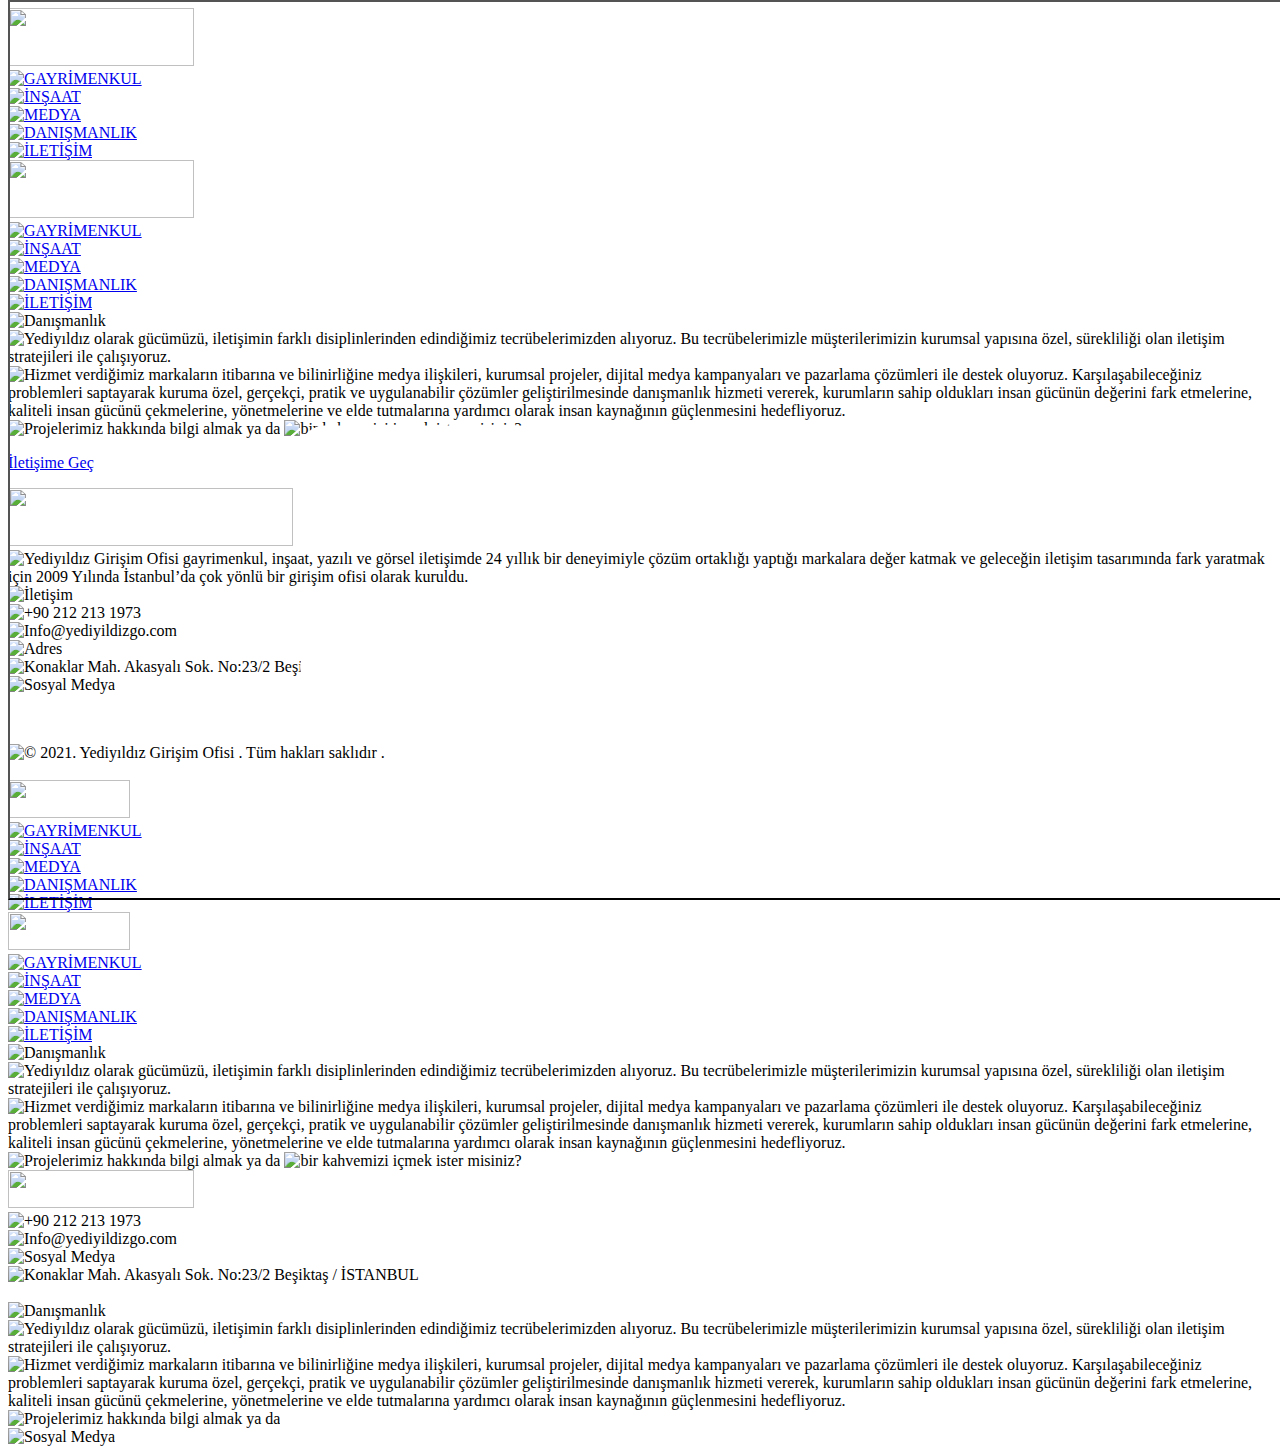
==== danismanlik.html @ 707cca03 "push" ====
<!DOCTYPE html>
<html class="nojs html css_verticalspacer" lang="tr-TR">
 <head>

  <meta http-equiv="Content-type" content="text/html;charset=UTF-8"/>
  <meta name="generator" content="2018.1.0.386"/>
  <meta name="viewport" content="width=device-width, initial-scale=1.0"/>
  
  <script type="text/javascript">
   // Redirect to phone/tablet as necessary
(function(c,b,d){var a=function(){if(navigator.maxTouchPoints>1)return!0;if(window.matchMedia&&window.matchMedia("(-moz-touch-enabled)").matches)return!0;for(var a=["Webkit","Moz","O","ms","Khtml"],b=0,c=a.length;b<c;b++){var d=a[b]+"MaxTouchPoints";if(d in navigator&&navigator[d])return!0}try{return document.createEvent("TouchEvent"),!0}catch(f){}return!1}(),f=function(a){a+="=";for(var b=document.cookie.split(";"),c=0;c<b.length;c++){for(var d=b[c];d.charAt(0)==" ";)d=d.substring(1,d.length);if(d.indexOf(a)==
0)return d.substring(a.length,d.length)}return null};if(f("inbrowserediting")!="true"){var h,f=f("devicelock");f=="phone"&&d?h=d:f=="tablet"&&b&&(h=b);if(f!=c&&!h)if(window.matchMedia)window.matchMedia("(max-device-width: 415px)").matches&&d?h=d:window.matchMedia("(max-device-width: 960px)").matches&&b&&a&&(h=b);else{var c=Math.min(screen.width,screen.height)/(window.devicePixelRatio||1),f=window.screen.systemXDPI||0,g=window.screen.systemYDPI||0,f=f>0&&g>0?Math.min(screen.width/f,screen.height/g):
0;(c<=370||f!=0&&f<=3)&&d?h=d:c<=960&&b&&a&&(h=b)}if(h)document.location=h+(document.location.search||"")+(document.location.hash||""),document.write('<style type="text/css">body {visibility:hidden}</style>')}})("desktop","","phone/danismanlik.html");

// Update the 'nojs'/'js' class on the html node
document.documentElement.className = document.documentElement.className.replace(/\bnojs\b/g, 'js');

// Check that all required assets are uploaded and up-to-date
if(typeof Muse == "undefined") window.Muse = {}; window.Muse.assets = {"required":["museutils.js", "museconfig.js", "jquery.watch.js", "jquery.musepolyfill.bgsize.js", "require.js", "jquery.musemenu.js", "jquery.museresponsive.js", "danismanlik.css"], "outOfDate":[]};
</script>
  
  <link media="only screen and (max-width: 370px)" rel="alternate" href="http://www.yediyildizgo.com/phone/danismanlik.html"/>
  <link rel="shortcut icon" href="images/master-favicon.ico?crc=128587251"/>
  <title>Yediyıldız Girişim Ofisi</title>
  <!-- CSS -->
  <link rel="stylesheet" type="text/css" href="css/site_global.css?crc=4212909370"/>
  <link rel="stylesheet" type="text/css" href="css/master_master.css?crc=506032932"/>
  <link rel="stylesheet" type="text/css" href="css/danismanlik.css?crc=370365273" id="pagesheet"/>
  <!-- IE-only CSS -->
  <!--[if lt IE 9]>
  <link rel="stylesheet" type="text/css" href="css/nomq_preview_master_master.css?crc=3882346504"/>
  <link rel="stylesheet" type="text/css" href="css/nomq_danismanlik.css?crc=46142716" id="nomq_pagesheet"/>
  <![endif]-->
  <!-- JS includes -->
  <!--[if lt IE 9]>
  <script src="scripts/html5shiv.js?crc=4241844378" type="text/javascript"></script>
  <![endif]-->
  <script src="https://use.typekit.net/ik/[base64].js" type="text/javascript"></script>
  <!-- Other scripts -->
  <script type="text/javascript">
   try {Typekit.load();} catch(e) {}
</script>
    <!--custom head HTML-->
  <link rel="stylesheet" href="https://use.fontawesome.com/releases/v5.0.9/css/all.css" integrity="sha384-5SOiIsAziJl6AWe0HWRKTXlfcSHKmYV4RBF18PPJ173Kzn7jzMyFuTtk8JA7QQG1" crossorigin="anonymous">
  <!--HTML Widget code-->
  
<style>
.tippy-touch{cursor:pointer!important}.tippy-popper{max-width:400px;-webkit-perspective:800px;perspective:800px;z-index:9999}.tippy-popper.html-template{max-width:96%;max-width:calc(100% - 20px)}.tippy-popper[x-placement^=top] [x-arrow]{position:absolute;width:0;height:0;border-top:7px solid #333;border-right:7px solid transparent;border-left:7px solid transparent;bottom:-7px}.tippy-popper[x-placement^=top] [x-arrow].arrow-small{border-top:5px solid #333;border-right:5px solid transparent;border-left:5px solid transparent;bottom:-5px}.tippy-popper[x-placement^=top] [x-arrow].arrow-big{border-top:9px solid #333;border-right:9px solid transparent;border-left:9px solid transparent;bottom:-9px}.tippy-popper[x-placement^=top] [x-circle]{-webkit-transform-origin:0 50%;transform-origin:0 50%}.tippy-popper[x-placement^=top] [x-circle].enter{opacity:1;-webkit-transform:scale(1) translate(-50%,-50%);transform:scale(1) translate(-50%,-50%)}.tippy-popper[x-placement^=top] [x-circle].leave{opacity:0;-webkit-transform:scale(.4) translate(-50%,-50%);transform:scale(.4) translate(-50%,-50%)}.tippy-popper[x-placement^=top] .tippy-tooltip.light-theme [x-circle]{background-color:#fff}.tippy-popper[x-placement^=top] .tippy-tooltip.light-theme [x-arrow]{border-top:7px solid #fff;border-right:7px solid transparent;border-left:7px solid transparent}.tippy-popper[x-placement^=top] .tippy-tooltip.light-theme [x-arrow].arrow-small{border-top:5px solid #fff;border-right:5px solid transparent;border-left:5px solid transparent}.tippy-popper[x-placement^=top] .tippy-tooltip.light-theme [x-arrow].arrow-big{border-top:9px solid #fff;border-right:9px solid transparent;border-left:9px solid transparent}.tippy-popper[x-placement^=top] .tippy-tooltip.transparent-theme [x-circle]{background-color:rgba(0,0,0,.7)}.tippy-popper[x-placement^=top] .tippy-tooltip.transparent-theme [x-arrow]{border-top:7px solid rgba(0,0,0,.7);border-right:7px solid transparent;border-left:7px solid transparent}.tippy-popper[x-placement^=top] .tippy-tooltip.transparent-theme [x-arrow].arrow-small{border-top:5px solid rgba(0,0,0,.7);border-right:5px solid transparent;border-left:5px solid transparent}.tippy-popper[x-placement^=top] .tippy-tooltip.transparent-theme [x-arrow].arrow-big{border-top:9px solid rgba(0,0,0,.7);border-right:9px solid transparent;border-left:9px solid transparent}.tippy-popper[x-placement^=top] [data-animation=perspective]{-webkit-transform-origin:bottom;transform-origin:bottom}.tippy-popper[x-placement^=top] [data-animation=perspective].enter{opacity:1;-webkit-transform:translateY(-10px) rotateX(0);transform:translateY(-10px) rotateX(0)}.tippy-popper[x-placement^=top] [data-animation=perspective].leave{opacity:0;-webkit-transform:translateY(0) rotateX(90deg);transform:translateY(0) rotateX(90deg)}.tippy-popper[x-placement^=top] [data-animation=fade].enter{opacity:1;-webkit-transform:translateY(-10px);transform:translateY(-10px)}.tippy-popper[x-placement^=top] [data-animation=fade].leave{opacity:0;-webkit-transform:translateY(-10px);transform:translateY(-10px)}.tippy-popper[x-placement^=top] [data-animation=shift].enter{opacity:1;-webkit-transform:translateY(-10px);transform:translateY(-10px)}.tippy-popper[x-placement^=top] [data-animation=shift].leave{opacity:0;-webkit-transform:translateY(0);transform:translateY(0)}.tippy-popper[x-placement^=top] [data-animation=scale].enter{opacity:1;-webkit-transform:translateY(-10px) scale(1);transform:translateY(-10px) scale(1)}.tippy-popper[x-placement^=top] [data-animation=scale].leave{opacity:0;-webkit-transform:translateY(0) scale(0);transform:translateY(0) scale(0)}.tippy-popper[x-placement^=bottom] [x-arrow]{position:absolute;width:0;height:0;border-bottom:7px solid #333;border-right:7px solid transparent;border-left:7px solid transparent;top:-7px}.tippy-popper[x-placement^=bottom] [x-arrow].arrow-small{border-bottom:5px solid #333;border-right:5px solid transparent;border-left:5px solid transparent;top:-5px}.tippy-popper[x-placement^=bottom] [x-arrow].arrow-big{border-bottom:9px solid #333;border-right:9px solid transparent;border-left:9px solid transparent;top:-9px}.tippy-popper[x-placement^=bottom] [x-circle]{-webkit-transform-origin:0 -50%;transform-origin:0 -50%}.tippy-popper[x-placement^=bottom] [x-circle].enter{opacity:1;-webkit-transform:scale(1) translate(-50%,-50%);transform:scale(1) translate(-50%,-50%)}.tippy-popper[x-placement^=bottom] [x-circle].leave{opacity:0;-webkit-transform:scale(.4) translate(-50%);transform:scale(.4) translate(-50%)}.tippy-popper[x-placement^=bottom] .tippy-tooltip.light-theme [x-circle]{background-color:#fff}.tippy-popper[x-placement^=bottom] .tippy-tooltip.light-theme [x-arrow]{border-bottom:7px solid #fff;border-right:7px solid transparent;border-left:7px solid transparent}.tippy-popper[x-placement^=bottom] .tippy-tooltip.light-theme [x-arrow].arrow-small{border-bottom:5px solid #fff;border-right:5px solid transparent;border-left:5px solid transparent}.tippy-popper[x-placement^=bottom] .tippy-tooltip.light-theme [x-arrow].arrow-big{border-bottom:9px solid #fff;border-right:9px solid transparent;border-left:9px solid transparent}.tippy-popper[x-placement^=bottom] .tippy-tooltip.transparent-theme [x-circle]{background-color:rgba(0,0,0,.7)}.tippy-popper[x-placement^=bottom] .tippy-tooltip.transparent-theme [x-arrow]{border-bottom:7px solid rgba(0,0,0,.7);border-right:7px solid transparent;border-left:7px solid transparent}.tippy-popper[x-placement^=bottom] .tippy-tooltip.transparent-theme [x-arrow].arrow-small{border-bottom:5px solid rgba(0,0,0,.7);border-right:5px solid transparent;border-left:5px solid transparent}.tippy-popper[x-placement^=bottom] .tippy-tooltip.transparent-theme [x-arrow].arrow-big{border-bottom:9px solid rgba(0,0,0,.7);border-right:9px solid transparent;border-left:9px solid transparent}.tippy-popper[x-placement^=bottom] [data-animation=perspective]{-webkit-transform-origin:top;transform-origin:top}.tippy-popper[x-placement^=bottom] [data-animation=perspective].enter{opacity:1;-webkit-transform:translateY(10px) rotateX(0);transform:translateY(10px) rotateX(0)}.tippy-popper[x-placement^=bottom] [data-animation=perspective].leave{opacity:0;-webkit-transform:translateY(0) rotateX(-90deg);transform:translateY(0) rotateX(-90deg)}.tippy-popper[x-placement^=bottom] [data-animation=fade].enter{opacity:1;-webkit-transform:translateY(10px);transform:translateY(10px)}.tippy-popper[x-placement^=bottom] [data-animation=fade].leave{opacity:0;-webkit-transform:translateY(10px);transform:translateY(10px)}.tippy-popper[x-placement^=bottom] [data-animation=shift].enter{opacity:1;-webkit-transform:translateY(10px);transform:translateY(10px)}.tippy-popper[x-placement^=bottom] [data-animation=shift].leave{opacity:0;-webkit-transform:translateY(0);transform:translateY(0)}.tippy-popper[x-placement^=bottom] [data-animation=scale].enter{opacity:1;-webkit-transform:translateY(10px) scale(1);transform:translateY(10px) scale(1)}.tippy-popper[x-placement^=bottom] [data-animation=scale].leave{opacity:0;-webkit-transform:translateY(0) scale(0);transform:translateY(0) scale(0)}.tippy-popper[x-placement^=left] [x-arrow]{position:absolute;width:0;height:0;border-left:7px solid #333;border-top:7px solid transparent;border-bottom:7px solid transparent;right:-7px;top:50%}.tippy-popper[x-placement^=left] [x-arrow].arrow-small{border-left:5px solid #333;border-top:5px solid transparent;border-bottom:5px solid transparent;right:-5px;top:50%}.tippy-popper[x-placement^=left] [x-arrow].arrow-big{border-left:9px solid #333;border-top:9px solid transparent;border-bottom:9px solid transparent;right:-9px;top:50%}.tippy-popper[x-placement^=left] [x-circle]{-webkit-transform-origin:50% 5%;transform-origin:50% 5%}.tippy-popper[x-placement^=left] [x-circle].enter{opacity:1;-webkit-transform:scale(1) translate(-50%,-50%);transform:scale(1) translate(-50%,-50%)}.tippy-popper[x-placement^=left] [x-circle].leave{opacity:0;-webkit-transform:scale(.4) translate(-50%,-33%);transform:scale(.4) translate(-50%,-33%)}.tippy-popper[x-placement^=left] .tippy-tooltip.light-theme [x-circle]{background-color:#fff}.tippy-popper[x-placement^=left] .tippy-tooltip.light-theme [x-arrow]{border-left:7px solid #fff;border-top:7px solid transparent;border-bottom:7px solid transparent}.tippy-popper[x-placement^=left] .tippy-tooltip.light-theme [x-arrow].arrow-small{border-left:5px solid #fff;border-top:5px solid transparent;border-bottom:5px solid transparent}.tippy-popper[x-placement^=left] .tippy-tooltip.light-theme [x-arrow].arrow-big{border-left:9px solid #fff;border-top:9px solid transparent;border-bottom:9px solid transparent}.tippy-popper[x-placement^=left] .tippy-tooltip.transparent-theme [x-circle]{background-color:rgba(0,0,0,.7)}.tippy-popper[x-placement^=left] .tippy-tooltip.transparent-theme [x-arrow]{border-left:7px solid rgba(0,0,0,.7);border-top:7px solid transparent;border-bottom:7px solid transparent}.tippy-popper[x-placement^=left] .tippy-tooltip.transparent-theme [x-arrow].arrow-small{border-left:5px solid rgba(0,0,0,.7);border-top:5px solid transparent;border-bottom:5px solid transparent}.tippy-popper[x-placement^=left] .tippy-tooltip.transparent-theme [x-arrow].arrow-big{border-left:9px solid rgba(0,0,0,.7);border-top:9px solid transparent;border-bottom:9px solid transparent}.tippy-popper[x-placement^=left] [data-animation=perspective]{-webkit-transform-origin:right;transform-origin:right}.tippy-popper[x-placement^=left] [data-animation=perspective].enter{opacity:1;-webkit-transform:translateX(-10px) rotateY(0);transform:translateX(-10px) rotateY(0)}.tippy-popper[x-placement^=left] [data-animation=perspective].leave{opacity:0;-webkit-transform:translateX(0) rotateY(-90deg);transform:translateX(0) rotateY(-90deg)}.tippy-popper[x-placement^=left] [data-animation=fade].enter{opacity:1;-webkit-transform:translateX(-10px);transform:translateX(-10px)}.tippy-popper[x-placement^=left] [data-animation=fade].leave{opacity:0;-webkit-transform:translateX(-10px);transform:translateX(-10px)}.tippy-popper[x-placement^=left] [data-animation=shift].enter{opacity:1;-webkit-transform:translateX(-10px);transform:translateX(-10px)}.tippy-popper[x-placement^=left] [data-animation=shift].leave{opacity:0;-webkit-transform:translateX(0);transform:translateX(0)}.tippy-popper[x-placement^=left] [data-animation=scale].enter{opacity:1;-webkit-transform:translateX(-10px) scale(1);transform:translateX(-10px) scale(1)}.tippy-popper[x-placement^=left] [data-animation=scale].leave{opacity:0;-webkit-transform:translateX(0) scale(0);transform:translateX(0) scale(0)}.tippy-popper[x-placement^=right] [x-arrow]{position:absolute;width:0;height:0;border-right:7px solid #333;border-top:7px solid transparent;border-bottom:7px solid transparent;left:-7px;top:50%}.tippy-popper[x-placement^=right] [x-arrow].arrow-small{border-right:5px solid #333;border-top:5px solid transparent;border-bottom:5px solid transparent;left:-5px;top:50%}.tippy-popper[x-placement^=right] [x-arrow].arrow-big{border-right:9px solid #333;border-top:9px solid transparent;border-bottom:9px solid transparent;left:-9px;top:50%}.tippy-popper[x-placement^=right] [x-circle]{-webkit-transform-origin:-50% 5%;transform-origin:-50% 5%}.tippy-popper[x-placement^=right] [x-circle].enter{opacity:1;-webkit-transform:scale(1) translate(-50%,-50%);transform:scale(1) translate(-50%,-50%)}.tippy-popper[x-placement^=right] [x-circle].leave{opacity:0;-webkit-transform:scale(.4) translate(-50%,-33%);transform:scale(.4) translate(-50%,-33%)}.tippy-popper[x-placement^=right] .tippy-tooltip.light-theme [x-circle]{background-color:#fff}.tippy-popper[x-placement^=right] .tippy-tooltip.light-theme [x-arrow]{border-right:7px solid #fff;border-top:7px solid transparent;border-bottom:7px solid transparent}.tippy-popper[x-placement^=right] .tippy-tooltip.light-theme [x-arrow].arrow-small{border-right:5px solid #fff;border-top:5px solid transparent;border-bottom:5px solid transparent}.tippy-popper[x-placement^=right] .tippy-tooltip.light-theme [x-arrow].arrow-big{border-right:9px solid #fff;border-top:9px solid transparent;border-bottom:9px solid transparent}.tippy-popper[x-placement^=right] .tippy-tooltip.transparent-theme [x-circle]{background-color:rgba(0,0,0,.7)}.tippy-popper[x-placement^=right] .tippy-tooltip.transparent-theme [x-arrow]{border-right:7px solid rgba(0,0,0,.7);border-top:7px solid transparent;border-bottom:7px solid transparent}.tippy-popper[x-placement^=right] .tippy-tooltip.transparent-theme [x-arrow].arrow-small{border-right:5px solid rgba(0,0,0,.7);border-top:5px solid transparent;border-bottom:5px solid transparent}.tippy-popper[x-placement^=right] .tippy-tooltip.transparent-theme [x-arrow].arrow-big{border-right:9px solid rgba(0,0,0,.7);border-top:9px solid transparent;border-bottom:9px solid transparent}.tippy-popper[x-placement^=right] [data-animation=perspective]{-webkit-transform-origin:left;transform-origin:left}.tippy-popper[x-placement^=right] [data-animation=perspective].enter{opacity:1;-webkit-transform:translateX(10px) rotateY(0);transform:translateX(10px) rotateY(0)}.tippy-popper[x-placement^=right] [data-animation=perspective].leave{opacity:0;-webkit-transform:translateX(0) rotateY(90deg);transform:translateX(0) rotateY(90deg)}.tippy-popper[x-placement^=right] [data-animation=fade].enter{opacity:1;-webkit-transform:translateX(10px);transform:translateX(10px)}.tippy-popper[x-placement^=right] [data-animation=fade].leave{opacity:0;-webkit-transform:translateX(10px);transform:translateX(10px)}.tippy-popper[x-placement^=right] [data-animation=shift].enter{opacity:1;-webkit-transform:translateX(10px);transform:translateX(10px)}.tippy-popper[x-placement^=right] [data-animation=shift].leave{opacity:0;-webkit-transform:translateX(0);transform:translateX(0)}.tippy-popper[x-placement^=right] [data-animation=scale].enter{opacity:1;-webkit-transform:translateX(10px) scale(1);transform:translateX(10px) scale(1)}.tippy-popper[x-placement^=right] [data-animation=scale].leave{opacity:0;-webkit-transform:translateX(0) scale(0);transform:translateX(0) scale(0)}.tippy-popper [x-circle]{background-color:#fff}.tippy-popper[data-animatefill]{background-color:transparent}.tippy-popper [x-arrow]{position:absolute;width:0;height:0}.tippy-popper .tippy-tooltip.transparent-theme{background-color:rgba(0,0,0,.8)}.tippy-popper .tippy-tooltip.transparent-theme[data-animatefill]{background-color:transparent}.tippy-popper .tippy-tooltip.light-theme{color:#203d5d;box-shadow:0 4px 20px 4px rgba(0,20,60,.1),0 4px 80px -8px rgba(0,20,60,.2);background-color:#fff}.tippy-popper .tippy-tooltip.light-theme[data-animatefill]{background-color:transparent}.tippy-tooltip{position:relative;color:#fff;border-radius:4px;font-size:.95rem;padding:.4rem .8rem;text-align:center;will-change:transform;-webkit-font-smoothing:antialiased;-moz-osx-font-smoothing:grayscale;background-color:#333}.tippy-tooltip--small{padding:.25rem .5rem;font-size:.8rem}.tippy-tooltip--big{padding:.6rem 1.2rem;font-size:1.2rem}.tippy-tooltip[data-animatefill]{overflow:hidden;background-color:transparent}.tippy-tooltip[data-inertia]{-webkit-transition-timing-function:cubic-bezier(.53,1,.36,.85);transition-timing-function:cubic-bezier(.53,2,.36,.85)}.tippy-tooltip [x-circle]{position:absolute;will-change:transform;background-color:#333;border-radius:50%;width:120%;width:calc(100% + 2rem);-webkit-transition:all ease-out;transition:all ease-out;left:50%;z-index:-1;opacity:0;overflow:hidden}.tippy-tooltip [x-circle]:before{content:"";padding-top:100%;padding-top:calc(60% + 2rem);float:left}@media (max-width:500px){.tippy-popper{max-width:96%;max-width:calc(100% - 20px)}}
</style>

<script src="https://ajax.googleapis.com/ajax/libs/webfont/1.6.16/webfont.js"></script>
<script>
  WebFont.load({
    google: {
      families: ['Poppins']
    }
  });
</script>
<style>
.tippy-popper, .tippy-tooltip, .tippy-tooltip [x-arrow] {
  -webkit-transform-origin: center;
  -ms-transform-origin: center;
  -o-transform-origin: center;
  transform-origin: center;
}

.tippy-tooltip.theme10-theme {
  background-color: #EE5340;
  border: 0px solid #FFFFFF;
  font-family: 'Poppins', sans-serif;
  font-weight: 400;
}

.tippy-popper[x-placement=top] .tippy-tooltip.theme10-theme [x-arrow] {
  border-top-color: #EE5340;
}

.tippy-popper[x-placement=bottom] .tippy-tooltip.theme10-theme [x-arrow] {
  border-bottom-color: #EE5340;
}

.tippy-popper[x-placement=left] .tippy-tooltip.theme10-theme [x-arrow] {
  border-left-color: #EE5340;
}

.tippy-popper[x-placement=right] .tippy-tooltip.theme10-theme [x-arrow] {
  border-right-color: #EE5340;
}

.tippy-tooltip.theme10-theme .tippy-tooltip-content {
  color: #FFFFFF;
}

.tippy-tooltip.theme10-theme [x-circle] {
  background-color: #0E1E28;
}
</style>

<style>
.menuscroll {
  -webkit-transform-origin: center;
  -ms-transform-origin: center;
  -o-transform-origin: center;
  transform-origin: center;
}
</style>

<style>
body {
  overflow-x: hidden;
}
</style>

<style>
.buttonopen{position:absolute;top:0;width:100%;height:100%;background:none;background-image:url(assets/-34-ico_menu_open_white.svg);background-size:contain;background-repeat:no-repeat;background-position:center;cursor:pointer;cursor:url(Add File),auto}.overlay{position:fixed;width:100%;height:100%;top:0;left:0;background:rgba(45,52,54,1)}.overlay .overlay-close{width:30px;height:30px;position:absolute;right:40px;top:40px;overflow:hidden;border:none;background:none;background-image:url(assets/-35-ico_menu_close.svg);background-size:contain;background-repeat:no-repeat;background-position:center;outline:none;cursor:pointer;cursor:url(Add File),auto;z-index:100}.btnctr{right:50%!important;margin-top:calc(30px/-2);margin-right:calc(30px/-2)}.overlay nav{text-align:center;position:relative;top:50%;height:60%;font-size:54px;-webkit-transform:translateY(-50%);transform:translateY(-50%)}.overlay ul{list-style:none;padding:0;margin:0 auto;display:inline-block;font-size:36px;height:100%;position:relative}.overlay ul li{display:block;height:calc(100% /6);min-height:36px}.overlay ul li{letter-spacing:0px}.overlay ul li a{display:block;color:#FFFFFF;font-family:inherit;font-weight:700;font-style:normal;text-transform:none;text-decoration:none;outline:none;cursor:pointer;cursor:url(Add File),auto}.overlay ul li a:hover,.overlay ul li a:focus{color:#EE5340;text-decoration:none}.overlay-scale{visibility:hidden;opacity:0;-webkit-transform-origin:center;-ms-transform-origin:center;-o-transform-origin:center;transform-origin:center;-webkit-transform:scale(.9);transform:scale(.9);-webkit-transition:-webkit-transform 0.2s,opacity 0.2s,visibility 0s 0.2s;transition:transform 0.2s,opacity 0.2s,visibility 0s 0.2s}.overlay-scale.open{visibility:visible;opacity:1;-webkit-transform-origin:center;-ms-transform-origin:center;-o-transform-origin:center;transform-origin:center;-webkit-transform:scale(1);transform:scale(1);-webkit-transition:-webkit-transform 0.4s,opacity 0.4s;transition:transform 0.4s,opacity 0.4s}@media screen and (max-height:30.5em){.overlay nav{height:70%;font-size:34px}.overlay ul li{min-height:34px}}@media (max-width:480px){.overlay ul{font-size:25px}}
</style>
<script src="https://cdn.jsdelivr.net/classie/1.0.1/classie.js"></script>
<script>
/* Modernizr 2.7.1 (Custom Build) | MIT & BSD
 * Build: http://modernizr.com/download/#-csstransitions-shiv-cssclasses-prefixed-testprop-testallprops-domprefixes-load
 */
;window.Modernizr=function(a,b,c){function x(a){j.cssText=a}function y(a,b){return x(prefixes.join(a+";")+(b||""))}function z(a,b){return typeof a===b}function A(a,b){return!!~(""+a).indexOf(b)}function B(a,b){for(var d in a){var e=a[d];if(!A(e,"-")&&j[e]!==c)return b=="pfx"?e:!0}return!1}function C(a,b,d){for(var e in a){var f=b[a[e]];if(f!==c)return d===!1?a[e]:z(f,"function")?f.bind(d||b):f}return!1}function D(a,b,c){var d=a.charAt(0).toUpperCase()+a.slice(1),e=(a+" "+n.join(d+" ")+d).split(" ");return z(b,"string")||z(b,"undefined")?B(e,b):(e=(a+" "+o.join(d+" ")+d).split(" "),C(e,b,c))}var d="2.7.1",e={},f=!0,g=b.documentElement,h="modernizr",i=b.createElement(h),j=i.style,k,l={}.toString,m="Webkit Moz O ms",n=m.split(" "),o=m.toLowerCase().split(" "),p={},q={},r={},s=[],t=s.slice,u,v={}.hasOwnProperty,w;!z(v,"undefined")&&!z(v.call,"undefined")?w=function(a,b){return v.call(a,b)}:w=function(a,b){return b in a&&z(a.constructor.prototype[b],"undefined")},Function.prototype.bind||(Function.prototype.bind=function(b){var c=this;if(typeof c!="function")throw new TypeError;var d=t.call(arguments,1),e=function(){if(this instanceof e){var a=function(){};a.prototype=c.prototype;var f=new a,g=c.apply(f,d.concat(t.call(arguments)));return Object(g)===g?g:f}return c.apply(b,d.concat(t.call(arguments)))};return e}),p.csstransitions=function(){return D("transition")};for(var E in p)w(p,E)&&(u=E.toLowerCase(),e[u]=p[E](),s.push((e[u]?"":"no-")+u));return e.addTest=function(a,b){if(typeof a=="object")for(var d in a)w(a,d)&&e.addTest(d,a[d]);else{a=a.toLowerCase();if(e[a]!==c)return e;b=typeof b=="function"?b():b,typeof f!="undefined"&&f&&(g.className+=" "+(b?"":"no-")+a),e[a]=b}return e},x(""),i=k=null,function(a,b){function l(a,b){var c=a.createElement("p"),d=a.getElementsByTagName("head")[0]||a.documentElement;return c.innerHTML="x<style>"+b+"</style>",d.insertBefore(c.lastChild,d.firstChild)}function m(){var a=s.elements;return typeof a=="string"?a.split(" "):a}function n(a){var b=j[a[h]];return b||(b={},i++,a[h]=i,j[i]=b),b}function o(a,c,d){c||(c=b);if(k)return c.createElement(a);d||(d=n(c));var g;return d.cache[a]?g=d.cache[a].cloneNode():f.test(a)?g=(d.cache[a]=d.createElem(a)).cloneNode():g=d.createElem(a),g.canHaveChildren&&!e.test(a)&&!g.tagUrn?d.frag.appendChild(g):g}function p(a,c){a||(a=b);if(k)return a.createDocumentFragment();c=c||n(a);var d=c.frag.cloneNode(),e=0,f=m(),g=f.length;for(;e<g;e++)d.createElement(f[e]);return d}function q(a,b){b.cache||(b.cache={},b.createElem=a.createElement,b.createFrag=a.createDocumentFragment,b.frag=b.createFrag()),a.createElement=function(c){return s.shivMethods?o(c,a,b):b.createElem(c)},a.createDocumentFragment=Function("h,f","return function(){var n=f.cloneNode(),c=n.createElement;h.shivMethods&&("+m().join().replace(/[\w\-]+/g,function(a){return b.createElem(a),b.frag.createElement(a),'c("'+a+'")'})+");return n}")(s,b.frag)}function r(a){a||(a=b);var c=n(a);return s.shivCSS&&!g&&!c.hasCSS&&(c.hasCSS=!!l(a,"article,aside,dialog,figcaption,figure,footer,header,hgroup,main,nav,section{display:block}mark{background:#FF0;color:#000}template{display:none}")),k||q(a,c),a}var c="3.7.0",d=a.html5||{},e=/^<|^(?:button|map|select|textarea|object|iframe|option|optgroup)$/i,f=/^(?:a|b|code|div|fieldset|h1|h2|h3|h4|h5|h6|i|label|li|ol|p|q|span|strong|style|table|tbody|td|th|tr|ul)$/i,g,h="_html5shiv",i=0,j={},k;(function(){try{var a=b.createElement("a");a.innerHTML="<xyz></xyz>",g="hidden"in a,k=a.childNodes.length==1||function(){b.createElement("a");var a=b.createDocumentFragment();return typeof a.cloneNode=="undefined"||typeof a.createDocumentFragment=="undefined"||typeof a.createElement=="undefined"}()}catch(c){g=!0,k=!0}})();var s={elements:d.elements||"abbr article aside audio bdi canvas data datalist details dialog figcaption figure footer header hgroup main mark meter nav output progress section summary template time video",version:c,shivCSS:d.shivCSS!==!1,supportsUnknownElements:k,shivMethods:d.shivMethods!==!1,type:"default",shivDocument:r,createElement:o,createDocumentFragment:p};a.html5=s,r(b)}(this,b),e._version=d,e._domPrefixes=o,e._cssomPrefixes=n,e.testProp=function(a){return B([a])},e.testAllProps=D,e.prefixed=function(a,b,c){return b?D(a,b,c):D(a,"pfx")},g.className=g.className.replace(/(^|\s)no-js(\s|$)/,"$1$2")+(f?" js "+s.join(" "):""),e}(this,this.document),function(a,b,c){function d(a){return"[object Function]"==o.call(a)}function e(a){return"string"==typeof a}function f(){}function g(a){return!a||"loaded"==a||"complete"==a||"uninitialized"==a}function h(){var a=p.shift();q=1,a?a.t?m(function(){("c"==a.t?B.injectCss:B.injectJs)(a.s,0,a.a,a.x,a.e,1)},0):(a(),h()):q=0}function i(a,c,d,e,f,i,j){function k(b){if(!o&&g(l.readyState)&&(u.r=o=1,!q&&h(),l.onload=l.onreadystatechange=null,b)){"img"!=a&&m(function(){t.removeChild(l)},50);for(var d in y[c])y[c].hasOwnProperty(d)&&y[c][d].onload()}}var j=j||B.errorTimeout,l=b.createElement(a),o=0,r=0,u={t:d,s:c,e:f,a:i,x:j};1===y[c]&&(r=1,y[c]=[]),"object"==a?l.data=c:(l.src=c,l.type=a),l.width=l.height="0",l.onerror=l.onload=l.onreadystatechange=function(){k.call(this,r)},p.splice(e,0,u),"img"!=a&&(r||2===y[c]?(t.insertBefore(l,s?null:n),m(k,j)):y[c].push(l))}function j(a,b,c,d,f){return q=0,b=b||"j",e(a)?i("c"==b?v:u,a,b,this.i++,c,d,f):(p.splice(this.i++,0,a),1==p.length&&h()),this}function k(){var a=B;return a.loader={load:j,i:0},a}var l=b.documentElement,m=a.setTimeout,n=b.getElementsByTagName("script")[0],o={}.toString,p=[],q=0,r="MozAppearance"in l.style,s=r&&!!b.createRange().compareNode,t=s?l:n.parentNode,l=a.opera&&"[object Opera]"==o.call(a.opera),l=!!b.attachEvent&&!l,u=r?"object":l?"script":"img",v=l?"script":u,w=Array.isArray||function(a){return"[object Array]"==o.call(a)},x=[],y={},z={timeout:function(a,b){return b.length&&(a.timeout=b[0]),a}},A,B;B=function(a){function b(a){var a=a.split("!"),b=x.length,c=a.pop(),d=a.length,c={url:c,origUrl:c,prefixes:a},e,f,g;for(f=0;f<d;f++)g=a[f].split("="),(e=z[g.shift()])&&(c=e(c,g));for(f=0;f<b;f++)c=x[f](c);return c}function g(a,e,f,g,h){var i=b(a),j=i.autoCallback;i.url.split(".").pop().split("?").shift(),i.bypass||(e&&(e=d(e)?e:e[a]||e[g]||e[a.split("/").pop().split("?")[0]]),i.instead?i.instead(a,e,f,g,h):(y[i.url]?i.noexec=!0:y[i.url]=1,f.load(i.url,i.forceCSS||!i.forceJS&&"css"==i.url.split(".").pop().split("?").shift()?"c":c,i.noexec,i.attrs,i.timeout),(d(e)||d(j))&&f.load(function(){k(),e&&e(i.origUrl,h,g),j&&j(i.origUrl,h,g),y[i.url]=2})))}function h(a,b){function c(a,c){if(a){if(e(a))c||(j=function(){var a=[].slice.call(arguments);k.apply(this,a),l()}),g(a,j,b,0,h);else if(Object(a)===a)for(n in m=function(){var b=0,c;for(c in a)a.hasOwnProperty(c)&&b++;return b}(),a)a.hasOwnProperty(n)&&(!c&&!--m&&(d(j)?j=function(){var a=[].slice.call(arguments);k.apply(this,a),l()}:j[n]=function(a){return function(){var b=[].slice.call(arguments);a&&a.apply(this,b),l()}}(k[n])),g(a[n],j,b,n,h))}else!c&&l()}var h=!!a.test,i=a.load||a.both,j=a.callback||f,k=j,l=a.complete||f,m,n;c(h?a.yep:a.nope,!!i),i&&c(i)}var i,j,l=this.yepnope.loader;if(e(a))g(a,0,l,0);else if(w(a))for(i=0;i<a.length;i++)j=a[i],e(j)?g(j,0,l,0):w(j)?B(j):Object(j)===j&&h(j,l);else Object(a)===a&&h(a,l)},B.addPrefix=function(a,b){z[a]=b},B.addFilter=function(a){x.push(a)},B.errorTimeout=1e4,null==b.readyState&&b.addEventListener&&(b.readyState="loading",b.addEventListener("DOMContentLoaded",A=function(){b.removeEventListener("DOMContentLoaded",A,0),b.readyState="complete"},0)),a.yepnope=k(),a.yepnope.executeStack=h,a.yepnope.injectJs=function(a,c,d,e,i,j){var k=b.createElement("script"),l,o,e=e||B.errorTimeout;k.src=a;for(o in d)k.setAttribute(o,d[o]);c=j?h:c||f,k.onreadystatechange=k.onload=function(){!l&&g(k.readyState)&&(l=1,c(),k.onload=k.onreadystatechange=null)},m(function(){l||(l=1,c(1))},e),i?k.onload():n.parentNode.insertBefore(k,n)},a.yepnope.injectCss=function(a,c,d,e,g,i){var e=b.createElement("link"),j,c=i?h:c||f;e.href=a,e.rel="stylesheet",e.type="text/css";for(j in d)e.setAttribute(j,d[j]);g||(n.parentNode.insertBefore(e,n),m(c,0))}}(this,document),Modernizr.load=function(){yepnope.apply(window,[].slice.call(arguments,0))};
</script>

  <!--/*

*/
-->
 </head>
 <body>

  <div class="breakpoint active" id="bp_infinity" data-min-width="961"><!-- responsive breakpoint node -->
   <div class="clearfix borderbox" id="page"><!-- group -->
    <div class="clearfix grpelem shared_content" id="pu23154" data-content-guid="pu23154_content"><!-- column -->
     <div class="size_fixed colelem" id="u23154" data-sizePolicy="fixed" data-pintopage="page_fluidx"><!-- custom html -->
      

     </div>
     <div class="size_fixed colelem" id="u23169" data-sizePolicy="fixed" data-pintopage="page_fluidx"><!-- custom html -->
      

     </div>
    </div>
    <div class="size_fixed grpelem shared_content" id="u8010" data-sizePolicy="fixed" data-pintopage="page_fluidx" data-content-guid="u8010_content"><!-- custom html -->
     

    </div>
    <div class="clearfix grpelem shared_content" id="pu8005" data-content-guid="pu8005_content"><!-- column -->
     <div class="size_fixed colelem" id="u8005" data-sizePolicy="fixed" data-pintopage="page_fluidx"><!-- custom html -->
      

     </div>
     <div class="size_fixed colelem" id="u18668" data-sizePolicy="fixed" data-pintopage="page_fluidx"><!-- custom html -->
      

     </div>
    </div>
    <div class="browser_width" id="buttonu7838-bw">
     <div class="Button menuscroll" id="buttonu7838"><!-- container box -->
      <div class="clearfix" id="buttonu7838_align_to_page">
       <a class="nonblock nontext clip_frame grpelem" id="u7992" href="http://www.yediyildizgo.com" data-sizePolicy="fixed" data-pintopage="page_fixedLeft"><!-- image --><img class="block temp_no_img_src" id="u7992_img" data-orig-src="images/logo-ygo-blue-01.png?crc=468285772" alt="" width="186" height="58" src="images/blank.gif?crc=4208392903"/></a>
       <nav class="MenuBar clearfix grpelem" id="menuu7853" data-sizePolicy="fixed" data-pintopage="page_fixedRight"><!-- horizontal box -->
        <div class="MenuItemContainer clearfix grpelem" id="u7854"><!-- vertical box -->
         <a class="nonblock nontext MenuItem MenuItemWithSubMenu transition clearfix colelem" id="u7855" href="gayrimenkul.html" data-sizePolicy="fixed" data-pintopage="page_fixedLeft"><!-- horizontal box --><img class="MenuItemLabel NoWrap grpelem" id="u7857" alt="GAYRİMENKUL" src="images/blank.gif?crc=4208392903"/><!-- state-based BG images --></a>
        </div>
        <div class="MenuItemContainer clearfix grpelem" id="u7861"><!-- vertical box -->
         <a class="nonblock nontext MenuItem MenuItemWithSubMenu transition clearfix colelem" id="u7862" href="insaat.html" data-sizePolicy="fixed" data-pintopage="page_fixedLeft"><!-- horizontal box --><img class="MenuItemLabel NoWrap grpelem" id="u7865" alt="İNŞAAT" src="images/blank.gif?crc=4208392903"/><!-- state-based BG images --></a>
        </div>
        <div class="MenuItemContainer clearfix grpelem" id="u7875"><!-- vertical box -->
         <a class="nonblock nontext MenuItem MenuItemWithSubMenu transition clearfix colelem" id="u7876" href="medya.html" data-sizePolicy="fixed" data-pintopage="page_fixedLeft"><!-- horizontal box --><img class="MenuItemLabel NoWrap grpelem" id="u7879" alt="MEDYA" src="images/blank.gif?crc=4208392903"/><!-- state-based BG images --></a>
        </div>
        <div class="MenuItemContainer clearfix grpelem" id="u7868"><!-- vertical box -->
         <a class="nonblock nontext MenuItem MenuItemWithSubMenu MuseMenuActive transition clearfix colelem" id="u7869" href="danismanlik.html" data-sizePolicy="fixed" data-pintopage="page_fixedLeft"><!-- horizontal box --><img class="MenuItemLabel NoWrap grpelem" id="u7870" alt="DANIŞMANLIK" src="images/blank.gif?crc=4208392903"/><!-- state-based BG images --></a>
        </div>
        <div class="MenuItemContainer clearfix grpelem" id="u7882"><!-- vertical box -->
         <a class="nonblock nontext MenuItem MenuItemWithSubMenu transition clearfix colelem" id="u7883" href="iletisim.html" data-sizePolicy="fixed" data-pintopage="page_fixedLeft"><!-- horizontal box --><img class="MenuItemLabel NoWrap grpelem" id="u7886" alt="İLETİŞİM" src="images/blank.gif?crc=4208392903"/><!-- state-based BG images --></a>
        </div>
       </nav>
       <div class="clearfix grpelem shared_content" id="u7961" data-content-guid="u7961_content"><!-- group -->
        <div class="grpelem" id="u7963"><!-- custom html -->
         <i class="fab fa-facebook-square"></i>
        </div>
        <div class="grpelem" id="u7964"><!-- custom html -->
         <i class="fab fa-twitter-square"></i>
        </div>
        <div class="grpelem" id="u7962"><!-- custom html -->
         <i class="fab fa-instagram"></i>
        </div>
       </div>
      </div>
     </div>
    </div>
    <div class="clearfix grpelem" id="pu23168"><!-- column -->
     <div class="browser_width colelem" id="u23168-bw">
      <div class="museBGSize" id="u23168"><!-- group -->
       <div class="clearfix" id="u23168_align_to_page">
        <div class="clearfix grpelem" id="ppu7652"><!-- column -->
         <div class="clearfix colelem" id="pu7652"><!-- group -->
          <a class="nonblock nontext clip_frame grpelem" id="u7652" href="http://www.yediyildizgo.com" data-sizePolicy="fixed" data-pintopage="page_fixedLeft"><!-- image --><img class="block temp_no_img_src" id="u7652_img" data-orig-src="images/logo-ygo-white-01.png?crc=171452527" alt="" width="186" height="58" src="images/blank.gif?crc=4208392903"/></a>
          <nav class="MenuBar clearfix grpelem" id="menuu2686" data-sizePolicy="fixed" data-pintopage="page_fixedRight"><!-- horizontal box -->
           <div class="MenuItemContainer clearfix grpelem" id="u2715"><!-- vertical box -->
            <a class="nonblock nontext MenuItem MenuItemWithSubMenu transition clearfix colelem" id="u2716" href="gayrimenkul.html" data-sizePolicy="fixed" data-pintopage="page_fixedLeft"><!-- horizontal box --><img class="MenuItemLabel NoWrap grpelem" id="u2719" alt="GAYRİMENKUL" src="images/blank.gif?crc=4208392903"/><!-- state-based BG images --></a>
           </div>
           <div class="MenuItemContainer clearfix grpelem" id="u2701"><!-- vertical box -->
            <a class="nonblock nontext MenuItem MenuItemWithSubMenu transition clearfix colelem" id="u2702" href="insaat.html" data-sizePolicy="fixed" data-pintopage="page_fixedLeft"><!-- horizontal box --><img class="MenuItemLabel NoWrap grpelem" id="u2705" alt="İNŞAAT" src="images/blank.gif?crc=4208392903"/><!-- state-based BG images --></a>
           </div>
           <div class="MenuItemContainer clearfix grpelem" id="u2708"><!-- vertical box -->
            <a class="nonblock nontext MenuItem MenuItemWithSubMenu transition clearfix colelem" id="u2709" href="medya.html" data-sizePolicy="fixed" data-pintopage="page_fixedLeft"><!-- horizontal box --><img class="MenuItemLabel NoWrap grpelem" id="u2710" alt="MEDYA" src="images/blank.gif?crc=4208392903"/><!-- state-based BG images --></a>
           </div>
           <div class="MenuItemContainer clearfix grpelem" id="u2687"><!-- vertical box -->
            <a class="nonblock nontext MenuItem MenuItemWithSubMenu MuseMenuActive transition clearfix colelem" id="u2690" href="danismanlik.html" data-sizePolicy="fixed" data-pintopage="page_fixedLeft"><!-- horizontal box --><img class="MenuItemLabel NoWrap grpelem" id="u2692" alt="DANIŞMANLIK" src="images/blank.gif?crc=4208392903"/><!-- state-based BG images --></a>
           </div>
           <div class="MenuItemContainer clearfix grpelem" id="u2694"><!-- vertical box -->
            <a class="nonblock nontext MenuItem MenuItemWithSubMenu transition clearfix colelem" id="u2697" href="iletisim.html" data-sizePolicy="fixed" data-pintopage="page_fixedLeft"><!-- horizontal box --><img class="MenuItemLabel NoWrap grpelem" id="u2699" alt="İLETİŞİM" src="images/blank.gif?crc=4208392903"/><!-- state-based BG images --></a>
           </div>
          </nav>
         </div>
         <div class="clearfix colelem" id="pu23160"><!-- group -->
          <div class="clearfix grpelem shared_content" id="u23160" data-content-guid="u23160_content"><!-- group -->
           <div class="clearfix grpelem" id="u23162"><!-- group -->
            <div class="grpelem" id="u23161" data-sizePolicy="fixed" data-pintopage="page_fixedCenter"><!-- simple frame --></div>
           </div>
          </div>
          <div class="clearfix grpelem shared_content" id="u23155" data-content-guid="u23155_content"><!-- group -->
           <div class="grpelem" id="u23157" data-mu-ie-matrix="progid:DXImageTransform.Microsoft.Matrix(M11=-1,M12=0,M21=0,M22=-1,SizingMethod='auto expand')" data-mu-ie-matrix-dx="0" data-mu-ie-matrix-dy="0" data-sizePolicy="fixed" data-pintopage="page_fixedCenter"><!-- simple frame --></div>
           <div class="grpelem" id="u23156" data-mu-ie-matrix="progid:DXImageTransform.Microsoft.Matrix(M11=-1,M12=0,M21=0,M22=-1,SizingMethod='auto expand')" data-mu-ie-matrix-dx="0" data-mu-ie-matrix-dy="0" data-sizePolicy="fixed" data-pintopage="page_fixedCenter"><!-- simple frame --></div>
          </div>
          <img class="grpelem temp_no_img_src" id="u23167-4" alt="Danışmanlık" width="426" height="75" data-orig-src="images/u23167-4.png?crc=4294088974" src="images/blank.gif?crc=4208392903"/><!-- rasterized frame -->
         </div>
        </div>
        <div class="clearfix grpelem shared_content" id="u2843" data-content-guid="u2843_content"><!-- group -->
         <div class="grpelem" id="u2844"><!-- custom html -->
          <i class="fab fa-facebook-square"></i>
         </div>
         <div class="grpelem" id="u2846"><!-- custom html -->
          <i class="fab fa-twitter-square"></i>
         </div>
         <div class="grpelem" id="u2845"><!-- custom html -->
          <i class="fab fa-instagram"></i>
         </div>
        </div>
       </div>
      </div>
     </div>
     <div class="clearfix colelem" id="pu23171"><!-- group -->
      <div class="browser_width grpelem shared_content" id="u23171-bw" data-content-guid="u23171-bw_content">
       <div id="u23171"><!-- simple frame --></div>
      </div>
      <img class="grpelem temp_no_img_src" id="u23164-4" alt="Yediyıldız olarak gücümüzü, iletişimin farklı disiplinlerinden edindiğimiz tecrübelerimizden alıyoruz. Bu tecrübelerimizle müşterilerimizin kurumsal yapısına özel, sürekliliği olan iletişim stratejileri ile çalışıyoruz. " width="811" height="126" data-orig-src="images/u23164-4.png?crc=506866581" src="images/blank.gif?crc=4208392903"/><!-- rasterized frame -->
      <div class="grpelem shared_content" id="u23166" data-sizePolicy="fixed" data-pintopage="page_fixedCenter" data-content-guid="u23166_content"><!-- simple frame --></div>
     </div>
     <div class="browser_width colelem" id="u23170-bw">
      <div id="u23170"><!-- group -->
       <div class="clearfix" id="u23170_align_to_page">
        <div class="grpelem shared_content" id="u23165" data-sizePolicy="fixed" data-pintopage="page_fixedCenter" data-content-guid="u23165_content"><!-- simple frame --></div>
        <img class="grpelem temp_no_img_src" id="u23159-4" alt="Hizmet verdiğimiz markaların itibarına ve bilinirliğine medya ilişkileri, kurumsal projeler, dijital medya kampanyaları ve pazarlama çözümleri ile destek oluyoruz. Karşılaşabileceğiniz problemleri saptayarak kuruma özel, gerçekçi, pratik ve uygulanabilir çözümler geliştirilmesinde danışmanlık hizmeti vererek, kurumların sahip oldukları insan gücünün değerini fark etmelerine, kaliteli insan gücünü çekmelerine, yönetmelerine ve elde tutmalarına yardımcı olarak insan kaynağının güçlenmesini hedefliyoruz." width="443" height="458" data-orig-src="images/u23159-4.png?crc=4040822644" src="images/blank.gif?crc=4208392903"/><!-- rasterized frame -->
        <div class="museBGSize grpelem shared_content" id="u23158" data-sizePolicy="fixed" data-pintopage="page_fixedCenter" data-content-guid="u23158_content"><!-- simple frame --></div>
       </div>
      </div>
     </div>
    </div>
    <div class="verticalspacer" data-offset-top="1533" data-content-above-spacer="1532" data-content-below-spacer="544" data-sizePolicy="fixed" data-pintopage="page_fixedLeft"></div>
    <div class="clearfix grpelem" id="pu4428"><!-- column -->
     <div class="browser_width colelem" id="u4428-bw">
      <div id="u4428"><!-- group -->
       <div class="clearfix" id="u4428_align_to_page">
        <div class="clearfix grpelem" id="u4419"><!-- column -->
         <img class="colelem temp_no_img_src" id="u4410-4" alt="Projelerimiz hakkında bilgi almak ya da" width="445" height="31" data-orig-src="images/u4410-4.png?crc=378584403" src="images/blank.gif?crc=4208392903"/><!-- rasterized frame -->
         <img class="colelem temp_no_img_src shared_content" id="u4413-4" alt="bir kahvemizi içmek ister misiniz?" width="261" height="19" data-orig-src="images/u4413-4.png?crc=233232502" src="images/blank.gif?crc=4208392903" data-content-guid="u4413-4_content"/><!-- rasterized frame -->
        </div>
        <div class="clearfix grpelem shared_content" id="u8658" data-content-guid="u8658_content"><!-- group -->
         <div class="pointer_cursor clearfix grpelem" id="u4319"><!-- group -->
          <a class="block" href="iletisim.html"><!-- Block link tag --></a>
          <a class="nonblock nontext clearfix grpelem" id="u4341-4" href="iletisim.html" data-sizePolicy="fixed" data-pintopage="page_fixedCenter"><!-- content --><p>İletişime Geç</p></a>
         </div>
        </div>
       </div>
      </div>
     </div>
     <div class="clearfix colelem" id="pu4259"><!-- group -->
      <div class="browser_width grpelem" id="u4259-bw">
       <div id="u4259"><!-- group -->
        <div class="clearfix" id="u4259_align_to_page">
         <div class="clearfix grpelem" id="pu8314"><!-- column -->
          <a class="nonblock nontext colelem" id="u8314" href="index.html" data-sizePolicy="fixed" data-pintopage="page_fixedCenter" data-leftAdjustmentDoneBy="pu8314"><!-- rasterized frame --><img class="temp_no_img_src" id="u8314_img" alt="" width="285" height="58" data-orig-src="images/logo-white-01-u8314.png?crc=465776960" src="images/blank.gif?crc=4208392903"/></a>
          <img class="colelem temp_no_img_src shared_content" id="u4228-4" alt="Yediyıldız Girişim Ofisi gayrimenkul, inşaat, yazılı ve görsel iletişimde 24 yıllık bir deneyimiyle çözüm ortaklığı yaptığı markalara değer katmak ve geleceğin iletişim tasarımında fark yaratmak için 2009 Yılında İstanbul’da çok yönlü bir girişim ofisi olarak kuruldu." width="311" height="95" data-orig-src="images/u4228-4.png?crc=4122640930" src="images/blank.gif?crc=4208392903" data-content-guid="u4228-4_content"/><!-- rasterized frame -->
         </div>
         <div class="clearfix grpelem" id="pu4347-4"><!-- column -->
          <img class="colelem temp_no_img_src shared_content" id="u4347-4" alt="İletişim" width="115" height="31" data-orig-src="images/u4347-4.png?crc=153329430" src="images/blank.gif?crc=4208392903" data-content-guid="u4347-4_content"/><!-- rasterized frame -->
          <div class="clearfix colelem" id="u4301"><!-- group -->
           <div class="grpelem shared_content" id="u4264" data-content-guid="u4264_content"><!-- custom html -->
            <i class="fas fa-mobile"></i>
           </div>
           <img class="grpelem temp_no_img_src" id="u4263-4" alt="+90 212 213 1973" width="173" height="14" data-orig-src="images/u4263-4.png?crc=3790291335" src="images/blank.gif?crc=4208392903"/><!-- rasterized frame -->
          </div>
          <div class="clearfix colelem" id="u4304"><!-- group -->
           <div class="grpelem shared_content" id="u4276" data-content-guid="u4276_content"><!-- custom html -->
            <i class="fas fa-envelope"></i>
           </div>
           <img class="grpelem temp_no_img_src" id="u4273-4" alt="Info@yediyildizgo.com" width="173" height="14" data-orig-src="images/u4273-4.png?crc=4124090402" src="images/blank.gif?crc=4208392903"/><!-- rasterized frame -->
          </div>
         </div>
         <div class="clearfix grpelem" id="pu4482-4"><!-- column -->
          <img class="colelem temp_no_img_src shared_content" id="u4482-4" alt="Adres" width="115" height="31" data-orig-src="images/u4482-4.png?crc=3791552890" src="images/blank.gif?crc=4208392903" data-content-guid="u4482-4_content"/><!-- rasterized frame -->
          <div class="clearfix colelem" id="u4298"><!-- group -->
           <div class="grpelem shared_content" id="u4249" data-content-guid="u4249_content"><!-- custom html -->
            <i class="fas fa-location-arrow"></i>
           </div>
           <img class="grpelem temp_no_img_src" id="u4253-8" alt="Konaklar Mah. Akasyalı Sok. No:23/2 Beşiktaş / İSTANBUL" width="173" height="53" data-orig-src="images/u4253-8.png?crc=206656973" src="images/blank.gif?crc=4208392903"/><!-- rasterized frame -->
          </div>
         </div>
         <div class="clearfix grpelem" id="pu4485-4"><!-- column -->
          <img class="colelem temp_no_img_src" id="u4485-4" alt="Sosyal Medya" width="186" height="31" data-orig-src="images/u4485-4.png?crc=3960841941" src="images/blank.gif?crc=4208392903"/><!-- rasterized frame -->
          <div class="clearfix colelem shared_content" id="u9502" data-content-guid="u9502_content"><!-- group -->
           <div class="clearfix grpelem" id="u4356"><!-- group -->
            <div class="grpelem" id="u4359"><!-- custom html -->
             <i class="fab fa-facebook-square"></i>
            </div>
           </div>
           <div class="clearfix grpelem" id="u4368"><!-- group -->
            <div class="grpelem" id="u4367"><!-- custom html -->
             <i class="fab fa-twitter-square"></i>
            </div>
           </div>
           <div class="clearfix grpelem" id="u4378"><!-- group -->
            <div class="grpelem" id="u4379"><!-- custom html -->
             <i class="fab fa-instagram"></i>
            </div>
           </div>
           <div class="clearfix grpelem" id="u4389"><!-- group -->
            <div class="grpelem" id="u4390"><!-- custom html -->
             <i class="fab fa-snapchat-square"></i>
            </div>
           </div>
           <div class="clearfix grpelem" id="u4400"><!-- group -->
            <div class="grpelem" id="u4401"><!-- custom html -->
             <i class="fab fa-google-plus-square"></i>
            </div>
           </div>
          </div>
         </div>
        </div>
       </div>
      </div>
      <div class="browser_width grpelem shared_content" id="u4488-bw" data-content-guid="u4488-bw_content">
       <div id="u4488"><!-- simple frame --></div>
      </div>
      <div class="clearfix grpelem" id="u4491"><!-- group -->
       <div class="clearfix grpelem shared_content" id="u3380-6" data-sizePolicy="fixed" data-pintopage="page_fixedCenter" data-content-guid="u3380-6_content"><!-- content -->
        <p id="u3380-4"><span id="u3380">​</span><span id="u3380-2"><span class="actAsInlineDiv normal_text" id="u3385"><!-- content --><span class="actAsDiv excludeFromNormalFlow" id="u3383" data-sizePolicy="fixed" data-pintopage="page_fixedLeft"><!-- simple frame --></span></span></span><span id="u3380-3"></span></p>
       </div>
       <img class="grpelem temp_no_img_src shared_content" id="u3392-4" alt="© 2021. Yediyıldız Girişim Ofisi . Tüm hakları saklıdır ." width="380" height="26" data-orig-src="images/u3392-4.png?crc=3794123093" src="images/blank.gif?crc=4208392903" data-content-guid="u3392-4_content"/><!-- rasterized frame -->
      </div>
     </div>
    </div>
   </div>
   <div class="preload_images">
    <img class="preload temp_no_img_src" data-orig-src="images/u7857-r.png?crc=276084841" alt="" src="images/blank.gif?crc=4208392903"/>
    <img class="preload temp_no_img_src" data-orig-src="images/u7865-r.png?crc=3797904328" alt="" src="images/blank.gif?crc=4208392903"/>
    <img class="preload temp_no_img_src" data-orig-src="images/u7879-r.png?crc=4083890400" alt="" src="images/blank.gif?crc=4208392903"/>
    <img class="preload temp_no_img_src" data-orig-src="images/u7870-r.png?crc=4219235666" alt="" src="images/blank.gif?crc=4208392903"/>
    <img class="preload temp_no_img_src" data-orig-src="images/u7886-r.png?crc=4222262793" alt="" src="images/blank.gif?crc=4208392903"/>
    <img class="preload temp_no_img_src" data-orig-src="images/u2719-r.png?crc=276084841" alt="" src="images/blank.gif?crc=4208392903"/>
    <img class="preload temp_no_img_src" data-orig-src="images/u2719-m.png?crc=276084841" alt="" src="images/blank.gif?crc=4208392903"/>
    <img class="preload temp_no_img_src" data-orig-src="images/u2705-r.png?crc=3797904328" alt="" src="images/blank.gif?crc=4208392903"/>
    <img class="preload temp_no_img_src" data-orig-src="images/u2705-m.png?crc=3797904328" alt="" src="images/blank.gif?crc=4208392903"/>
    <img class="preload temp_no_img_src" data-orig-src="images/u2710-r.png?crc=4083890400" alt="" src="images/blank.gif?crc=4208392903"/>
    <img class="preload temp_no_img_src" data-orig-src="images/u2710-m.png?crc=4083890400" alt="" src="images/blank.gif?crc=4208392903"/>
    <img class="preload temp_no_img_src" data-orig-src="images/u2692-r.png?crc=4219235666" alt="" src="images/blank.gif?crc=4208392903"/>
    <img class="preload temp_no_img_src" data-orig-src="images/u2692-m.png?crc=4219235666" alt="" src="images/blank.gif?crc=4208392903"/>
    <img class="preload temp_no_img_src" data-orig-src="images/u2699-r.png?crc=4222262793" alt="" src="images/blank.gif?crc=4208392903"/>
    <img class="preload temp_no_img_src" data-orig-src="images/u2699-m.png?crc=4222262793" alt="" src="images/blank.gif?crc=4208392903"/>
   </div>
  </div>
  <div class="breakpoint" id="bp_960" data-min-width="769" data-max-width="960"><!-- responsive breakpoint node -->
   <div class="clearfix borderbox temp_no_id" data-orig-id="page"><!-- group -->
    <span class="clearfix grpelem placeholder" data-placeholder-for="pu23154_content"><!-- placeholder node --></span>
    <span class="size_fixed grpelem placeholder" data-placeholder-for="u8010_content"><!-- placeholder node --></span>
    <span class="clearfix grpelem placeholder" data-placeholder-for="pu8005_content"><!-- placeholder node --></span>
    <div class="browser_width temp_no_id" data-orig-id="buttonu7838-bw">
     <div class="Button menuscroll temp_no_id" data-orig-id="buttonu7838"><!-- container box -->
      <div class="clearfix temp_no_id" data-orig-id="buttonu7838_align_to_page">
       <a class="nonblock nontext clip_frame grpelem temp_no_id" href="http://www.yediyildizgo.com" data-sizePolicy="fixed" data-pintopage="page_fixedLeft" data-orig-id="u7992"><!-- image --><img class="block temp_no_id temp_no_img_src" data-orig-src="images/logo-ygo-blue-01.png?crc=468285772" alt="" width="122" height="38" data-orig-id="u7992_img" src="images/blank.gif?crc=4208392903"/></a>
       <nav class="MenuBar clearfix grpelem temp_no_id" data-sizePolicy="fixed" data-pintopage="page_fixedRight" data-orig-id="menuu7853"><!-- horizontal box -->
        <div class="MenuItemContainer clearfix grpelem temp_no_id" data-orig-id="u7854"><!-- vertical box -->
         <a class="nonblock nontext MenuItem MenuItemWithSubMenu transition clearfix colelem temp_no_id" href="gayrimenkul.html" data-sizePolicy="fixed" data-pintopage="page_fixedLeft" data-orig-id="u7855"><!-- horizontal box --><img class="MenuItemLabel NoWrap grpelem temp_no_id" alt="GAYRİMENKUL" src="images/blank.gif?crc=4208392903" data-orig-id="u7857"/><!-- state-based BG images --></a>
        </div>
        <div class="MenuItemContainer clearfix grpelem temp_no_id" data-orig-id="u7861"><!-- vertical box -->
         <a class="nonblock nontext MenuItem MenuItemWithSubMenu transition clearfix colelem temp_no_id" href="insaat.html" data-sizePolicy="fixed" data-pintopage="page_fixedLeft" data-orig-id="u7862"><!-- horizontal box --><img class="MenuItemLabel NoWrap grpelem temp_no_id" alt="İNŞAAT" src="images/blank.gif?crc=4208392903" data-orig-id="u7865"/><!-- state-based BG images --></a>
        </div>
        <div class="MenuItemContainer clearfix grpelem temp_no_id" data-orig-id="u7875"><!-- vertical box -->
         <a class="nonblock nontext MenuItem MenuItemWithSubMenu transition clearfix colelem temp_no_id" href="medya.html" data-sizePolicy="fixed" data-pintopage="page_fixedLeft" data-orig-id="u7876"><!-- horizontal box --><img class="MenuItemLabel NoWrap grpelem temp_no_id" alt="MEDYA" src="images/blank.gif?crc=4208392903" data-orig-id="u7879"/><!-- state-based BG images --></a>
        </div>
        <div class="MenuItemContainer clearfix grpelem temp_no_id" data-orig-id="u7868"><!-- vertical box -->
         <a class="nonblock nontext MenuItem MenuItemWithSubMenu MuseMenuActive transition clearfix colelem temp_no_id" href="danismanlik.html" data-sizePolicy="fixed" data-pintopage="page_fixedLeft" data-orig-id="u7869"><!-- horizontal box --><img class="MenuItemLabel NoWrap grpelem temp_no_id" alt="DANIŞMANLIK" src="images/blank.gif?crc=4208392903" data-orig-id="u7870"/><!-- state-based BG images --></a>
        </div>
        <div class="MenuItemContainer clearfix grpelem temp_no_id" data-orig-id="u7882"><!-- vertical box -->
         <a class="nonblock nontext MenuItem MenuItemWithSubMenu transition clearfix colelem temp_no_id" href="iletisim.html" data-sizePolicy="fixed" data-pintopage="page_fixedLeft" data-orig-id="u7883"><!-- horizontal box --><img class="MenuItemLabel NoWrap grpelem temp_no_id" alt="İLETİŞİM" src="images/blank.gif?crc=4208392903" data-orig-id="u7886"/><!-- state-based BG images --></a>
        </div>
       </nav>
       <span class="clearfix grpelem placeholder" data-placeholder-for="u7961_content"><!-- placeholder node --></span>
      </div>
     </div>
    </div>
    <div class="clearfix grpelem temp_no_id" data-orig-id="pu23168"><!-- column -->
     <div class="browser_width colelem temp_no_id" data-orig-id="u23168-bw">
      <div class="museBGSize temp_no_id" data-orig-id="u23168"><!-- group -->
       <div class="clearfix temp_no_id" data-orig-id="u23168_align_to_page">
        <div class="clearfix grpelem temp_no_id" data-orig-id="ppu7652"><!-- column -->
         <div class="clearfix colelem temp_no_id" data-orig-id="pu7652"><!-- group -->
          <a class="nonblock nontext clip_frame grpelem temp_no_id shared_content" href="http://www.yediyildizgo.com" data-sizePolicy="fixed" data-pintopage="page_fixedLeft" data-orig-id="u7652" data-content-guid="u7652_content"><!-- image --><img class="block temp_no_id temp_no_img_src" data-orig-src="images/logo-ygo-white-01.png?crc=171452527" alt="" width="122" height="38" data-orig-id="u7652_img" src="images/blank.gif?crc=4208392903"/></a>
          <nav class="MenuBar clearfix grpelem temp_no_id" data-sizePolicy="fixed" data-pintopage="page_fixedRight" data-orig-id="menuu2686"><!-- horizontal box -->
           <div class="MenuItemContainer clearfix grpelem temp_no_id" data-orig-id="u2715"><!-- vertical box -->
            <a class="nonblock nontext MenuItem MenuItemWithSubMenu transition clearfix colelem temp_no_id" href="gayrimenkul.html" data-sizePolicy="fixed" data-pintopage="page_fixedLeft" data-orig-id="u2716"><!-- horizontal box --><img class="MenuItemLabel NoWrap grpelem temp_no_id" alt="GAYRİMENKUL" src="images/blank.gif?crc=4208392903" data-orig-id="u2719"/><!-- state-based BG images --></a>
           </div>
           <div class="MenuItemContainer clearfix grpelem temp_no_id" data-orig-id="u2701"><!-- vertical box -->
            <a class="nonblock nontext MenuItem MenuItemWithSubMenu transition clearfix colelem temp_no_id" href="insaat.html" data-sizePolicy="fixed" data-pintopage="page_fixedLeft" data-orig-id="u2702"><!-- horizontal box --><img class="MenuItemLabel NoWrap grpelem temp_no_id" alt="İNŞAAT" src="images/blank.gif?crc=4208392903" data-orig-id="u2705"/><!-- state-based BG images --></a>
           </div>
           <div class="MenuItemContainer clearfix grpelem temp_no_id" data-orig-id="u2708"><!-- vertical box -->
            <a class="nonblock nontext MenuItem MenuItemWithSubMenu transition clearfix colelem temp_no_id" href="medya.html" data-sizePolicy="fixed" data-pintopage="page_fixedLeft" data-orig-id="u2709"><!-- horizontal box --><img class="MenuItemLabel NoWrap grpelem temp_no_id" alt="MEDYA" src="images/blank.gif?crc=4208392903" data-orig-id="u2710"/><!-- state-based BG images --></a>
           </div>
           <div class="MenuItemContainer clearfix grpelem temp_no_id" data-orig-id="u2687"><!-- vertical box -->
            <a class="nonblock nontext MenuItem MenuItemWithSubMenu MuseMenuActive transition clearfix colelem temp_no_id" href="danismanlik.html" data-sizePolicy="fixed" data-pintopage="page_fixedLeft" data-orig-id="u2690"><!-- horizontal box --><img class="MenuItemLabel NoWrap grpelem temp_no_id" alt="DANIŞMANLIK" src="images/blank.gif?crc=4208392903" data-orig-id="u2692"/><!-- state-based BG images --></a>
           </div>
           <div class="MenuItemContainer clearfix grpelem temp_no_id" data-orig-id="u2694"><!-- vertical box -->
            <a class="nonblock nontext MenuItem MenuItemWithSubMenu transition clearfix colelem temp_no_id" href="iletisim.html" data-sizePolicy="fixed" data-pintopage="page_fixedLeft" data-orig-id="u2697"><!-- horizontal box --><img class="MenuItemLabel NoWrap grpelem temp_no_id" alt="İLETİŞİM" src="images/blank.gif?crc=4208392903" data-orig-id="u2699"/><!-- state-based BG images --></a>
           </div>
          </nav>
         </div>
         <div class="clearfix colelem temp_no_id" data-orig-id="pu23160"><!-- group -->
          <span class="clearfix grpelem placeholder" data-placeholder-for="u23160_content"><!-- placeholder node --></span>
          <span class="clearfix grpelem placeholder" data-placeholder-for="u23155_content"><!-- placeholder node --></span>
          <img class="grpelem temp_no_id temp_no_img_src" alt="Danışmanlık" width="304" height="60" data-orig-src="images/u23167-42.png?crc=3937901416" data-orig-id="u23167-4" src="images/blank.gif?crc=4208392903"/><!-- rasterized frame -->
         </div>
        </div>
        <span class="clearfix grpelem placeholder" data-placeholder-for="u2843_content"><!-- placeholder node --></span>
       </div>
      </div>
     </div>
     <div class="clearfix colelem temp_no_id" data-orig-id="pu23171"><!-- group -->
      <span class="browser_width grpelem placeholder" data-placeholder-for="u23171-bw_content"><!-- placeholder node --></span>
      <img class="grpelem temp_no_id temp_no_img_src" alt="Yediyıldız olarak gücümüzü, iletişimin farklı disiplinlerinden edindiğimiz tecrübelerimizden alıyoruz. Bu tecrübelerimizle müşterilerimizin kurumsal yapısına özel, sürekliliği olan iletişim stratejileri ile çalışıyoruz. " data-orig-src="images/u23164-42.png?crc=3861811535" data-image-width="614" data-orig-id="u23164-4" src="images/blank.gif?crc=4208392903"/><!-- rasterized frame -->
      <span class="grpelem placeholder" data-placeholder-for="u23166_content"><!-- placeholder node --></span>
     </div>
     <div class="browser_width colelem temp_no_id" data-orig-id="u23170-bw">
      <div class="temp_no_id" data-orig-id="u23170"><!-- column -->
       <div class="clearfix temp_no_id" data-orig-id="u23170_align_to_page">
        <div class="clearfix colelem" id="pu23165"><!-- group -->
         <span class="grpelem placeholder" data-placeholder-for="u23165_content"><!-- placeholder node --></span>
         <img class="grpelem temp_no_id temp_no_img_src" alt="Hizmet verdiğimiz markaların itibarına ve bilinirliğine medya ilişkileri, kurumsal projeler, dijital medya kampanyaları ve pazarlama çözümleri ile destek oluyoruz. Karşılaşabileceğiniz problemleri saptayarak kuruma özel, gerçekçi, pratik ve uygulanabilir çözümler geliştirilmesinde danışmanlık hizmeti vererek, kurumların sahip oldukları insan gücünün değerini fark etmelerine, kaliteli insan gücünü çekmelerine, yönetmelerine ve elde tutmalarına yardımcı olarak insan kaynağının güçlenmesini hedefliyoruz." width="419" height="455" data-orig-src="images/u23159-42.png?crc=3971565298" data-orig-id="u23159-4" src="images/blank.gif?crc=4208392903"/><!-- rasterized frame -->
        </div>
        <span class="museBGSize colelem placeholder" data-placeholder-for="u23158_content"><!-- placeholder node --></span>
       </div>
      </div>
     </div>
    </div>
    <div class="verticalspacer" data-offset-top="1980" data-content-above-spacer="1980" data-content-below-spacer="639" data-sizePolicy="fixed" data-pintopage="page_fixedLeft"></div>
    <div class="clearfix grpelem temp_no_id" data-orig-id="pu4428"><!-- column -->
     <div class="browser_width colelem temp_no_id" data-orig-id="u4428-bw">
      <div class="temp_no_id" data-orig-id="u4428"><!-- group -->
       <div class="clearfix temp_no_id" data-orig-id="u4428_align_to_page">
        <div class="clearfix grpelem temp_no_id" data-orig-id="u4419"><!-- column -->
         <img class="colelem temp_no_id temp_no_img_src" alt="Projelerimiz hakkında bilgi almak ya da" width="435" height="31" data-orig-src="images/u4410-4.png?crc=378584403" data-orig-id="u4410-4" src="images/blank.gif?crc=4208392903"/><!-- rasterized frame -->
         <img class="colelem temp_no_id temp_no_img_src" alt="bir kahvemizi içmek ister misiniz?" width="237" height="19" data-orig-src="images/u4413-4.png?crc=233232502" data-orig-id="u4413-4" src="images/blank.gif?crc=4208392903"/><!-- rasterized frame -->
        </div>
        <span class="clearfix grpelem placeholder" data-placeholder-for="u8658_content"><!-- placeholder node --></span>
       </div>
      </div>
     </div>
     <div class="clearfix colelem temp_no_id" data-orig-id="pu4259"><!-- group -->
      <div class="browser_width grpelem temp_no_id" data-orig-id="u4259-bw">
       <div class="temp_no_id" data-orig-id="u4259"><!-- group -->
        <div class="clearfix temp_no_id" data-orig-id="u4259_align_to_page">
         <div class="clearfix grpelem temp_no_id" data-orig-id="pu8314"><!-- column -->
          <a class="nonblock nontext colelem temp_no_id shared_content" href="index.html" data-sizePolicy="fixed" data-pintopage="page_fixedLeft" data-orig-id="u8314" data-content-guid="u8314_content"><!-- rasterized frame --><img class="temp_no_id temp_no_img_src" alt="" width="186" height="38" data-orig-src="images/logo-white-01-u8314.png?crc=465776960" data-orig-id="u8314_img" src="images/blank.gif?crc=4208392903"/></a>
          <span class="colelem placeholder" data-placeholder-for="u4228-4_content"><!-- placeholder node --></span>
         </div>
         <div class="clearfix grpelem temp_no_id" data-orig-id="pu4347-4"><!-- column -->
          <span class="colelem placeholder" data-placeholder-for="u4347-4_content"><!-- placeholder node --></span>
          <div class="clearfix colelem temp_no_id shared_content" data-orig-id="u4301" data-content-guid="u4301_content"><!-- group -->
           <span class="grpelem placeholder" data-placeholder-for="u4264_content"><!-- placeholder node --></span>
           <img class="grpelem temp_no_id temp_no_img_src" alt="+90 212 213 1973" width="130" height="14" data-orig-src="images/u4263-4.png?crc=3790291335" data-orig-id="u4263-4" src="images/blank.gif?crc=4208392903"/><!-- rasterized frame -->
          </div>
          <div class="clearfix colelem temp_no_id shared_content" data-orig-id="u4304" data-content-guid="u4304_content"><!-- group -->
           <span class="grpelem placeholder" data-placeholder-for="u4276_content"><!-- placeholder node --></span>
           <img class="grpelem temp_no_id temp_no_img_src" alt="Info@yediyildizgo.com" width="131" height="14" data-orig-src="images/u4273-4.png?crc=4124090402" data-orig-id="u4273-4" src="images/blank.gif?crc=4208392903"/><!-- rasterized frame -->
          </div>
          <img class="colelem temp_no_id temp_no_img_src" alt="Sosyal Medya" width="168" height="31" data-orig-src="images/u4485-4.png?crc=3960841941" data-orig-id="u4485-4" src="images/blank.gif?crc=4208392903"/><!-- rasterized frame -->
          <span class="clearfix colelem placeholder" data-placeholder-for="u9502_content"><!-- placeholder node --></span>
         </div>
         <div class="clearfix grpelem temp_no_id" data-orig-id="pu4482-4"><!-- column -->
          <span class="colelem placeholder" data-placeholder-for="u4482-4_content"><!-- placeholder node --></span>
          <div class="clearfix colelem temp_no_id shared_content" data-orig-id="u4298" data-content-guid="u4298_content"><!-- group -->
           <span class="grpelem placeholder" data-placeholder-for="u4249_content"><!-- placeholder node --></span>
           <img class="grpelem temp_no_id temp_no_img_src" alt="Konaklar Mah. Akasyalı Sok. No:23/2 Beşiktaş / İSTANBUL" width="144" height="53" data-orig-src="images/u4253-8.png?crc=206656973" data-orig-id="u4253-8" src="images/blank.gif?crc=4208392903"/><!-- rasterized frame -->
          </div>
         </div>
        </div>
       </div>
      </div>
      <span class="browser_width grpelem placeholder" data-placeholder-for="u4488-bw_content"><!-- placeholder node --></span>
      <div class="clearfix grpelem temp_no_id" data-orig-id="u4491"><!-- group -->
       <span class="clearfix grpelem placeholder" data-placeholder-for="u3380-6_content"><!-- placeholder node --></span>
       <span class="grpelem placeholder" data-placeholder-for="u3392-4_content"><!-- placeholder node --></span>
      </div>
     </div>
    </div>
   </div>
   <div class="preload_images">
    <img class="preload temp_no_img_src" data-orig-src="images/u7857-r.png?crc=276084841" alt="" src="images/blank.gif?crc=4208392903"/>
    <img class="preload temp_no_img_src" data-orig-src="images/u7865-r.png?crc=3797904328" alt="" src="images/blank.gif?crc=4208392903"/>
    <img class="preload temp_no_img_src" data-orig-src="images/u7879-r.png?crc=4083890400" alt="" src="images/blank.gif?crc=4208392903"/>
    <img class="preload temp_no_img_src" data-orig-src="images/u7870-r.png?crc=4219235666" alt="" src="images/blank.gif?crc=4208392903"/>
    <img class="preload temp_no_img_src" data-orig-src="images/u7886-r.png?crc=4222262793" alt="" src="images/blank.gif?crc=4208392903"/>
    <img class="preload temp_no_img_src" data-orig-src="images/u2719-r.png?crc=276084841" alt="" src="images/blank.gif?crc=4208392903"/>
    <img class="preload temp_no_img_src" data-orig-src="images/u2719-m.png?crc=276084841" alt="" src="images/blank.gif?crc=4208392903"/>
    <img class="preload temp_no_img_src" data-orig-src="images/u2705-r.png?crc=3797904328" alt="" src="images/blank.gif?crc=4208392903"/>
    <img class="preload temp_no_img_src" data-orig-src="images/u2705-m.png?crc=3797904328" alt="" src="images/blank.gif?crc=4208392903"/>
    <img class="preload temp_no_img_src" data-orig-src="images/u2710-r.png?crc=4083890400" alt="" src="images/blank.gif?crc=4208392903"/>
    <img class="preload temp_no_img_src" data-orig-src="images/u2710-m.png?crc=4083890400" alt="" src="images/blank.gif?crc=4208392903"/>
    <img class="preload temp_no_img_src" data-orig-src="images/u2692-r.png?crc=4219235666" alt="" src="images/blank.gif?crc=4208392903"/>
    <img class="preload temp_no_img_src" data-orig-src="images/u2692-m.png?crc=4219235666" alt="" src="images/blank.gif?crc=4208392903"/>
    <img class="preload temp_no_img_src" data-orig-src="images/u2699-r.png?crc=4222262793" alt="" src="images/blank.gif?crc=4208392903"/>
    <img class="preload temp_no_img_src" data-orig-src="images/u2699-m.png?crc=4222262793" alt="" src="images/blank.gif?crc=4208392903"/>
   </div>
  </div>
  <div class="breakpoint" id="bp_768" data-max-width="768"><!-- responsive breakpoint node -->
   <div class="clearfix borderbox temp_no_id" data-orig-id="page"><!-- group -->
    <span class="clearfix grpelem placeholder" data-placeholder-for="pu23154_content"><!-- placeholder node --></span>
    <span class="size_fixed grpelem placeholder" data-placeholder-for="u8010_content"><!-- placeholder node --></span>
    <span class="clearfix grpelem placeholder" data-placeholder-for="pu8005_content"><!-- placeholder node --></span>
    <div class="clearfix grpelem temp_no_id" data-orig-id="pu23168"><!-- column -->
     <div class="browser_width colelem temp_no_id" data-orig-id="u23168-bw">
      <div class="museBGSize temp_no_id" data-orig-id="u23168"><!-- group -->
       <div class="clearfix temp_no_id" data-orig-id="u23168_align_to_page">
        <div class="clearfix grpelem temp_no_id" data-orig-id="pu7652"><!-- column -->
         <span class="nonblock nontext clip_frame colelem placeholder" data-placeholder-for="u7652_content"><!-- placeholder node --></span>
         <div class="clearfix colelem temp_no_id" data-orig-id="pu23160"><!-- group -->
          <span class="clearfix grpelem placeholder" data-placeholder-for="u23160_content"><!-- placeholder node --></span>
          <span class="clearfix grpelem placeholder" data-placeholder-for="u23155_content"><!-- placeholder node --></span>
          <img class="grpelem temp_no_id temp_no_img_src" alt="Danışmanlık" width="240" height="48" data-orig-src="images/u23167-43.png?crc=485946137" data-orig-id="u23167-4" src="images/blank.gif?crc=4208392903"/><!-- rasterized frame -->
         </div>
        </div>
        <div class="size_fixed grpelem" id="u10190" data-sizePolicy="fixed" data-pintopage="page_fixedRight"><!-- custom html -->
         
<button id="trigger-overlay" class="buttonopen"></button>
<div class="overlay overlay-scale">
  <button type="button" class="overlay-close"></button>
	<nav>
	  <ul id="bgmu">
	  </ul>
	</nav>
</div>

        </div>
       </div>
      </div>
     </div>
     <div class="clearfix colelem temp_no_id" data-orig-id="pu23171"><!-- group -->
      <span class="browser_width grpelem placeholder" data-placeholder-for="u23171-bw_content"><!-- placeholder node --></span>
      <img class="grpelem temp_no_id temp_no_img_src" alt="Yediyıldız olarak gücümüzü, iletişimin farklı disiplinlerinden edindiğimiz tecrübelerimizden alıyoruz. Bu tecrübelerimizle müşterilerimizin kurumsal yapısına özel, sürekliliği olan iletişim stratejileri ile çalışıyoruz. " width="470" height="228" data-orig-src="images/u23164-43.png?crc=3823917587" data-orig-id="u23164-4" src="images/blank.gif?crc=4208392903"/><!-- rasterized frame -->
      <span class="grpelem placeholder" data-placeholder-for="u23166_content"><!-- placeholder node --></span>
     </div>
     <div class="browser_width colelem temp_no_id" data-orig-id="u23170-bw">
      <div class="temp_no_id" data-orig-id="u23170"><!-- column -->
       <div class="clearfix temp_no_id" data-orig-id="u23170_align_to_page">
        <div class="clearfix colelem temp_no_id" data-orig-id="pu23165"><!-- group -->
         <span class="grpelem placeholder" data-placeholder-for="u23165_content"><!-- placeholder node --></span>
         <img class="grpelem temp_no_id temp_no_img_src" alt="Hizmet verdiğimiz markaların itibarına ve bilinirliğine medya ilişkileri, kurumsal projeler, dijital medya kampanyaları ve pazarlama çözümleri ile destek oluyoruz. Karşılaşabileceğiniz problemleri saptayarak kuruma özel, gerçekçi, pratik ve uygulanabilir çözümler geliştirilmesinde danışmanlık hizmeti vererek, kurumların sahip oldukları insan gücünün değerini fark etmelerine, kaliteli insan gücünü çekmelerine, yönetmelerine ve elde tutmalarına yardımcı olarak insan kaynağının güçlenmesini hedefliyoruz." width="419" height="455" data-orig-src="images/u23159-43.png?crc=3971565298" data-orig-id="u23159-4" src="images/blank.gif?crc=4208392903"/><!-- rasterized frame -->
        </div>
        <span class="museBGSize colelem placeholder" data-placeholder-for="u23158_content"><!-- placeholder node --></span>
       </div>
      </div>
     </div>
    </div>
    <div class="verticalspacer" data-offset-top="1981" data-content-above-spacer="1981" data-content-below-spacer="690" data-sizePolicy="fixed" data-pintopage="page_fixedLeft"></div>
    <div class="clearfix grpelem temp_no_id" data-orig-id="pu4428"><!-- column -->
     <div class="browser_width colelem temp_no_id" data-orig-id="u4428-bw">
      <div class="temp_no_id" data-orig-id="u4428"><!-- group -->
       <div class="clearfix temp_no_id" data-orig-id="u4428_align_to_page">
        <div class="clearfix grpelem temp_no_id" data-orig-id="u4419"><!-- column -->
         <img class="colelem temp_no_id temp_no_img_src" alt="Projelerimiz hakkında bilgi almak ya da" width="430" height="31" data-orig-src="images/u4410-4.png?crc=378584403" data-orig-id="u4410-4" src="images/blank.gif?crc=4208392903"/><!-- rasterized frame -->
         <span class="colelem placeholder" data-placeholder-for="u4413-4_content"><!-- placeholder node --></span>
        </div>
        <span class="clearfix grpelem placeholder" data-placeholder-for="u8658_content"><!-- placeholder node --></span>
       </div>
      </div>
     </div>
     <div class="clearfix colelem temp_no_id" data-orig-id="pu4259"><!-- group -->
      <div class="browser_width grpelem temp_no_id" data-orig-id="u4259-bw">
       <div class="temp_no_id" data-orig-id="u4259"><!-- group -->
        <div class="clearfix temp_no_id" data-orig-id="u4259_align_to_page">
         <div class="clearfix grpelem temp_no_id" data-orig-id="pu8314"><!-- column -->
          <span class="nonblock nontext colelem placeholder" data-placeholder-for="u8314_content"><!-- placeholder node --></span>
          <span class="colelem placeholder" data-placeholder-for="u4228-4_content"><!-- placeholder node --></span>
          <span class="colelem placeholder" data-placeholder-for="u4482-4_content"><!-- placeholder node --></span>
          <span class="clearfix colelem placeholder" data-placeholder-for="u4298_content"><!-- placeholder node --></span>
         </div>
         <div class="clearfix grpelem temp_no_id" data-orig-id="pu4347-4"><!-- column -->
          <span class="colelem placeholder" data-placeholder-for="u4347-4_content"><!-- placeholder node --></span>
          <span class="clearfix colelem placeholder" data-placeholder-for="u4301_content"><!-- placeholder node --></span>
          <span class="clearfix colelem placeholder" data-placeholder-for="u4304_content"><!-- placeholder node --></span>
          <img class="colelem temp_no_id temp_no_img_src" alt="Sosyal Medya" width="164" height="31" data-orig-src="images/u4485-4.png?crc=3960841941" data-orig-id="u4485-4" src="images/blank.gif?crc=4208392903"/><!-- rasterized frame -->
          <span class="clearfix colelem placeholder" data-placeholder-for="u9502_content"><!-- placeholder node --></span>
         </div>
        </div>
       </div>
      </div>
      <span class="browser_width grpelem placeholder" data-placeholder-for="u4488-bw_content"><!-- placeholder node --></span>
      <div class="clearfix grpelem temp_no_id" data-orig-id="u4491"><!-- group -->
       <span class="clearfix grpelem placeholder" data-placeholder-for="u3380-6_content"><!-- placeholder node --></span>
       <span class="grpelem placeholder" data-placeholder-for="u3392-4_content"><!-- placeholder node --></span>
      </div>
     </div>
    </div>
   </div>
  </div>
  <!-- JS includes -->
  <script type="text/javascript">
   if (document.location.protocol != 'https:') document.write('\x3Cscript src="http://musecdn.businesscatalyst.com/scripts/4.0/jquery-1.8.3.min.js" type="text/javascript">\x3C/script>');
</script>
  <script type="text/javascript">
   window.jQuery || document.write('\x3Cscript src="scripts/jquery-1.8.3.min.js?crc=209076791" type="text/javascript">\x3C/script>');
</script>
  <!-- Other scripts -->
  <script type="text/javascript">
   // Decide whether to suppress missing file error or not based on preference setting
var suppressMissingFileError = false
</script>
  <script type="text/javascript">
   window.Muse.assets.check=function(c){if(!window.Muse.assets.checked){window.Muse.assets.checked=!0;var b={},d=function(a,b){if(window.getComputedStyle){var c=window.getComputedStyle(a,null);return c&&c.getPropertyValue(b)||c&&c[b]||""}if(document.documentElement.currentStyle)return(c=a.currentStyle)&&c[b]||a.style&&a.style[b]||"";return""},a=function(a){if(a.match(/^rgb/))return a=a.replace(/\s+/g,"").match(/([\d\,]+)/gi)[0].split(","),(parseInt(a[0])<<16)+(parseInt(a[1])<<8)+parseInt(a[2]);if(a.match(/^\#/))return parseInt(a.substr(1),
16);return 0},f=function(f){for(var g=document.getElementsByTagName("link"),j=0;j<g.length;j++)if("text/css"==g[j].type){var l=(g[j].href||"").match(/\/?css\/([\w\-]+\.css)\?crc=(\d+)/);if(!l||!l[1]||!l[2])break;b[l[1]]=l[2]}g=document.createElement("div");g.className="version";g.style.cssText="display:none; width:1px; height:1px;";document.getElementsByTagName("body")[0].appendChild(g);for(j=0;j<Muse.assets.required.length;){var l=Muse.assets.required[j],k=l.match(/([\w\-\.]+)\.(\w+)$/),i=k&&k[1]?
k[1]:null,k=k&&k[2]?k[2]:null;switch(k.toLowerCase()){case "css":i=i.replace(/\W/gi,"_").replace(/^([^a-z])/gi,"_$1");g.className+=" "+i;i=a(d(g,"color"));k=a(d(g,"backgroundColor"));i!=0||k!=0?(Muse.assets.required.splice(j,1),"undefined"!=typeof b[l]&&(i!=b[l]>>>24||k!=(b[l]&16777215))&&Muse.assets.outOfDate.push(l)):j++;g.className="version";break;case "js":j++;break;default:throw Error("Unsupported file type: "+k);}}c?c().jquery!="1.8.3"&&Muse.assets.outOfDate.push("jquery-1.8.3.min.js"):Muse.assets.required.push("jquery-1.8.3.min.js");
g.parentNode.removeChild(g);if(Muse.assets.outOfDate.length||Muse.assets.required.length)g="Bu sunucudaki bazı dosyalar eksik veya hatalı olabilir. Tarayıcı önbelleğini silip tekrar deneyin. Sorun devam ederse lütfen web sitesinin sahibiyle iletişime geçin.",f&&Muse.assets.outOfDate.length&&(g+="\nOut of date: "+Muse.assets.outOfDate.join(",")),f&&Muse.assets.required.length&&(g+="\nMissing: "+Muse.assets.required.join(",")),suppressMissingFileError?(g+="\nUse SuppressMissingFileError key in AppPrefs.xml to show missing file error pop up.",console.log(g)):alert(g)};location&&location.search&&location.search.match&&location.search.match(/muse_debug/gi)?
setTimeout(function(){f(!0)},5E3):f()}};
var muse_init=function(){require.config({baseUrl:""});require(["jquery","museutils","whatinput","jquery.musemenu","jquery.musepolyfill.bgsize","jquery.watch","jquery.museresponsive"],function(c){var $ = c;$(document).ready(function(){try{
window.Muse.assets.check($);/* body */
Muse.Utils.transformMarkupToFixBrowserProblemsPreInit();/* body */
Muse.Utils.prepHyperlinks(true);/* body */
(function(){
	try{

$(document).ready(function(){
require(['https://cdn.jsdelivr.net/npm/gsap@1.20.3/TweenMax.min.js'], function() {
//if(window.innerWidth > 480){
var motion1 = new TimelineMax({delay:0,repeat:0,repeatDelay:0,yoyo:true,paused:true});
 motion1.to('.menuscroll', 0.6, {autoAlpha: 1, y:'86px', transformOrigin:'50% 50%', ease:'Power1.easeOut', delay: 0, repeat:0, repeatDelay:0}, '0');
motion1.timeScale('1');
if(6==0){motion1.play()}
else if(6==1){$('.motion1').on("mouseover",function(){motion1.restart();motion1.play()});$('.motion1').on("null",function(){motion1.restart();motion1.pause()})}
else if(6==2){$('.motion1').on("mouseenter",function(){motion1.restart();motion1.play()}).on("mouseleave",function(){motion1.reverse()})}
else if(6==3){function start(){motion1.restart();motion1.play()}
var clickTouchMotionDone=!1;$('.motion1').on("touchstart click",function(){if(!clickTouchMotionDone){clickTouchMotionDone=!0;setTimeout(function(){clickTouchMotionDone=!1},100);start();return!1}})}
else if(6==4){$('.motion1').attr('data-click-state',1)
$('.motion1').on("click",function(){if($(this).attr('data-click-state')==1){$(this).attr('data-click-state',0)
motion1.play()}else{$(this).attr('data-click-state',1)
motion1.reverse()}})}
else if(6==5){var myElement1=document.getElementsByClassName("motion1");var elementWatcher1=scrollMonitor.create(myElement1,{top:0,bottom:0});elementWatcher1.fullyEnterViewport(function(){motion1.play()});if(2==0){elementWatcher1.exitViewport(function(){motion1.reverse()})}
else if(2==1){elementWatcher1.exitViewport(function(){motion1.restart();motion1.pause()})}
else{elementWatcher1.exitViewport(function(){elementWatcher1.destroy()})}}
else{$(window).scroll(function(){if($(this).scrollTop()>=500){motion1.play()}else{motion1.reverse()}})}
//}
});});

	}
	catch(e)
	{
		Muse.Assert.fail('Error with Widget:Muse Motion - 1 Motion (1.5) ParamHTMLOnDocReady Handler ' + e.toString());
	}
})();/* Widget:Muse Motion - 1 Motion (1.5) */
Muse.Utils.resizeHeight('.browser_width');/* resize height */
Muse.Utils.requestAnimationFrame(function() { $('body').addClass('initialized'); });/* mark body as initialized */
(function(){
	try{

$(document).ready(function(){pic=new Image();pic.src="Add File";if(6==1){document.getElementById('bgmu').innerHTML="<li><a href='./index.html' target='_self'>Anasayfa</a></li>"}
else if(6==2){document.getElementById('bgmu').innerHTML="<li><a href='./index.html' target='_self'>Anasayfa</a></li><li><a href='./gayrimenkul.html' target='_self'>Gayrimenkul</a></li>"}
else if(6==3){document.getElementById('bgmu').innerHTML="<li><a href='./index.html' target='_self'>Anasayfa</a></li><li><a href='./gayrimenkul.html' target='_self'>Gayrimenkul</a></li><li><a href='./insaat.html' target='_self'>İnşaat</a></li>"}
else if(6==4){document.getElementById('bgmu').innerHTML="<li><a href='./index.html' target='_self'>Anasayfa</a></li><li><a href='./gayrimenkul.html' target='_self'>Gayrimenkul</a></li><li><a href='./insaat.html' target='_self'>İnşaat</a></li><li><a href='./medya.html' target='_self'>Medya</a></li>"}
else if(6==5){document.getElementById('bgmu').innerHTML="<li><a href='./index.html' target='_self'>Anasayfa</a></li><li><a href='./gayrimenkul.html' target='_self'>Gayrimenkul</a></li><li><a href='./insaat.html' target='_self'>İnşaat</a></li><li><a href='./medya.html' target='_self'>Medya</a></li><li><a href='./danismanlik.html' target='_self'>Danışmanlık</a></li>"}
else if(6==6){document.getElementById('bgmu').innerHTML="<li><a href='./index.html' target='_self'>Anasayfa</a></li><li><a href='./gayrimenkul.html' target='_self'>Gayrimenkul</a></li><li><a href='./insaat.html' target='_self'>İnşaat</a></li><li><a href='./medya.html' target='_self'>Medya</a></li><li><a href='./danismanlik.html' target='_self'>Danışmanlık</a></li><li><a href='./iletisim.html' target='_self'>İletişim</a></li>"}
else if(6==7){document.getElementById('bgmu').innerHTML="<li><a href='./index.html' target='_self'>Anasayfa</a></li><li><a href='./gayrimenkul.html' target='_self'>Gayrimenkul</a></li><li><a href='./insaat.html' target='_self'>İnşaat</a></li><li><a href='./medya.html' target='_self'>Medya</a></li><li><a href='./danismanlik.html' target='_self'>Danışmanlık</a></li><li><a href='./iletisim.html' target='_self'>İletişim</a></li><li><a href='#anchor7' target='_self'>Menu Item 7</a></li>"}
else if(6==8){document.getElementById('bgmu').innerHTML="<li><a href='./index.html' target='_self'>Anasayfa</a></li><li><a href='./gayrimenkul.html' target='_self'>Gayrimenkul</a></li><li><a href='./insaat.html' target='_self'>İnşaat</a></li><li><a href='./medya.html' target='_self'>Medya</a></li><li><a href='./danismanlik.html' target='_self'>Danışmanlık</a></li><li><a href='./iletisim.html' target='_self'>İletişim</a></li><li><a href='#anchor7' target='_self'>Menu Item 7</a></li><li><a href='#anchor8' target='_self'>Menu Item 8</a></li>"}
else if(6==9){document.getElementById('bgmu').innerHTML="<li><a href='./index.html' target='_self'>Anasayfa</a></li><li><a href='./gayrimenkul.html' target='_self'>Gayrimenkul</a></li><li><a href='./insaat.html' target='_self'>İnşaat</a></li><li><a href='./medya.html' target='_self'>Medya</a></li><li><a href='./danismanlik.html' target='_self'>Danışmanlık</a></li><li><a href='./iletisim.html' target='_self'>İletişim</a></li><li><a href='#anchor7' target='_self'>Menu Item 7</a></li><li><a href='#anchor8' target='_self'>Menu Item 8</a></li><li><a href='#anchor9' target='_self'>Menu Item 9</a></li>"}
else if(6==10){document.getElementById('bgmu').innerHTML="<li><a href='./index.html' target='_self'>Anasayfa</a></li><li><a href='./gayrimenkul.html' target='_self'>Gayrimenkul</a></li><li><a href='./insaat.html' target='_self'>İnşaat</a></li><li><a href='./medya.html' target='_self'>Medya</a></li><li><a href='./danismanlik.html' target='_self'>Danışmanlık</a></li><li><a href='./iletisim.html' target='_self'>İletişim</a></li><li><a href='#anchor7' target='_self'>Menu Item 7</a></li><li><a href='#anchor8' target='_self'>Menu Item 8</a></li><li><a href='#anchor9' target='_self'>Menu Item 9</a></li><li><a href='#anchor10' target='_self'>Menu Item 10</a></li>"}
else if(6==11){document.getElementById('bgmu').innerHTML="<li><a href='./index.html' target='_self'>Anasayfa</a></li><li><a href='./gayrimenkul.html' target='_self'>Gayrimenkul</a></li><li><a href='./insaat.html' target='_self'>İnşaat</a></li><li><a href='./medya.html' target='_self'>Medya</a></li><li><a href='./danismanlik.html' target='_self'>Danışmanlık</a></li><li><a href='./iletisim.html' target='_self'>İletişim</a></li><li><a href='#anchor7' target='_self'>Menu Item 7</a></li><li><a href='#anchor8' target='_self'>Menu Item 8</a></li><li><a href='#anchor9' target='_self'>Menu Item 9</a></li><li><a href='#anchor10' target='_self'>Menu Item 10</a></li><li><a href='#anchor11' target='_self'>Menu Item 11</a></li>"}
else{document.getElementById('bgmu').innerHTML="<li><a href='./index.html' target='_self'>Anasayfa</a></li><li><a href='./gayrimenkul.html' target='_self'>Gayrimenkul</a></li><li><a href='./insaat.html' target='_self'>İnşaat</a></li><li><a href='./medya.html' target='_self'>Medya</a></li><li><a href='./danismanlik.html' target='_self'>Danışmanlık</a></li><li><a href='./iletisim.html' target='_self'>İletişim</a></li><li><a href='#anchor7' target='_self'>Menu Item 7</a></li><li><a href='#anchor8' target='_self'>Menu Item 8</a></li><li><a href='#anchor9' target='_self'>Menu Item 9</a></li><li><a href='#anchor10' target='_self'>Menu Item 10</a></li><li><a href='#anchor11' target='_self'>Menu Item 11</a></li><li><a href='#anchor12' target='_self'>Menu Item 12</a></li>"}
require(['https://cdn.jsdelivr.net/npm/gsap@1.20.4/TweenMax.min.js','https://cdn.jsdelivr.net/npm/classie@1.0.0/classie.min.js','https://cdn.jsdelivr.net/npm/jquery.easing@1.4.1/jquery.easing.min.js'],function(){(function(){var triggerBttn=document.getElementById('trigger-overlay'),overlay=document.querySelector('div.overlay'),closeBttn=overlay.querySelector('button.overlay-close');transEndEventNames={'WebkitTransition':'webkitTransitionEnd','MozTransition':'transitionend','OTransition':'oTransitionEnd','msTransition':'MSTransitionEnd','transition':'transitionend'},transEndEventName=transEndEventNames[Modernizr.prefixed('transition')],support={transitions:Modernizr.csstransitions};function toggleOverlay(){if(classie.has(overlay,'open')){classie.remove(overlay,'open');classie.add(overlay,'close');var onEndTransitionFn=function(ev){if(support.transitions){if(ev.propertyName!=='visibility')return;this.removeEventListener(transEndEventName,onEndTransitionFn)}
classie.remove(overlay,'close')};if(support.transitions){overlay.addEventListener(transEndEventName,onEndTransitionFn)}
else{onEndTransitionFn()}}
else if(!classie.has(overlay,'close')){classie.add(overlay,'open')}}
if(1==1){$('.overlay ul li a[href*="#"]').click(function(){toggleOverlay()})}
if(1==1){overlay.addEventListener('click',toggleOverlay)}
triggerBttn.addEventListener('click',toggleOverlay);closeBttn.addEventListener('click',toggleOverlay)})();$(function(){$('.overlay-scale a[href*="#"]:not([href="#"])').click(function(){if(location.pathname.replace(/^\//,'')==this.pathname.replace(/^\//,'')&&location.hostname==this.hostname){var target=$(this.hash);target=target.length?target:$('[name='+this.hash.slice(1)+']');if(target.length){$('html, body').animate({scrollTop:target.offset().top-0},1000,'linear');return!1}}})});if(0==1){$(".overlay-close").addClass("btnctr")}
if(0==1){$(".buttonopen").hover(function(){$(this).css("background-image","url(Add File)")},function(){$(this).css("background-image","url(assets/-34-ico_menu_open_white.svg)")})}
if(0==1){var open=TweenLite.to(".buttonopen",0.5,{rotation:360,ease:Power1.easeOut,transformOrigin:'50% 50%'});open.pause();$('.buttonopen').on("mouseenter",function(){open.play()}).on("mouseleave",function(){open.reverse()})}
if(1==1){var close=TweenLite.to(".overlay-close",0.5,{rotation:360,ease:Power1.easeOut,transformOrigin:'50% 50%'});close.pause();$('.overlay-close').on("mouseenter",function(){close.play()}).on("mouseleave",function(){close.reverse()})}})})

	}
	catch(e)
	{
		Muse.Assert.fail('Error with Widget:BIG Menu - Scale (2.6) ParamHTMLOnDocReady Handler ' + e.toString());
	}
})();/* Widget:BIG Menu - Scale (2.6) */
Muse.Utils.makeButtonsVisibleAfterSettingMinWidth();/* body */
Muse.Utils.initWidget('.MenuBar', ['#bp_infinity', '#bp_960'], function(elem) { return $(elem).museMenu(); });/* unifiedNavBar */
Muse.Utils.fullPage('#page');/* 100% height page */
$( '.breakpoint' ).registerBreakpoint();/* Register breakpoints */
Muse.Utils.transformMarkupToFixBrowserProblems();/* body */
}catch(b){if(b&&"function"==typeof b.notify?b.notify():Muse.Assert.fail("Error calling selector function: "+b),false)throw b;}})})};

</script>
  <!-- RequireJS script -->
  <script src="scripts/require.js?crc=7928878" type="text/javascript" async data-main="scripts/museconfig.js?crc=4286661555" onload="if (requirejs) requirejs.onError = function(requireType, requireModule) { if (requireType && requireType.toString && requireType.toString().indexOf && 0 <= requireType.toString().indexOf('#scripterror')) window.Muse.assets.check(); }" onerror="window.Muse.assets.check();"></script>
  
  <!--HTML Widget code-->
  
<script>
!function(e,t){"object"==typeof exports&&"undefined"!=typeof module?module.exports=t():"function"==typeof define&&define.amd?define(t):e.Tippy=t()}(this,function(){"use strict";function e(e){var t=!1,n=0,i=document.createElement("span");return new MutationObserver(function(){e(),t=!1}).observe(i,{attributes:!0}),function(){t||(t=!0,i.setAttribute("x-index",n),n+=1)}}function t(e){var t=!1;return function(){t||(t=!0,setTimeout(function(){t=!1,e()},ye))}}function n(e){return""!==e&&!isNaN(parseFloat(e))&&isFinite(e)}function i(e,t){Object.keys(t).forEach(function(i){var r="";-1!==["width","height","top","right","bottom","left"].indexOf(i)&&n(t[i])&&(r="px"),e.style[i]=t[i]+r})}function r(e){for(var t=[!1,"ms","webkit","moz","o"],n=e.charAt(0).toUpperCase()+e.slice(1),i=0;i<t.length-1;i++){var r=t[i],o=r?""+r+n:e;if(void 0!==window.document.body.style[o])return o}return null}function o(e){var t=e.nodeName;return"BODY"!==t&&("HTML"===t||e.firstElementChild.offsetParent===e)}function s(e){return null!==e.parentNode?s(e.parentNode):e}function a(e){var t=e&&e.offsetParent,n=t&&t.nodeName;return n&&"BODY"!==n&&"HTML"!==n?t:window.document.documentElement}function p(e,t){if(!(e&&e.nodeType&&t&&t.nodeType))return window.document.documentElement;var n=e.compareDocumentPosition(t)&Node.DOCUMENT_POSITION_FOLLOWING,i=n?e:t,r=n?t:e,l=document.createRange();l.setStart(i,0),l.setEnd(r,0);var f=l.commonAncestorContainer;if(e!==f&&t!==f||i.contains(r))return o(f)?f:a(f);var d=s(e);return d.host?p(d.host,t):p(e,s(t).host)}function l(e,t){if(1!==e.nodeType)return[];var n=window.getComputedStyle(e,null);return t?n[t]:n}function f(e){var t=arguments.length>1&&void 0!==arguments[1]?arguments[1]:"top",n="top"===t?"scrollTop":"scrollLeft",i=e.nodeName;if("BODY"===i||"HTML"===i){var r=window.document.documentElement;return(window.document.scrollingElement||r)[n]}return e[n]}function d(e,t){var n=arguments.length>2&&void 0!==arguments[2]&&arguments[2],i=f(t,"top"),r=f(t,"left"),o=n?-1:1;return e.top+=i*o,e.bottom+=i*o,e.left+=r*o,e.right+=r*o,e}function c(e){return"HTML"===e.nodeName?e:e.parentNode||e.host}function u(e){if(!e||-1!==["HTML","BODY","#document"].indexOf(e.nodeName))return window.document.body;var t=l(e),n=t.overflow,i=t.overflowX;return/(auto|scroll)/.test(n+t.overflowY+i)?e:u(c(e))}function h(e,t){var n="x"===t?"Left":"Top",i="Left"===n?"Right":"Bottom";return+e["border"+n+"Width"].split("px")[0]+ +e["border"+i+"Width"].split("px")[0]}function m(){var e=window.document.body,t=window.document.documentElement;return{height:Math.max(e.scrollHeight,e.offsetHeight,t.clientHeight,t.scrollHeight,t.offsetHeight),width:Math.max(e.scrollWidth,e.offsetWidth,t.clientWidth,t.scrollWidth,t.offsetWidth)}}function v(e){return ke({},e,{right:e.left+e.width,bottom:e.top+e.height})}function g(e){var t={};if(Me())try{t=e.getBoundingClientRect();var n=f(e,"top"),i=f(e,"left");t.top+=n,t.left+=i,t.bottom+=n,t.right+=i}catch(e){}else t=e.getBoundingClientRect();var r={left:t.left,top:t.top,width:t.right-t.left,height:t.bottom-t.top},o="HTML"===e.nodeName?m():{},s=o.width||e.clientWidth||r.right-r.left,a=o.height||e.clientHeight||r.bottom-r.top,p=e.offsetWidth-s,d=e.offsetHeight-a;if(p||d){var c=l(e);p-=h(c,"x"),d-=h(c,"y"),r.width-=p,r.height-=d}return v(r)}function b(e,t){var n=Me(),i="HTML"===t.nodeName,r=g(e),o=g(t),s=u(e),a=v({top:r.top-o.top,left:r.left-o.left,width:r.width,height:r.height});if(i||"BODY"===t.nodeName){var p=l(t),f=n&&i?0:+p.borderTopWidth.split("px")[0],c=n&&i?0:+p.borderLeftWidth.split("px")[0],h=n&&i?0:+p.marginTop.split("px")[0],m=n&&i?0:+p.marginLeft.split("px")[0];a.top-=f-h,a.bottom-=f-h,a.left-=c-m,a.right-=c-m,a.marginTop=h,a.marginLeft=m}return t.contains(s)&&(n||"BODY"!==s.nodeName)&&(a=d(a,t)),a}function w(e,t,n){return b(n,p(t,n))}function y(e){var t=window.getComputedStyle(e),n=parseFloat(t.marginTop)+parseFloat(t.marginBottom),i=parseFloat(t.marginLeft)+parseFloat(t.marginRight);return{width:e.offsetWidth+i,height:e.offsetHeight+n}}function E(e){var t={left:"right",right:"left",bottom:"top",top:"bottom"};return e.replace(/left|right|bottom|top/g,function(e){return t[e]})}function O(e,t,n,i){i=i.split("-")[0];var r=y(t),o={position:e,width:r.width,height:r.height},s=-1!==["right","left"].indexOf(i),a=s?"top":"left",p=s?"left":"top",l=s?"height":"width",f=s?"width":"height";return o[a]=n[a]+n[l]/2-r[l]/2,o[p]=i===p?n[p]-r[f]:n[E(p)],o}function x(e){var t={};return e&&"[object Function]"===t.toString.call(e)}function L(e,t,n,i){var r="BODY"===e.nodeName,o=r?window:e;o.addEventListener(t,n,{passive:!0}),r||L(u(o.parentNode),t,n,i),i.push(o)}function T(e,t,n,i){n.updateBound=i,window.addEventListener("resize",n.updateBound,{passive:!0});var r=u(e);return L(r,"scroll",n.updateBound,n.scrollParents),n.scrollElement=r,n.eventsEnabled=!0,n}function A(e,t){return window.removeEventListener("resize",t.updateBound),t.scrollParents.forEach(function(e){e.removeEventListener("scroll",t.updateBound)}),t.updateBound=null,t.scrollParents=[],t.scrollElement=null,t.eventsEnabled=!1,t}function k(e,t){return Array.prototype.find?e.find(t):e.filter(t)[0]}function C(e,t,n){if(Array.prototype.findIndex)return e.findIndex(function(e){return e[t]===n});var i=k(e,function(e){return e[t]===n});return e.indexOf(i)}function M(e,t,n){return(void 0===n?e:e.slice(0,C(e,"name",n))).forEach(function(e){e.function&&console.warn("`modifier.function` is deprecated, use `modifier.fn`!");var n=e.function||e.fn;e.enabled&&x(n)&&(t=n(t,e))}),t}function S(e,t){return e.some(function(e){var n=e.name;return e.enabled&&n===t})}function H(e){var t=window.document.documentElement,n=b(e,t),i=Math.max(t.clientWidth,window.innerWidth||0),r=Math.max(t.clientHeight,window.innerHeight||0),o=f(t),s=f(t,"left");return v({top:o-n.top+n.marginTop,left:s-n.left+n.marginLeft,width:i,height:r})}function D(e){var t=e.nodeName;return"BODY"!==t&&"HTML"!==t&&("fixed"===l(e,"position")||D(c(e)))}function I(e,t,n,i){var r={top:0,left:0},o=p(e,t);if("viewport"===i)r=H(o);else{var s=void 0;"scrollParent"===i?(s=u(c(e)),"BODY"===s.nodeName&&(s=window.document.documentElement)):s="window"===i?window.document.documentElement:i;var a=b(s,o);if("HTML"!==s.nodeName||D(o))r=a;else{var l=m(),f=l.height,d=l.width;r.top+=a.top-a.marginTop,r.bottom=f+a.top,r.left+=a.left-a.marginLeft,r.right=d+a.left}}return r.left+=n,r.top+=n,r.right-=n,r.bottom-=n,r}function N(e,t,n,i,r){if(-1===e.indexOf("auto"))return e;var o=I(n,i,0,r),s={top:t.top-o.top,right:o.right-t.right,bottom:o.bottom-t.bottom,left:t.left-o.left},a=Object.keys(s).sort(function(e,t){return s[t]-s[e]})[0],p=e.split("-")[1];return a+(p?"-"+p:"")}function W(e,t){Object.keys(t).forEach(function(n){!1!==t[n]?e.setAttribute(n,t[n]):e.removeAttribute(n)})}function B(e,t){var n={position:e.offsets.popper.position},o={"x-placement":e.placement},s=Math.round(e.offsets.popper.left),a=Math.round(e.offsets.popper.top),p=r("transform");return t.gpuAcceleration&&p?(n[p]="translate3d("+s+"px, "+a+"px, 0)",n.top=0,n.left=0,n.willChange="transform"):(n.left=s,n.top=a,n.willChange="top, left"),i(e.instance.popper,ke({},n,e.styles)),W(e.instance.popper,ke({},o,e.attributes)),e.offsets.arrow&&i(e.arrowElement,e.offsets.arrow),e}function F(e,t,n,i,r){var o=w(r,t,e),s=N(n.placement,o,t,e,n.modifiers.flip.boundariesElement);return t.setAttribute("x-placement",s),n}function P(e,t,n){var i=k(e,function(e){return e.name===t}),r=!!i&&e.some(function(e){return e.name===n&&e.enabled&&e.order<i.order});if(!r){var o="`"+t+"`",s="`"+n+"`";console.warn(s+" modifier is required by "+o+" modifier in order to work, be sure to include it before "+o+"!")}return r}function U(e,t){if(!P(e.instance.modifiers,"arrow","keepTogether"))return e;var n=t.element;if("string"==typeof n){if(!(n=e.instance.popper.querySelector(n)))return e}else if(!e.instance.popper.contains(n))return console.warn("WARNING: `arrow.element` must be child of its popper element!"),e;var i=e.placement.split("-")[0],r=v(e.offsets.popper),o=e.offsets.reference,s=-1!==["left","right"].indexOf(i),a=s?"height":"width",p=s?"top":"left",l=s?"left":"top",f=s?"bottom":"right",d=y(n)[a];o[f]-d<r[p]&&(e.offsets.popper[p]-=r[p]-(o[f]-d)),o[p]+d>r[f]&&(e.offsets.popper[p]+=o[p]+d-r[f]);var c=o[p]+o[a]/2-d/2,u=c-v(e.offsets.popper)[p];return u=Math.max(Math.min(r[a]-d,u),0),e.arrowElement=n,e.offsets.arrow={},e.offsets.arrow[p]=u,e.offsets.arrow[l]="",e}function j(e){return"end"===e?"start":"start"===e?"end":e}function q(e){var t=arguments.length>1&&void 0!==arguments[1]&&arguments[1],n=He.indexOf(e),i=He.slice(n+1).concat(He.slice(0,n));return t?i.reverse():i}function Y(e,t){if(S(e.instance.modifiers,"inner"))return e;if(e.flipped&&e.placement===e.originalPlacement)return e;var n=I(e.instance.popper,e.instance.reference,t.padding,t.boundariesElement),i=e.placement.split("-")[0],r=E(i),o=e.placement.split("-")[1]||"",s=[];switch(t.behavior){case De.FLIP:s=[i,r];break;case De.CLOCKWISE:s=q(i);break;case De.COUNTERCLOCKWISE:s=q(i,!0);break;default:s=t.behavior}return s.forEach(function(a,p){if(i!==a||s.length===p+1)return e;i=e.placement.split("-")[0],r=E(i);var l=v(e.offsets.popper),f=e.offsets.reference,d=Math.floor,c="left"===i&&d(l.right)>d(f.left)||"right"===i&&d(l.left)<d(f.right)||"top"===i&&d(l.bottom)>d(f.top)||"bottom"===i&&d(l.top)<d(f.bottom),u=d(l.left)<d(n.left),h=d(l.right)>d(n.right),m=d(l.top)<d(n.top),g=d(l.bottom)>d(n.bottom),b="left"===i&&u||"right"===i&&h||"top"===i&&m||"bottom"===i&&g,w=-1!==["top","bottom"].indexOf(i),y=!!t.flipVariations&&(w&&"start"===o&&u||w&&"end"===o&&h||!w&&"start"===o&&m||!w&&"end"===o&&g);(c||b||y)&&(e.flipped=!0,(c||b)&&(i=s[p+1]),y&&(o=j(o)),e.placement=i+(o?"-"+o:""),e.offsets.popper=O(e.instance.state.position,e.instance.popper,e.offsets.reference,e.placement),e=M(e.instance.modifiers,e,"flip"))}),e}function R(e){var t=v(e.offsets.popper),n=e.offsets.reference,i=e.placement.split("-")[0],r=Math.floor,o=-1!==["top","bottom"].indexOf(i),s=o?"right":"bottom",a=o?"left":"top",p=o?"width":"height";return t[s]<r(n[a])&&(e.offsets.popper[a]=r(n[a])-t[p]),t[a]>r(n[s])&&(e.offsets.popper[a]=r(n[s])),e}function z(e,t,n,i){var r=e.match(/((?:\-|\+)?\d*\.?\d*)(.*)/),o=+r[1],s=r[2];if(!o)return e;if(0===s.indexOf("%")){var a=void 0;switch(s){case"%p":a=n;break;case"%":case"%r":default:a=i}return v(a)[t]/100*o}if("vh"===s||"vw"===s){return("vh"===s?Math.max(document.documentElement.clientHeight,window.innerHeight||0):Math.max(document.documentElement.clientWidth,window.innerWidth||0))/100*o}return o}function _(e,t,i,r){var o=[0,0],s=-1!==["right","left"].indexOf(r),a=e.split(/(\+|\-)/).map(function(e){return e.trim()}),p=a.indexOf(k(a,function(e){return-1!==e.search(/,|\s/)}));a[p]&&-1===a[p].indexOf(",")&&console.warn("Offsets separated by white space(s) are deprecated, use a comma (,) instead.");var l=-1!==p?[a.slice(0,p).concat([a[p].split(/\s*,\s*|\s+/)[0]]),[a[p].split(/\s*,\s*|\s+/)[1]].concat(a.slice(p+1))]:[a];return l=l.map(function(e,n){var r=(1===n?!s:s)?"height":"width",o=!1;return e.reduce(function(e,t){return""===e[e.length-1]&&-1!==["+","-"].indexOf(t)?(e[e.length-1]=t,o=!0,e):o?(e[e.length-1]+=t,o=!1,e):e.concat(t)},[]).map(function(e){return z(e,r,t,i)})}),l.forEach(function(e,t){e.forEach(function(i,r){n(i)&&(o[t]+=i*("-"===e[r-1]?-1:1))})}),o}function X(e,t){var i=t.offset,r=e.placement,o=e.offsets,s=o.popper,a=o.reference,p=r.split("-")[0],l=void 0;return l=n(+i)?[+i,0]:_(i,s,a,p),"left"===p?(s.top+=l[0],s.left-=l[1]):"right"===p?(s.top+=l[0],s.left+=l[1]):"top"===p?(s.left+=l[0],s.top-=l[1]):"bottom"===p&&(s.left+=l[0],s.top+=l[1]),e.popper=s,e}function K(e,t){var n=t.boundariesElement||a(e.instance.popper),i=I(e.instance.popper,e.instance.reference,t.padding,n);t.boundaries=i;var r=t.priority,o=v(e.offsets.popper),s={primary:function(e){var n=o[e];return o[e]<i[e]&&!t.escapeWithReference&&(n=Math.max(o[e],i[e])),Ae({},e,n)},secondary:function(e){var n="right"===e?"left":"top",r=o[n];return o[e]>i[e]&&!t.escapeWithReference&&(r=Math.min(o[n],i[e]-("right"===e?o.width:o.height))),Ae({},n,r)}};return r.forEach(function(e){var t=-1!==["left","top"].indexOf(e)?"primary":"secondary";o=ke({},o,s[t](e))}),e.offsets.popper=o,e}function G(e){var t=e.placement,n=t.split("-")[0],i=t.split("-")[1];if(i){var r=e.offsets.reference,o=v(e.offsets.popper),s=-1!==["bottom","top"].indexOf(n),a=s?"left":"top",p=s?"width":"height",l={start:Ae({},a,r[a]),end:Ae({},a,r[a]+r[p]-o[p])};e.offsets.popper=ke({},o,l[i])}return e}function J(e){if(!P(e.instance.modifiers,"hide","preventOverflow"))return e;var t=e.offsets.reference,n=k(e.instance.modifiers,function(e){return"preventOverflow"===e.name}).boundaries;if(t.bottom<n.top||t.left>n.right||t.top>n.bottom||t.right<n.left){if(!0===e.hide)return e;e.hide=!0,e.attributes["x-out-of-boundaries"]=""}else{if(!1===e.hide)return e;e.hide=!1,e.attributes["x-out-of-boundaries"]=!1}return e}function V(e){var t=e.placement,n=t.split("-")[0],i=v(e.offsets.popper),r=v(e.offsets.reference),o=-1!==["left","right"].indexOf(n),s=-1===["top","left"].indexOf(n);return i[o?"left":"top"]=r[t]-(s?i[o?"width":"height"]:0),e.placement=E(t),e.offsets.popper=v(i),e}function Q(){Ue.touchUser=!0,/(iPad|iPhone|iPod)/g.test(navigator.userAgent)&&!window.MSStream&&document.body.classList.add("tippy-touch"),document.removeEventListener("touchstart",Q)}function Z(e){var t=te(e.target,Re.el),n=te(e.target,Re.popper);if(n){if(je.refs[je.poppers.indexOf(n)].settings.interactive)return}if(t){var i=je.refs[je.els.indexOf(t)];if(!0!==i.settings.hideOnClick||Ue.touchUser||clearTimeout(i.popper.getAttribute("data-delay")),!i.settings.multiple&&Ue.touchUser||!i.settings.multiple&&-1!==i.settings.trigger.indexOf("click"))return ve(i);if(!0!==i.settings.hideOnClick||-1!==i.settings.trigger.indexOf("click"))return}!te(e.target,Re.controller)&&document.body.querySelector(Re.popper)&&ve()}function $(e){for(var t=[!1,"webkit"],n=e.charAt(0).toUpperCase()+e.slice(1),i=0;i<t.length;i++){var r=t[i],o=r?""+r+n:e;if(void 0!==window.document.body.style[o])return o}return null}function ee(e){return e.replace(/-.+/,"")}function te(e,t){return Element.prototype.matches||(Element.prototype.matches=Element.prototype.matchesSelector||Element.prototype.webkitMatchesSelector||Element.prototype.mozMatchesSelector||Element.prototype.msMatchesSelector||function(e){for(var t=(this.document||this.ownerDocument).querySelectorAll(e),n=t.length;--n>=0&&t.item(n)!==this;);return n>-1}),Element.prototype.closest||(Element.prototype.closest=function(e){for(var t=this;t;){if(t.matches(e))return t;t=t.parentElement}}),e.closest(t)}function ne(e){var t=e.settings,n=e.popper.querySelector(Re.tooltip),i=Pe({placement:t.position},t.popperOptions||{},{modifiers:Pe({},t.popperOptions?t.popperOptions.modifiers:{},{flip:Pe({padding:parseInt(t.distance)+5},t.popperOptions&&t.popperOptions.modifiers?t.popperOptions.modifiers.flip:{}),offset:Pe({offset:parseInt(t.offset)},t.popperOptions&&t.popperOptions.modifiers?t.popperOptions.modifiers.offset:{})}),onUpdate:function(){n.style.top="",n.style.bottom="",n.style.left="",n.style.right="",n.style[ee(e.popper.getAttribute("x-placement"))]=-(t.distance-10)+"px"}});return new We(e.el,e.popper,i)}function ie(e,t,n){var i=document.createElement("div");i.setAttribute("class","tippy-popper"),i.setAttribute("role","tooltip"),i.setAttribute("aria-hidden","true"),i.setAttribute("id","tippy-tooltip-"+e);var r=document.createElement("div");if(r.setAttribute("class","tippy-tooltip tippy-tooltip--"+n.size+" "+n.theme+"-theme leave"),r.setAttribute("data-animation",n.animation),n.arrow){var o=document.createElement("div");o.setAttribute("class","arrow-"+n.arrowSize),o.setAttribute("x-arrow",""),r.appendChild(o)}if(n.animateFill){r.setAttribute("data-animatefill","");var s=document.createElement("div");s.setAttribute("class","leave"),s.setAttribute("x-circle",""),r.appendChild(s)}n.inertia&&r.setAttribute("data-inertia","");var a=document.createElement("div");if(a.setAttribute("class","tippy-tooltip-content"),n.html){var p=void 0;n.html instanceof Element?(a.innerHTML=n.html.innerHTML,p=n.html.id||"tippy-html-template"):(a.innerHTML=document.getElementById(n.html.replace("#","")).innerHTML,p=n.html),i.classList.add("html-template"),i.setAttribute("tabindex","0"),r.setAttribute("data-template-id",p)}else a.innerHTML=t;return r.style[ee(n.position)]=-(n.distance-10)+"px",r.appendChild(a),i.appendChild(r),i}function re(e,t,n){var i=[];return"manual"===e?i:(t.addEventListener(e,n.handleTrigger),i.push({event:e,handler:n.handleTrigger}),"mouseenter"===e&&(t.addEventListener("mouseleave",n.handleMouseleave),i.push({event:"mouseleave",handler:n.handleMouseleave})),"focus"===e&&(t.addEventListener("blur",n.handleBlur),i.push({event:"blur",handler:n.handleBlur})),i)}function oe(e){je.refs.push(e),je.els.push(e.el),je.poppers.push(e.popper)}function se(e){var t=e.getAttribute("title");e.setAttribute("data-original-title",t||"html"),e.removeAttribute("title")}function ae(e){var t=e.getBoundingClientRect();return t.top>=0&&t.left>=0&&t.bottom<=(window.innerHeight||document.documentElement.clientHeight)&&t.right<=(window.innerWidth||document.documentElement.clientWidth)}function pe(e){var t=je.refs[je.els.indexOf(this)],n=ee(t.popper.getAttribute("x-placement")),i=Math.round(t.popper.offsetWidth/2),r=Math.round(t.popper.offsetHeight/2),o=e.pageX-i,s=e.pageY-2.5*r;"left"===n?(o=e.pageX-2*i-15,s=e.pageY-r):"right"===n?(o=e.pageX+r,s=e.pageY-r):"bottom"===n&&(s=e.pageY+r/1.5),t.popper.style[$("transform")]="translate3d("+o+"px, "+s+"px, 0)"}function le(e,t){t?window.getComputedStyle(t)[$("transform")]:window.getComputedStyle(e).opacity}function fe(e,t){e.forEach(function(e){e&&t(e.classList)})}function de(e,t){e.forEach(function(e){e&&(e.hasAttribute("x-circle")&&(t/=1.25),e.style[$("transitionDuration")]=t+"ms")})}function ce(e,t){setTimeout(function(){var n=e.settings.position!==e.popper.getAttribute("x-placement");!e.flipped&&n?(e.flipped=!0,t()):e.flipped&&!n&&(e.flipped=!1,t())},0)}function ue(e,t,n){var i=e.popper.querySelector(Re.tooltip),r=!1,o=function e(t){t.target===i&&(r=!0,i.removeEventListener("webkitTransitionEnd",e),i.removeEventListener("transitionend",e),n())};i.addEventListener("webkitTransitionEnd",o),i.addEventListener("transitionend",o),clearTimeout(e.transitionendTimeout),e.transitionendTimeout=setTimeout(function(){r||n()},t)}function he(e,t){var n=e.style.visibility;return"show"===t?"visible"===n:"hidden"===n}function me(e){if(document.body.appendChild(e.popper),e.popperInstance){e.popperInstance.update();var t=0;!function n(){setTimeout(function(){e.popperInstance.scheduleUpdate(),t<50&&window.innerWidth<=e.popper.getBoundingClientRect().right&&n()},0),t++}(),e.settings.followCursor||e.popperInstance.enableEventListeners()}else e.popperInstance=ne(e),e.settings.followCursor&&!Ue.touchUser&&(e.el.addEventListener("mousemove",pe),e.popperInstance.disableEventListeners())}function ve(e){je.refs.forEach(function(t){if(document.body.contains(t.popper)){var n=!0===t.settings.hideOnClick,i=!e||t.popper!==e.popper;n&&i&&t.tippyInstance.hide(t.popper,t.settings.hideDuration)}})}for(var ge=["native code","[object MutationObserverConstructor]"],be="undefined"!=typeof window,we=["Edge","Trident","Firefox"],ye=0,Ee=0;Ee<we.length;Ee+=1)if(be&&navigator.userAgent.indexOf(we[Ee])>=0){ye=1;break}var Oe=be&&function(e){return ge.some(function(t){return(e||"").toString().indexOf(t)>-1})}(window.MutationObserver),xe=Oe?e:t,Le=function(e,t){if(!(e instanceof t))throw new TypeError("Cannot call a class as a function")},Te=function(){function e(e,t){for(var n=0;n<t.length;n++){var i=t[n];i.enumerable=i.enumerable||!1,i.configurable=!0,"value"in i&&(i.writable=!0),Object.defineProperty(e,i.key,i)}}return function(t,n,i){return n&&e(t.prototype,n),i&&e(t,i),t}}(),Ae=function(e,t,n){return t in e?Object.defineProperty(e,t,{value:n,enumerable:!0,configurable:!0,writable:!0}):e[t]=n,e},ke=Object.assign||function(e){for(var t=1;t<arguments.length;t++){var n=arguments[t];for(var i in n)Object.prototype.hasOwnProperty.call(n,i)&&(e[i]=n[i])}return e},Ce=void 0,Me=function(){return void 0===Ce&&(Ce=-1!==navigator.appVersion.indexOf("MSIE 10")),Ce},Se=["auto-start","auto","auto-end","top-start","top","top-end","right-start","right","right-end","bottom-end","bottom","bottom-start","left-end","left","left-start"],He=Se.slice(3),De={FLIP:"flip",CLOCKWISE:"clockwise",COUNTERCLOCKWISE:"counterclockwise"},Ie={shift:{order:100,enabled:!0,fn:G},offset:{order:200,enabled:!0,fn:X,offset:0},preventOverflow:{order:300,enabled:!0,fn:K,priority:["left","right","top","bottom"],padding:5,boundariesElement:"scrollParent"},keepTogether:{order:400,enabled:!0,fn:R},arrow:{order:500,enabled:!0,fn:U,element:"[x-arrow]"},flip:{order:600,enabled:!0,fn:Y,behavior:"flip",padding:5,boundariesElement:"viewport"},inner:{order:700,enabled:!1,fn:V},hide:{order:800,enabled:!0,fn:J},applyStyle:{order:900,enabled:!0,fn:B,onLoad:F,gpuAcceleration:!0}},Ne={placement:"bottom",eventsEnabled:!0,removeOnDestroy:!1,onCreate:function(){},onUpdate:function(){},modifiers:Ie},We=function(){function e(t,n){var r=this,o=arguments.length>2&&void 0!==arguments[2]?arguments[2]:{};Le(this,e),this.scheduleUpdate=function(){return requestAnimationFrame(r.update)},this.update=xe(this.update.bind(this)),this.options=ke({},e.Defaults,o),this.state={isDestroyed:!1,isCreated:!1,scrollParents:[]},this.reference=t.jquery?t[0]:t,this.popper=n.jquery?n[0]:n,i(this.popper,{position:"absolute"}),this.modifiers=Object.keys(e.Defaults.modifiers).map(function(t){return ke({name:t},e.Defaults.modifiers[t])}),this.modifiers=this.modifiers.map(function(e){var t=o.modifiers&&o.modifiers[e.name]||{};return ke({},e,t)}),o.modifiers&&(this.options.modifiers=ke({},e.Defaults.modifiers,o.modifiers),Object.keys(o.modifiers).forEach(function(t){if(void 0===e.Defaults.modifiers[t]){var n=o.modifiers[t];n.name=t,r.modifiers.push(n)}})),this.modifiers=this.modifiers.sort(function(e,t){return e.order-t.order}),this.modifiers.forEach(function(e){e.enabled&&x(e.onLoad)&&e.onLoad(r.reference,r.popper,r.options,e,r.state)}),this.update();var s=this.options.eventsEnabled;s&&this.enableEventListeners(),this.state.eventsEnabled=s}return Te(e,[{key:"update",value:function(){if(!this.state.isDestroyed){var e={instance:this,styles:{},attributes:{},flipped:!1,offsets:{}};e.offsets.reference=w(this.state,this.popper,this.reference),e.placement=N(this.options.placement,e.offsets.reference,this.popper,this.reference,this.options.modifiers.flip.boundariesElement),e.originalPlacement=e.placement,e.offsets.popper=O(this.state,this.popper,e.offsets.reference,e.placement),e.offsets.popper.position="absolute",e=M(this.modifiers,e),this.state.isCreated?this.options.onUpdate(e):(this.state.isCreated=!0,this.options.onCreate(e))}}},{key:"destroy",value:function(){return this.state.isDestroyed=!0,S(this.modifiers,"applyStyle")&&(this.popper.removeAttribute("x-placement"),this.popper.style.left="",this.popper.style.position="",this.popper.style.top="",this.popper.style[r("transform")]=""),this.disableEventListeners(),this.options.removeOnDestroy&&this.popper.parentNode.removeChild(this.popper),this}},{key:"enableEventListeners",value:function(){this.state.eventsEnabled||(this.state=T(this.reference,this.options,this.state,this.scheduleUpdate))}},{key:"disableEventListeners",value:function(){this.state.eventsEnabled&&(window.cancelAnimationFrame(this.scheduleUpdate),this.state=A(this.reference,this.state))}}]),e}();We.Utils=("undefined"!=typeof window?window:global).PopperUtils,We.placements=Se,We.Defaults=Ne;var Be=function(e,t){if(!(e instanceof t))throw new TypeError("Cannot call a class as a function")},Fe=function(){function e(e,t){for(var n=0;n<t.length;n++){var i=t[n];i.enumerable=i.enumerable||!1,i.configurable=!0,"value"in i&&(i.writable=!0),Object.defineProperty(e,i.key,i)}}return function(t,n,i){return n&&e(t.prototype,n),i&&e(t,i),t}}(),Pe=Object.assign||function(e){for(var t=1;t<arguments.length;t++){var n=arguments[t];for(var i in n)Object.prototype.hasOwnProperty.call(n,i)&&(e[i]=n[i])}return e},Ue={touchUser:!1,idCounter:0},je={refs:[],els:[],poppers:[]},qe={html:!1,position:"top",animation:"shift",animateFill:!0,arrow:!1,arrowSize:"regular",delay:0,hideDelay:0,trigger:"mouseenter focus",duration:375,hideDuration:375,interactive:!1,theme:"dark",size:"regular",distance:10,offset:0,hideOnClick:!0,multiple:!1,followCursor:!1,inertia:!1,transitionFlip:!0,popperOptions:{}},Ye=Object.keys(qe),Re={popper:".tippy-popper",tooltip:".tippy-tooltip",content:".tippy-tooltip-content",circle:"[x-circle]",arrow:"[x-arrow]",el:"[data-tooltipped]",controller:"[data-tippy-controller]"};return document.addEventListener&&(document.addEventListener("click",Z),document.addEventListener("touchstart",Q)),function(){function e(t){var n=arguments.length>1&&void 0!==arguments[1]?arguments[1]:{};if(Be(this,e),"addEventListener"in window&&!/MSIE 9/i.test(navigator.userAgent)&&!window.operamini){this.settings=Pe(JSON.parse(JSON.stringify(qe)),n),this.callbacks={wait:n.wait,beforeShown:n.beforeShown||new Function,shown:n.shown||new Function,beforeHidden:n.beforeHidden||new Function,hidden:n.hidden||new Function};var i=t instanceof Element?[t]:[].slice.call(document.querySelectorAll(t));this._createTooltips(i)}}return Fe(e,[{key:"_applyIndividualSettings",value:function(e){var t=this,n={};return Ye.forEach(function(i){var r=e.getAttribute("data-"+i.toLowerCase())||t.settings[i];"false"===r&&(r=!1),n[i]=r}),n.arrow&&(n.animateFill=!1),Pe({},this.settings,n)}},{key:"_getEventListenerHandlers",value:function(e,t,n){var i=this,r=function(){clearTimeout(t.getAttribute("data-delay")),clearTimeout(t.getAttribute("data-hidedelay"))},o=function(){if(r(),"visible"!==t.style.visibility)if(n.delay){var e=setTimeout(function(){return i.show(t,n.duration)},n.delay);t.setAttribute("data-delay",e)}else i.show(t,n.duration)},s=function(e){return i.callbacks.wait?i.callbacks.wait(o,e):o()},a=function(){if(r(),n.hideDelay){var e=setTimeout(function(){return i.hide(t,n.hideDuration)},n.hideDelay);t.setAttribute("data-hidedelay",e)}else i.hide(t,n.hideDuration)};return{handleTrigger:function(e){var i="click"===e.type,r="visible"===t.style.visibility,o="persistent"!==n.hideOnClick;i&&r&&o?a():s(e)},handleMouseleave:function(i){if(n.interactive){var r=function i(r){var o=te(r.target,Re.popper)===t,s=te(r.target,Re.el)===e,p=-1!==n.trigger.indexOf("click");if(!(o||s||p)){var l=t.getBoundingClientRect();Math.abs(r.clientY-l.bottom)>=2&&Math.abs(r.clientY-l.top)>=2&&Math.abs(r.clientX-l.left)>=2&&Math.abs(r.clientX-l.right)>=2&&(document.removeEventListener("mousemove",i),a())}};return document.addEventListener("mousemove",r)}a()},handleBlur:function(e){!Ue.touchUser&&e.relatedTarget&&(te(e.relatedTarget,Re.popper)||a())}}}},{key:"_createTooltips",value:function(t){var n=this;t.forEach(function(e){var t=n._applyIndividualSettings(e),i=e.title;if(i||t.html){var r=Ue.idCounter;e.setAttribute("data-tooltipped",""),e.setAttribute("aria-describedby","tippy-tooltip-"+r),se(e);var o=ie(r,i,t),s=n._getEventListenerHandlers(e,o,t),a=[];t.trigger.trim().split(" ").forEach(function(t){return a=a.concat(re(t,e,s))}),oe({id:r,el:e,popper:o,settings:t,listeners:a,tippyInstance:n}),Ue.idCounter++}}),e.store=je}},{key:"getPopperElement",value:function(e){try{return je.refs[je.els.indexOf(e)].popper}catch(e){throw new Error("[Tippy error]: Element does not exist in any Tippy instances")}}},{key:"getTooltippedElement",value:function(e){try{return je.refs[je.poppers.indexOf(e)].el}catch(e){throw new Error("[Tippy error]: Popper does not exist in any Tippy instances")}}},{key:"show",value:function(e){var t=this,n=arguments.length>1&&void 0!==arguments[1]?arguments[1]:this.settings.duration,i=!(arguments.length>2&&void 0!==arguments[2])||arguments[2],r=je.refs[je.poppers.indexOf(e)],o=e.querySelector(Re.tooltip),s=e.querySelector(Re.circle);i&&(this.callbacks.beforeShown(),ce(r,function(){t.hide(e,0,!1),setTimeout(function(){r.hidden||t.show(e,n,!1)},0)})),document.body.contains(e)||me(r),r.settings.interactive&&r.el.classList.add("active"),r.hidden=!1,r.popper.style.visibility="visible",r.popper.setAttribute("aria-hidden","false"),le(o,s),fe([o,s],function(e){e.remove("leave"),e.add("enter")}),de([o,s],n),ue(r,n,function(){he(e,"show")&&!r.onShownFired&&(r.settings.transitionFlip||o.classList.add("tippy-notransition"),r.settings.interactive&&e.focus(),r.onShownFired=!0,i&&t.callbacks.shown())})}},{key:"hide",value:function(e){var t=this,n=arguments.length>1&&void 0!==arguments[1]?arguments[1]:this.settings.duration,i=!(arguments.length>2&&void 0!==arguments[2])||arguments[2],r=je.refs[je.poppers.indexOf(e)],o=e.querySelector(Re.tooltip),s=e.querySelector(Re.circle);e.querySelector(Re.content);i&&(this.callbacks.beforeHidden(),r.hidden=!0,r.el.classList.remove("active"),r.onShownFired=!1,r.settings.transitionFlip||o.classList.remove("tippy-notransition"),r.flipped=r.settings.position!==e.getAttribute("x-placement")),e.style.visibility="hidden",e.setAttribute("aria-hidden","true"),n===qe.hideDuration?n=parseInt(o.style[$("transitionDuration")]):de([o,s],n),fe([o,s],function(e){e.remove("enter"),e.add("leave")}),r.settings.html&&-1!==r.settings.trigger.indexOf("click")&&ae(r.el)&&r.el.focus(),ue(r,n,function(){he(e,"hide")&&document.body.contains(e)&&(r.popperInstance.disableEventListeners(),document.body.removeChild(e),i&&t.callbacks.hidden())})}},{key:"destroy",value:function(e){var t=je.poppers.indexOf(e),n=je.refs[t];n.listeners.forEach(function(e){return n.el.removeEventListener(e.event,e.handler)}),n.el.removeAttribute("data-tooltipped"),n.el.removeAttribute("aria-describedby"),n.popperInstance&&n.popperInstance.destroy(),je.refs.splice(t,1),je.els.splice(t,1),je.poppers.splice(t,1)}},{key:"update",value:function(e){var t=je.refs[je.poppers.indexOf(e)],n=e.querySelector(Re.content),i=t.settings.html;i?n.innerHTML=i instanceof Element?i.innerHTML:document.getElementById(i.replace("#","")).innerHTML:(n.innerHTML=t.el.getAttribute("title")||t.el.getAttribute("data-original-title"),se(t.el))}}]),e}()});
</script>

<script>
$('.book').prop('title', 'Book this Trainer!');
new Tippy('.book', {
    position: 'top',
    trigger: 'mouseenter',
    interactive: false,
    delay: 0,
    animation: 'shift',
    arrow: true,
    arrowSize: 'small',
    animateFill: false,
    duration: 300,
    hideDuration: 300,
    size: 'regular',
    theme: 'theme10',
    distance: 10,
    offset: 0,
    hideOnClick: true,
    multiple: true,
    followCursor: false,
    inertia: false
})
</script>

<script src="https://cdn.jsdelivr.net/npm/scrollmonitor@1.2.4/scrollMonitor.js"></script>

<script>
$(function() {
  var $body = $(document);
  $body.bind('scroll', function() {
      if ($body.scrollLeft() !== 0) {
          $body.scrollLeft(0);
      }
  });
});
</script>

   </body>
</html>
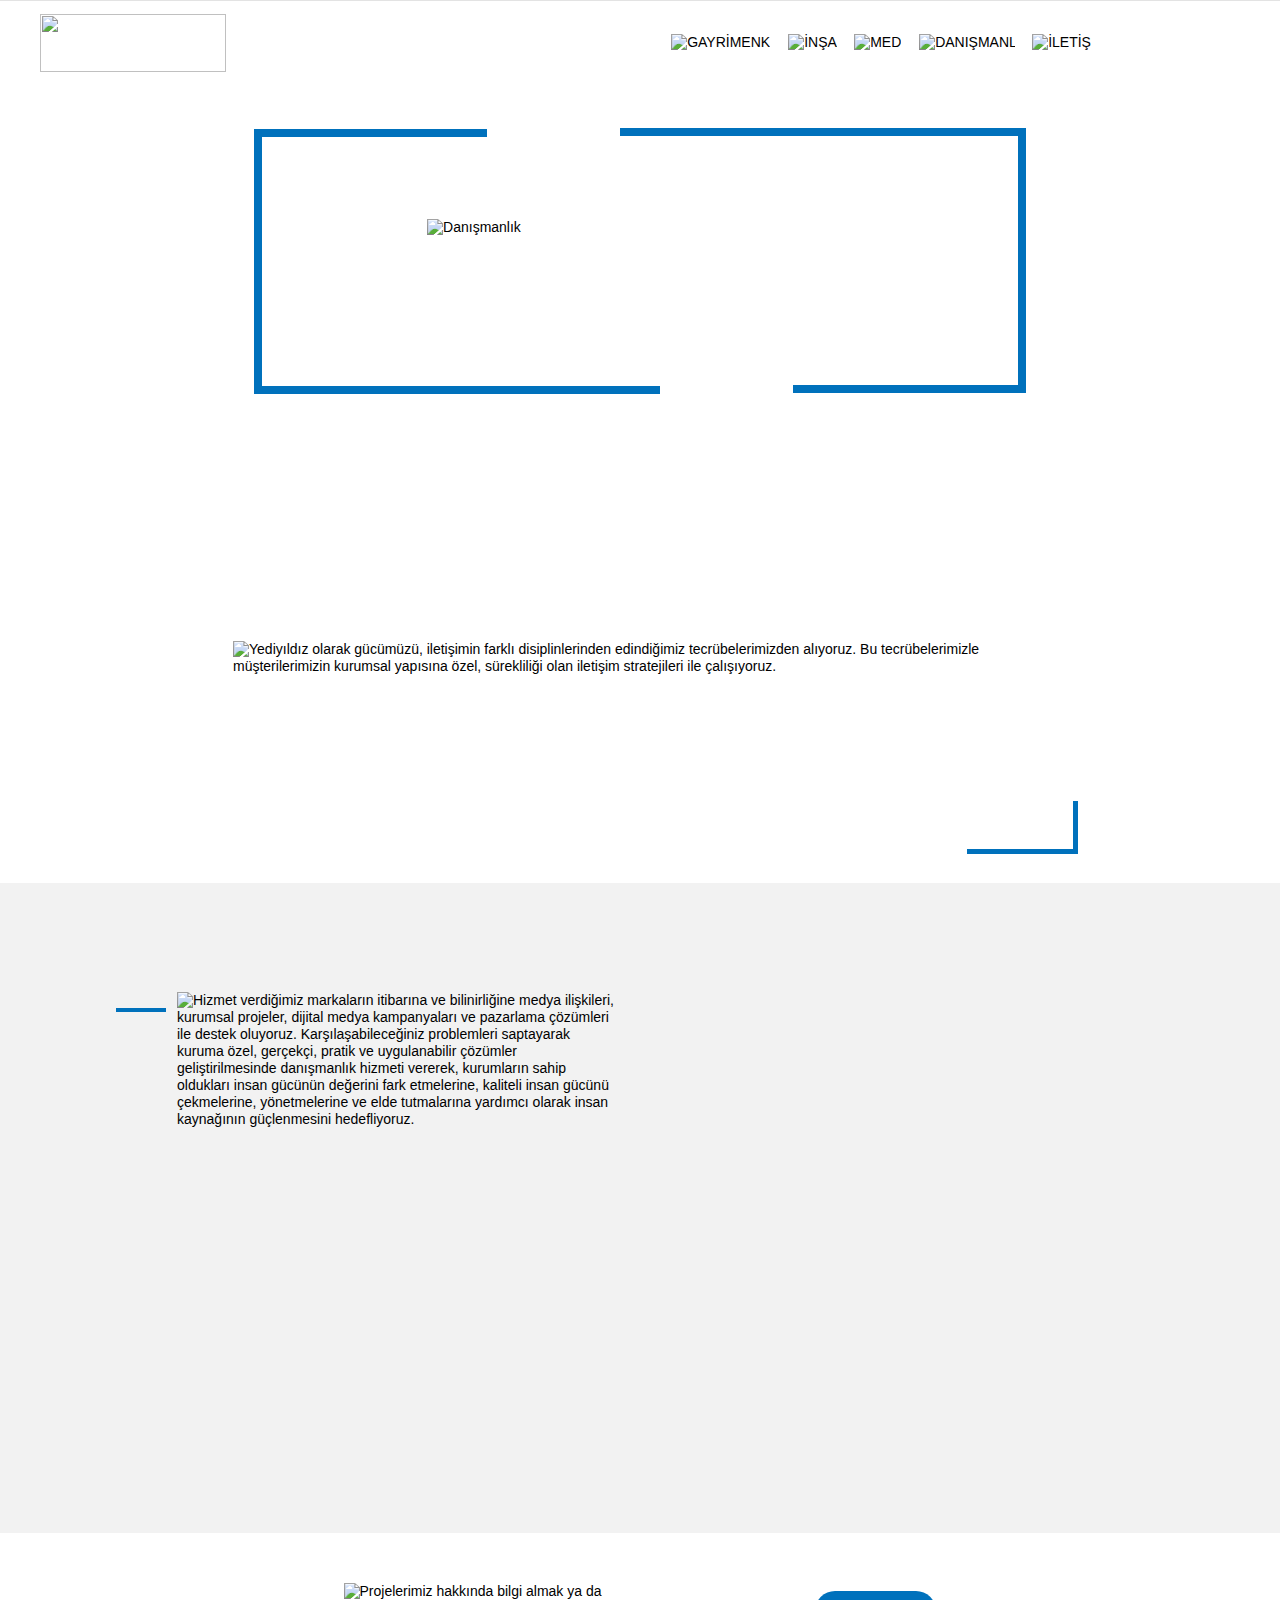
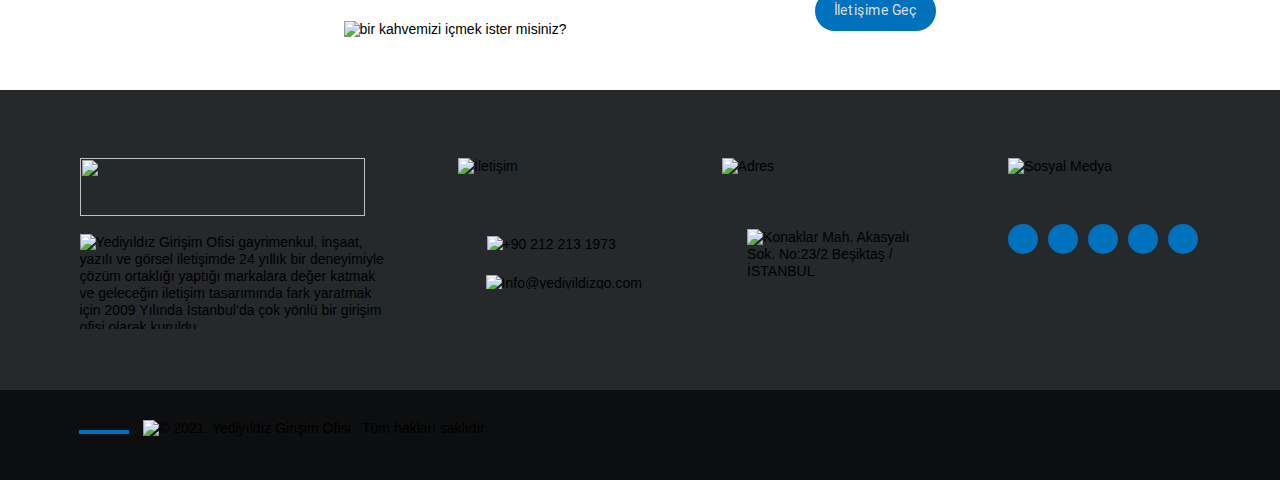
==== commit 0fd3fad6: "push" ====
--- a/danismanlik.html
+++ b/danismanlik.html
@@ -8,9 +8,9 @@
   
   <script type="text/javascript">
    // Redirect to phone/tablet as necessary
-(function(c,b,d){var a=function(){if(navigator.maxTouchPoints>1)return!0;if(window.matchMedia&&window.matchMedia("(-moz-touch-enabled)").matches)return!0;for(var a=["Webkit","Moz","O","ms","Khtml"],b=0,c=a.length;b<c;b++){var d=a[b]+"MaxTouchPoints";if(d in navigator&&navigator[d])return!0}try{return document.createEvent("TouchEvent"),!0}catch(f){}return!1}(),f=function(a){a+="=";for(var b=document.cookie.split(";"),c=0;c<b.length;c++){for(var d=b[c];d.charAt(0)==" ";)d=d.substring(1,d.length);if(d.indexOf(a)==
-0)return d.substring(a.length,d.length)}return null};if(f("inbrowserediting")!="true"){var h,f=f("devicelock");f=="phone"&&d?h=d:f=="tablet"&&b&&(h=b);if(f!=c&&!h)if(window.matchMedia)window.matchMedia("(max-device-width: 415px)").matches&&d?h=d:window.matchMedia("(max-device-width: 960px)").matches&&b&&a&&(h=b);else{var c=Math.min(screen.width,screen.height)/(window.devicePixelRatio||1),f=window.screen.systemXDPI||0,g=window.screen.systemYDPI||0,f=f>0&&g>0?Math.min(screen.width/f,screen.height/g):
-0;(c<=370||f!=0&&f<=3)&&d?h=d:c<=960&&b&&a&&(h=b)}if(h)document.location=h+(document.location.search||"")+(document.location.hash||""),document.write('<style type="text/css">body {visibility:hidden}</style>')}})("desktop","","phone/danismanlik.html");
+(function(c,b,d){var a=function(){if(navigator.maxTouchPoints>1)return!0;if(window.matchMedia&&window.matchMedia("(-moz-touch-enabled)").matches)return!0;for(var a=["Webkit","Moz","O","ms","Khtml"],b=0,c=a.length;b<c;b++){var d=a[b]+"MaxTouchPoints";if(d in navigator&&navigator[d])return!0}try{return document.createEvent("TouchEvent"),!0}catch(f){}return!1}(),f=function(a){a+="=";for(var b=document.cookie.split(";"),c=0;c<b.length;c++){for(var d=b[c];d.charAt(0)==" ";)d=d.substring(1,d.length);if(d.indexOf(a)==
+0)return d.substring(a.length,d.length)}return null};if(f("inbrowserediting")!="true"){var h,f=f("devicelock");f=="phone"&&d?h=d:f=="tablet"&&b&&(h=b);if(f!=c&&!h)if(window.matchMedia)window.matchMedia("(max-device-width: 415px)").matches&&d?h=d:window.matchMedia("(max-device-width: 960px)").matches&&b&&a&&(h=b);else{var c=Math.min(screen.width,screen.height)/(window.devicePixelRatio||1),f=window.screen.systemXDPI||0,g=window.screen.systemYDPI||0,f=f>0&&g>0?Math.min(screen.width/f,screen.height/g):
+0;(c<=370||f!=0&&f<=3)&&d?h=d:c<=960&&b&&a&&(h=b)}if(h)document.location=h+(document.location.search||"")+(document.location.hash||""),document.write('<style type="text/css">body {visibility:hidden}</style>')}})("desktop","","phone/danismanlik.html");
 
 // Update the 'nojs'/'js' class on the html node
 document.documentElement.className = document.documentElement.className.replace(/\bnojs\b/g, 'js');
@@ -628,19 +628,19 @@
 var suppressMissingFileError = false
 </script>
   <script type="text/javascript">
-   window.Muse.assets.check=function(c){if(!window.Muse.assets.checked){window.Muse.assets.checked=!0;var b={},d=function(a,b){if(window.getComputedStyle){var c=window.getComputedStyle(a,null);return c&&c.getPropertyValue(b)||c&&c[b]||""}if(document.documentElement.currentStyle)return(c=a.currentStyle)&&c[b]||a.style&&a.style[b]||"";return""},a=function(a){if(a.match(/^rgb/))return a=a.replace(/\s+/g,"").match(/([\d\,]+)/gi)[0].split(","),(parseInt(a[0])<<16)+(parseInt(a[1])<<8)+parseInt(a[2]);if(a.match(/^\#/))return parseInt(a.substr(1),
-16);return 0},f=function(f){for(var g=document.getElementsByTagName("link"),j=0;j<g.length;j++)if("text/css"==g[j].type){var l=(g[j].href||"").match(/\/?css\/([\w\-]+\.css)\?crc=(\d+)/);if(!l||!l[1]||!l[2])break;b[l[1]]=l[2]}g=document.createElement("div");g.className="version";g.style.cssText="display:none; width:1px; height:1px;";document.getElementsByTagName("body")[0].appendChild(g);for(j=0;j<Muse.assets.required.length;){var l=Muse.assets.required[j],k=l.match(/([\w\-\.]+)\.(\w+)$/),i=k&&k[1]?
-k[1]:null,k=k&&k[2]?k[2]:null;switch(k.toLowerCase()){case "css":i=i.replace(/\W/gi,"_").replace(/^([^a-z])/gi,"_$1");g.className+=" "+i;i=a(d(g,"color"));k=a(d(g,"backgroundColor"));i!=0||k!=0?(Muse.assets.required.splice(j,1),"undefined"!=typeof b[l]&&(i!=b[l]>>>24||k!=(b[l]&16777215))&&Muse.assets.outOfDate.push(l)):j++;g.className="version";break;case "js":j++;break;default:throw Error("Unsupported file type: "+k);}}c?c().jquery!="1.8.3"&&Muse.assets.outOfDate.push("jquery-1.8.3.min.js"):Muse.assets.required.push("jquery-1.8.3.min.js");
-g.parentNode.removeChild(g);if(Muse.assets.outOfDate.length||Muse.assets.required.length)g="Bu sunucudaki bazı dosyalar eksik veya hatalı olabilir. Tarayıcı önbelleğini silip tekrar deneyin. Sorun devam ederse lütfen web sitesinin sahibiyle iletişime geçin.",f&&Muse.assets.outOfDate.length&&(g+="\nOut of date: "+Muse.assets.outOfDate.join(",")),f&&Muse.assets.required.length&&(g+="\nMissing: "+Muse.assets.required.join(",")),suppressMissingFileError?(g+="\nUse SuppressMissingFileError key in AppPrefs.xml to show missing file error pop up.",console.log(g)):alert(g)};location&&location.search&&location.search.match&&location.search.match(/muse_debug/gi)?
-setTimeout(function(){f(!0)},5E3):f()}};
+   window.Muse.assets.check=function(c){if(!window.Muse.assets.checked){window.Muse.assets.checked=!0;var b={},d=function(a,b){if(window.getComputedStyle){var c=window.getComputedStyle(a,null);return c&&c.getPropertyValue(b)||c&&c[b]||""}if(document.documentElement.currentStyle)return(c=a.currentStyle)&&c[b]||a.style&&a.style[b]||"";return""},a=function(a){if(a.match(/^rgb/))return a=a.replace(/\s+/g,"").match(/([\d\,]+)/gi)[0].split(","),(parseInt(a[0])<<16)+(parseInt(a[1])<<8)+parseInt(a[2]);if(a.match(/^\#/))return parseInt(a.substr(1),
+16);return 0},f=function(f){for(var g=document.getElementsByTagName("link"),j=0;j<g.length;j++)if("text/css"==g[j].type){var l=(g[j].href||"").match(/\/?css\/([\w\-]+\.css)\?crc=(\d+)/);if(!l||!l[1]||!l[2])break;b[l[1]]=l[2]}g=document.createElement("div");g.className="version";g.style.cssText="display:none; width:1px; height:1px;";document.getElementsByTagName("body")[0].appendChild(g);for(j=0;j<Muse.assets.required.length;){var l=Muse.assets.required[j],k=l.match(/([\w\-\.]+)\.(\w+)$/),i=k&&k[1]?
+k[1]:null,k=k&&k[2]?k[2]:null;switch(k.toLowerCase()){case "css":i=i.replace(/\W/gi,"_").replace(/^([^a-z])/gi,"_$1");g.className+=" "+i;i=a(d(g,"color"));k=a(d(g,"backgroundColor"));i!=0||k!=0?(Muse.assets.required.splice(j,1),"undefined"!=typeof b[l]&&(i!=b[l]>>>24||k!=(b[l]&16777215))&&Muse.assets.outOfDate.push(l)):j++;g.className="version";break;case "js":j++;break;default:throw Error("Unsupported file type: "+k);}}c?c().jquery!="1.8.3"&&Muse.assets.outOfDate.push("jquery-1.8.3.min.js"):Muse.assets.required.push("jquery-1.8.3.min.js");
+g.parentNode.removeChild(g);if(Muse.assets.outOfDate.length||Muse.assets.required.length)g="Bu sunucudaki bazı dosyalar eksik veya hatalı olabilir. Tarayıcı önbelleğini silip tekrar deneyin. Sorun devam ederse lütfen web sitesinin sahibiyle iletişime geçin.",f&&Muse.assets.outOfDate.length&&(g+="\nOut of date: "+Muse.assets.outOfDate.join(",")),f&&Muse.assets.required.length&&(g+="\nMissing: "+Muse.assets.required.join(",")),suppressMissingFileError?(g+="\nUse SuppressMissingFileError key in AppPrefs.xml to show missing file error pop up.",console.log(g)):alert(g)};location&&location.search&&location.search.match&&location.search.match(/muse_debug/gi)?
+setTimeout(function(){f(!0)},5E3):f()}};
 var muse_init=function(){require.config({baseUrl:""});require(["jquery","museutils","whatinput","jquery.musemenu","jquery.musepolyfill.bgsize","jquery.watch","jquery.museresponsive"],function(c){var $ = c;$(document).ready(function(){try{
 window.Muse.assets.check($);/* body */
 Muse.Utils.transformMarkupToFixBrowserProblemsPreInit();/* body */
 Muse.Utils.prepHyperlinks(true);/* body */
 (function(){
-+
 	try{
-
+
 $(document).ready(function(){
 require(['https://cdn.jsdelivr.net/npm/gsap@1.20.3/TweenMax.min.js'], function() {
 //if(window.innerWidth > 480){
@@ -663,24 +663,24 @@
 //}
 });});
 
-+
 	}
-+
 	catch(e)
-+
 	{
-+
 		Muse.Assert.fail('Error with Widget:Muse Motion - 1 Motion (1.5) ParamHTMLOnDocReady Handler ' + e.toString());
-+
 	}
-+
 })();/* Widget:Muse Motion - 1 Motion (1.5) */
 Muse.Utils.resizeHeight('.browser_width');/* resize height */
 Muse.Utils.requestAnimationFrame(function() { $('body').addClass('initialized'); });/* mark body as initialized */
 (function(){
-+
 	try{
-
+
 $(document).ready(function(){pic=new Image();pic.src="Add File";if(6==1){document.getElementById('bgmu').innerHTML="<li><a href='./index.html' target='_self'>Anasayfa</a></li>"}
 else if(6==2){document.getElementById('bgmu').innerHTML="<li><a href='./index.html' target='_self'>Anasayfa</a></li><li><a href='./gayrimenkul.html' target='_self'>Gayrimenkul</a></li>"}
 else if(6==3){document.getElementById('bgmu').innerHTML="<li><a href='./index.html' target='_self'>Anasayfa</a></li><li><a href='./gayrimenkul.html' target='_self'>Gayrimenkul</a></li><li><a href='./insaat.html' target='_self'>İnşaat</a></li>"}
@@ -704,24 +704,24 @@
 if(0==1){var open=TweenLite.to(".buttonopen",0.5,{rotation:360,ease:Power1.easeOut,transformOrigin:'50% 50%'});open.pause();$('.buttonopen').on("mouseenter",function(){open.play()}).on("mouseleave",function(){open.reverse()})}
 if(1==1){var close=TweenLite.to(".overlay-close",0.5,{rotation:360,ease:Power1.easeOut,transformOrigin:'50% 50%'});close.pause();$('.overlay-close').on("mouseenter",function(){close.play()}).on("mouseleave",function(){close.reverse()})}})})
 
-+
 	}
-+
 	catch(e)
-+
 	{
-+
 		Muse.Assert.fail('Error with Widget:BIG Menu - Scale (2.6) ParamHTMLOnDocReady Handler ' + e.toString());
-+
 	}
-+
 })();/* Widget:BIG Menu - Scale (2.6) */
 Muse.Utils.makeButtonsVisibleAfterSettingMinWidth();/* body */
 Muse.Utils.initWidget('.MenuBar', ['#bp_infinity', '#bp_960'], function(elem) { return $(elem).museMenu(); });/* unifiedNavBar */
 Muse.Utils.fullPage('#page');/* 100% height page */
 $( '.breakpoint' ).registerBreakpoint();/* Register breakpoints */
 Muse.Utils.transformMarkupToFixBrowserProblems();/* body */
-}catch(b){if(b&&"function"==typeof b.notify?b.notify():Muse.Assert.fail("Error calling selector function: "+b),false)throw b;}})})};
+}catch(b){if(b&&"function"==typeof b.notify?b.notify():Muse.Assert.fail("Error calling selector function: "+b),false)throw b;}})})};
 
 </script>
   <!-- RequireJS script -->
--- a/css/site_global.css
+++ b/css/site_global.css
@@ -0,0 +1 @@
+html{min-height:100%;min-width:100%;-ms-text-size-adjust:none;}body,div,dl,dt,dd,ul,ol,li,nav,h1,h2,h3,h4,h5,h6,pre,code,form,fieldset,legend,input,button,textarea,p,blockquote,th,td,a{margin:0px;padding:0px;border-width:0px;border-style:solid;border-color:transparent;-webkit-transform-origin:left top;-ms-transform-origin:left top;-o-transform-origin:left top;transform-origin:left top;background-repeat:no-repeat;}button.submit-btn{-moz-box-sizing:content-box;-webkit-box-sizing:content-box;box-sizing:content-box;}.transition{-webkit-transition-property:background-image,background-position,background-color,border-color,border-radius,color,font-size,font-style,font-weight,letter-spacing,line-height,text-align,box-shadow,text-shadow,opacity;transition-property:background-image,background-position,background-color,border-color,border-radius,color,font-size,font-style,font-weight,letter-spacing,line-height,text-align,box-shadow,text-shadow,opacity;}.transition *{-webkit-transition:inherit;transition:inherit;}table{border-collapse:collapse;border-spacing:0px;}fieldset,img{border:0px;border-style:solid;-webkit-transform-origin:left top;-ms-transform-origin:left top;-o-transform-origin:left top;transform-origin:left top;}address,caption,cite,code,dfn,em,strong,th,var,optgroup{font-style:inherit;font-weight:inherit;}del,ins{text-decoration:none;}li{list-style:none;}caption,th{text-align:left;}h1,h2,h3,h4,h5,h6{font-size:100%;font-weight:inherit;}input,button,textarea,select,optgroup,option{font-family:inherit;font-size:inherit;font-style:inherit;font-weight:inherit;}.form-grp input,.form-grp textarea{-webkit-appearance:none;-webkit-border-radius:0;}body{font-family:Arial, Helvetica Neue, Helvetica, sans-serif;text-align:left;font-size:14px;line-height:17px;word-wrap:break-word;text-rendering:optimizeLegibility;-moz-font-feature-settings:'liga';-ms-font-feature-settings:'liga';-webkit-font-feature-settings:'liga';font-feature-settings:'liga';}a:link{color:#0071BC;text-decoration:underline;}a:visited{color:#0071BC;text-decoration:underline;}a:hover{color:#0071BC;text-decoration:underline;}a:active{color:#0071BC;text-decoration:underline;}a.nontext{color:black;text-decoration:none;font-style:normal;font-weight:normal;}.Text-Links a:link{color:#3A3A3A;text-decoration:none;}.Text-Links a:visited{color:#3A3A3A;text-decoration:none;}.Text-Links a:hover{color:#0071BC;text-decoration:none;}.Text-Links a:active{color:#3A3A3A;text-decoration:none;}.normal_text{color:#000000;direction:ltr;font-family:Arial, Helvetica Neue, Helvetica, sans-serif;font-size:14px;font-style:normal;font-weight:normal;letter-spacing:0px;line-height:17px;text-align:left;text-decoration:none;text-indent:0px;text-transform:none;vertical-align:0px;padding:0px;}.list0 li:before{position:absolute;right:100%;letter-spacing:0px;text-decoration:none;font-weight:normal;font-style:normal;}.rtl-list li:before{right:auto;left:100%;}.nls-None > li:before,.nls-None .list3 > li:before,.nls-None .list6 > li:before{margin-right:6px;content:'•';}.nls-None .list1 > li:before,.nls-None .list4 > li:before,.nls-None .list7 > li:before{margin-right:6px;content:'○';}.nls-None,.nls-None .list1,.nls-None .list2,.nls-None .list3,.nls-None .list4,.nls-None .list5,.nls-None .list6,.nls-None .list7,.nls-None .list8{padding-left:34px;}.nls-None.rtl-list,.nls-None .list1.rtl-list,.nls-None .list2.rtl-list,.nls-None .list3.rtl-list,.nls-None .list4.rtl-list,.nls-None .list5.rtl-list,.nls-None .list6.rtl-list,.nls-None .list7.rtl-list,.nls-None .list8.rtl-list{padding-left:0px;padding-right:34px;}.nls-None .list2 > li:before,.nls-None .list5 > li:before,.nls-None .list8 > li:before{margin-right:6px;content:'-';}.nls-None.rtl-list > li:before,.nls-None .list1.rtl-list > li:before,.nls-None .list2.rtl-list > li:before,.nls-None .list3.rtl-list > li:before,.nls-None .list4.rtl-list > li:before,.nls-None .list5.rtl-list > li:before,.nls-None .list6.rtl-list > li:before,.nls-None .list7.rtl-list > li:before,.nls-None .list8.rtl-list > li:before{margin-right:0px;margin-left:6px;}.TabbedPanelsTab{white-space:nowrap;}.MenuBar .MenuBarView,.MenuBar .SubMenuView{display:block;list-style:none;}.MenuBar .SubMenu{display:none;position:absolute;}.NoWrap{white-space:nowrap;word-wrap:normal;}.rootelem{margin-left:auto;margin-right:auto;}.colelem{display:inline;float:left;clear:both;}.clearfix:after{content:"\0020";visibility:hidden;display:block;height:0px;clear:both;}*:first-child+html .clearfix{zoom:1;}.clip_frame{overflow:hidden;}.popup_anchor{position:relative;width:0px;height:0px;}.allow_click_through *{pointer-events:auto;}.popup_element{z-index:100000;}.svg{display:block;vertical-align:top;}span.wrap{content:'';clear:left;display:block;}span.actAsInlineDiv{display:inline-block;}.position_content,.excludeFromNormalFlow{float:left;}.preload_images{position:absolute;overflow:hidden;left:-9999px;top:-9999px;height:1px;width:1px;}.preload{height:1px;width:1px;}.animateStates{-webkit-transition:0.3s ease-in-out;-moz-transition:0.3s ease-in-out;-o-transition:0.3s ease-in-out;transition:0.3s ease-in-out;}[data-whatinput="mouse"] *:focus,[data-whatinput="touch"] *:focus,input:focus,textarea:focus{outline:none;}textarea{resize:none;overflow:auto;}.allow_click_through,.fld-prompt{pointer-events:none;}.wrapped-input{position:absolute;top:0px;left:0px;background:transparent;border:none;}.submit-btn{z-index:50000;cursor:pointer;}.anchor_item{width:22px;height:18px;}.MenuBar .SubMenuVisible,.MenuBarVertical .SubMenuVisible,.MenuBar .SubMenu .SubMenuVisible,.popup_element.Active,span.actAsPara,.actAsDiv,a.nonblock.nontext,img.block{display:block;}.widget_invisible,.js .invi,.js .mse_pre_init{visibility:hidden;}.ose_ei{visibility:hidden;z-index:0;}.no_vert_scroll{overflow-y:hidden;}.always_vert_scroll{overflow-y:scroll;}.always_horz_scroll{overflow-x:scroll;}.fullscreen{overflow:hidden;left:0px;top:0px;position:fixed;height:100%;width:100%;-moz-box-sizing:border-box;-webkit-box-sizing:border-box;-ms-box-sizing:border-box;box-sizing:border-box;}.fullwidth{position:absolute;}.borderbox{-moz-box-sizing:border-box;-webkit-box-sizing:border-box;-ms-box-sizing:border-box;box-sizing:border-box;}.scroll_wrapper{position:absolute;overflow:auto;left:0px;right:0px;top:0px;bottom:0px;padding-top:0px;padding-bottom:0px;margin-top:0px;margin-bottom:0px;}.browser_width > *{position:absolute;left:0px;right:0px;}.grpelem,.accordion_wrapper{display:inline;float:left;}.fld-checkbox input[type=checkbox],.fld-radiobutton input[type=radio]{position:absolute;overflow:hidden;clip:rect(0px, 0px, 0px, 0px);height:1px;width:1px;margin:-1px;padding:0px;border:0px;}.fld-checkbox input[type=checkbox] + label,.fld-radiobutton input[type=radio] + label{display:inline-block;background-repeat:no-repeat;cursor:pointer;float:left;width:100%;height:100%;}.pointer_cursor,.fld-recaptcha-mode,.fld-recaptcha-refresh,.fld-recaptcha-help{cursor:pointer;}p,h1,h2,h3,h4,h5,h6,ol,ul,span.actAsPara{max-height:1000000px;}.superscript{vertical-align:super;font-size:66%;line-height:0px;}.subscript{vertical-align:sub;font-size:66%;line-height:0px;}.horizontalSlideShow{-ms-touch-action:pan-y;touch-action:pan-y;}.verticalSlideShow{-ms-touch-action:pan-x;touch-action:pan-x;}.colelem100,.verticalspacer{clear:both;}.list0 li,.MenuBar .MenuItemContainer,.SlideShowContentPanel .fullscreen img,.css_verticalspacer .verticalspacer{position:relative;}.popup_element.Inactive,.js .disn,.js .an_invi,.hidden,.breakpoint{display:none;}#muse_css_mq{position:absolute;display:none;background-color:#FFFFFE;}.fluid_height_spacer{width:0.01px;}.muse_check_css{display:none;position:fixed;}@media screen and (-webkit-min-device-pixel-ratio:0){body{text-rendering:auto;}}--- a/css/master_master.css
+++ b/css/master_master.css
@@ -0,0 +1 @@
+#u4428{-ms-filter:"progid:DXImageTransform.Microsoft.Alpha(Opacity=100)";filter:alpha(opacity=100);border-color:#EE5340;opacity:1;background:transparent url("../images/-3-footer_img_1.jpg?crc=3767701537") no-repeat center center;background-size:cover;}#u4319{border-color:#FFFFFF;border-radius:50px;background-color:#0071BC;}#u4341-4{color:#DDDDDD;font-weight:400;background-color:transparent;letter-spacing:0px;text-align:center;font-family:'__Roboto-Regular_5';}#u4259{background-color:#25292C;}#u4249,#u4264,#u4276{line-height:38px;background-color:transparent;border-color:transparent;text-align:left;border-width:0px;font-size:18px;}#u4356,#u4368,#u4378,#u4389,#u4400{border-radius:50%;background-color:#0071BC;}#u4359,#u4367,#u4379,#u4390,#u4401{color:#FFFFFF;line-height:22px;font-weight:400;background-color:transparent;border-color:transparent;text-align:center;font-family:'__FontAwesome_5';border-width:0px;}#u4488{-ms-filter:"progid:DXImageTransform.Microsoft.Alpha(Opacity=65)";opacity:0.65;filter:alpha(opacity=65);background-color:#000000;}#u8010,#u8005,#u18668,#u4419,#u8658,#u4298,#u4301,#u4304,#u9502,#u4491{border-color:transparent;border-width:0px;background-color:transparent;}#u7652,#u3380-6{background-color:transparent;}#u3380{font-size:1px;line-height:0px;}#u3383{background-color:#0071BC;}#u4410-4,#u4413-4,#u8314_img,#u4228-4,#u4482-4,#u4253-8,#u4347-4,#u4263-4,#u4273-4,#u4485-4,#u3392-4{display:block;vertical-align:top;}@media (min-width: 961px), print{#buttonu7838{border-style:solid;border-bottom-width:1px;border-color:#E3E3E3;}.menuscroll{border-width:0px;border-color:#000000;background-color:#FFFFFF;}#u7992{background-color:transparent;}#u7855{-webkit-transition-duration:0.3s;-webkit-transition-delay:0s;-webkit-transition-timing-function:ease;transition-duration:0.3s;transition-delay:0s;transition-timing-function:ease;background-image:url("../images/blank.gif?crc=4208392903");background-color:transparent;}#u7857{vertical-align:top;background:transparent url("../images/u7857.png?crc=4139493238") no-repeat 0px 0px;}#u7855:hover #u7857{background:transparent url("../images/u7857-r.png?crc=276084841") no-repeat 0px 0px;}#u7862{-webkit-transition-duration:0.3s;-webkit-transition-delay:0s;-webkit-transition-timing-function:ease;transition-duration:0.3s;transition-delay:0s;transition-timing-function:ease;background-image:url("../images/blank.gif?crc=4208392903");background-color:transparent;}#u7865{vertical-align:top;background:transparent url("../images/u7865.png?crc=357401077") no-repeat 0px 0px;}#u7862:hover #u7865{background:transparent url("../images/u7865-r.png?crc=3797904328") no-repeat 0px 0px;}#u7876{-webkit-transition-duration:0.3s;-webkit-transition-delay:0s;-webkit-transition-timing-function:ease;transition-duration:0.3s;transition-delay:0s;transition-timing-function:ease;background-image:url("../images/blank.gif?crc=4208392903");background-color:transparent;}#u7879{vertical-align:top;background:transparent url("../images/u7879.png?crc=4024332029") no-repeat 0px 0px;}#u7876:hover #u7879{background:transparent url("../images/u7879-r.png?crc=4083890400") no-repeat 0px 0px;}#u7869{-webkit-transition-duration:0.3s;-webkit-transition-delay:0s;-webkit-transition-timing-function:ease;transition-duration:0.3s;transition-delay:0s;transition-timing-function:ease;background-image:url("../images/blank.gif?crc=4208392903");background-color:transparent;}#u7870{vertical-align:top;background:transparent url("../images/u7870.png?crc=4180415015") no-repeat 0px 0px;}#u7869:hover #u7870{background:transparent url("../images/u7870-r.png?crc=4219235666") no-repeat 0px 0px;}#u7883{-webkit-transition-duration:0.3s;-webkit-transition-delay:0s;-webkit-transition-timing-function:ease;transition-duration:0.3s;transition-delay:0s;transition-timing-function:ease;background-image:url("../images/blank.gif?crc=4208392903");background-color:transparent;}#u7886{vertical-align:top;background:transparent url("../images/u7886.png?crc=3802875691") no-repeat 0px 0px;}#u7883:hover #u7886{background:transparent url("../images/u7886-r.png?crc=4222262793") no-repeat 0px 0px;}.MenuItem{cursor:pointer;}#u7963,#u7964,#u7962{border-width:0px;border-color:transparent;background-color:transparent;color:#2D3436;text-align:center;font-size:18px;line-height:22px;font-family:'__FontAwesome_5';font-weight:400;}#u2844,#u2846,#u2845{border-width:0px;border-color:transparent;background-color:transparent;color:#DFE6E9;text-align:center;font-size:18px;line-height:22px;font-family:'__FontAwesome_5';font-weight:400;}#menuu7853,#u7961,#u2843,#menuu2686{border-width:0px;border-color:transparent;background-color:transparent;}#u2716{-webkit-transition-duration:0.3s;-webkit-transition-delay:0s;-webkit-transition-timing-function:ease;transition-duration:0.3s;transition-delay:0s;transition-timing-function:ease;background-image:url("../images/blank.gif?crc=4208392903");background-color:transparent;}#u2719{vertical-align:top;background:transparent url("../images/u2719.png?crc=122102573") no-repeat 0px 0px;}#u2716:hover #u2719{background:transparent url("../images/u2719-r.png?crc=276084841") no-repeat 0px 0px;}#u2716:active #u2719{background:transparent url("../images/u2719-m.png?crc=276084841") no-repeat 0px 0px;}#u2702{-webkit-transition-duration:0.3s;-webkit-transition-delay:0s;-webkit-transition-timing-function:ease;transition-duration:0.3s;transition-delay:0s;transition-timing-function:ease;background-image:url("../images/blank.gif?crc=4208392903");background-color:transparent;}#u2705{vertical-align:top;background:transparent url("../images/u2705.png?crc=3811168255") no-repeat 0px 0px;}#u2702:hover #u2705{background:transparent url("../images/u2705-r.png?crc=3797904328") no-repeat 0px 0px;}#u2702:active #u2705{background:transparent url("../images/u2705-m.png?crc=3797904328") no-repeat 0px 0px;}#u2709{-webkit-transition-duration:0.3s;-webkit-transition-delay:0s;-webkit-transition-timing-function:ease;transition-duration:0.3s;transition-delay:0s;transition-timing-function:ease;background-image:url("../images/blank.gif?crc=4208392903");background-color:transparent;}#u2710{vertical-align:top;background:transparent url("../images/u2710.png?crc=3901018962") no-repeat 0px 0px;}#u2709:hover #u2710{background:transparent url("../images/u2710-r.png?crc=4083890400") no-repeat 0px 0px;}#u2709:active #u2710{background:transparent url("../images/u2710-m.png?crc=4083890400") no-repeat 0px 0px;}#u2690{-webkit-transition-duration:0.3s;-webkit-transition-delay:0s;-webkit-transition-timing-function:ease;transition-duration:0.3s;transition-delay:0s;transition-timing-function:ease;background-image:url("../images/blank.gif?crc=4208392903");background-color:transparent;}#u2692{vertical-align:top;background:transparent url("../images/u2692.png?crc=124589998") no-repeat 0px 0px;}#u2690:hover #u2692{background:transparent url("../images/u2692-r.png?crc=4219235666") no-repeat 0px 0px;}#u2690:active #u2692{background:transparent url("../images/u2692-m.png?crc=4219235666") no-repeat 0px 0px;}#u2697{-webkit-transition-duration:0.3s;-webkit-transition-delay:0s;-webkit-transition-timing-function:ease;transition-duration:0.3s;transition-delay:0s;transition-timing-function:ease;background-image:url("../images/blank.gif?crc=4208392903");background-color:transparent;}#u7854,#u7855.MuseMenuActive,#u7861,#u7862.MuseMenuActive,#u7875,#u7876.MuseMenuActive,#u7868,#u7869.MuseMenuActive,#u7882,#u7883.MuseMenuActive,#u2715,#u2716.MuseMenuActive,#u2701,#u2702.MuseMenuActive,#u2708,#u2709.MuseMenuActive,#u2687,#u2690.MuseMenuActive,#u2694,#u2697.MuseMenuActive{background-color:transparent;}#u2699{vertical-align:top;background:transparent url("../images/u2699.png?crc=27847757") no-repeat 0px 0px;}#u2697:hover #u2699{background:transparent url("../images/u2699-r.png?crc=4222262793") no-repeat 0px 0px;}#u2697:active #u2699{background:transparent url("../images/u2699-m.png?crc=4222262793") no-repeat 0px 0px;}#u4264,#u4276,#u4249,#u3380-6{color:#0071BC;}}@media (min-width: 769px) and (max-width: 960px){#buttonu7838{border-style:solid;border-bottom-width:1px;border-color:#E3E3E3;}.menuscroll{border-width:0px;border-color:#000000;background-color:#FFFFFF;}#u7992{background-color:transparent;}#u7855{-webkit-transition-duration:0.3s;-webkit-transition-delay:0s;-webkit-transition-timing-function:ease;transition-duration:0.3s;transition-delay:0s;transition-timing-function:ease;background-image:url("../images/blank.gif?crc=4208392903");background-color:transparent;}#u7857{vertical-align:top;background:transparent url("../images/u7857.png?crc=4139493238") no-repeat 0px 0px;}#u7855:hover #u7857{background:transparent url("../images/u7857-r.png?crc=276084841") no-repeat 0px 0px;}#u7862{-webkit-transition-duration:0.3s;-webkit-transition-delay:0s;-webkit-transition-timing-function:ease;transition-duration:0.3s;transition-delay:0s;transition-timing-function:ease;background-image:url("../images/blank.gif?crc=4208392903");background-color:transparent;}#u7865{vertical-align:top;background:transparent url("../images/u7865.png?crc=357401077") no-repeat 0px 0px;}#u7862:hover #u7865{background:transparent url("../images/u7865-r.png?crc=3797904328") no-repeat 0px 0px;}#u7876{-webkit-transition-duration:0.3s;-webkit-transition-delay:0s;-webkit-transition-timing-function:ease;transition-duration:0.3s;transition-delay:0s;transition-timing-function:ease;background-image:url("../images/blank.gif?crc=4208392903");background-color:transparent;}#u7879{vertical-align:top;background:transparent url("../images/u7879.png?crc=4024332029") no-repeat 0px 0px;}#u7876:hover #u7879{background:transparent url("../images/u7879-r.png?crc=4083890400") no-repeat 0px 0px;}#u7869{-webkit-transition-duration:0.3s;-webkit-transition-delay:0s;-webkit-transition-timing-function:ease;transition-duration:0.3s;transition-delay:0s;transition-timing-function:ease;background-image:url("../images/blank.gif?crc=4208392903");background-color:transparent;}#u7870{vertical-align:top;background:transparent url("../images/u7870.png?crc=4180415015") no-repeat 0px 0px;}#u7869:hover #u7870{background:transparent url("../images/u7870-r.png?crc=4219235666") no-repeat 0px 0px;}#u7883{-webkit-transition-duration:0.3s;-webkit-transition-delay:0s;-webkit-transition-timing-function:ease;transition-duration:0.3s;transition-delay:0s;transition-timing-function:ease;background-image:url("../images/blank.gif?crc=4208392903");background-color:transparent;}#u7886{vertical-align:top;background:transparent url("../images/u7886.png?crc=3802875691") no-repeat 0px 0px;}#u7883:hover #u7886{background:transparent url("../images/u7886-r.png?crc=4222262793") no-repeat 0px 0px;}.MenuItem{cursor:pointer;}#u7963,#u7964,#u7962{border-width:0px;border-color:transparent;background-color:transparent;color:#2D3436;text-align:center;font-size:18px;line-height:22px;font-family:'__FontAwesome_5';font-weight:400;}#u2844,#u2846,#u2845{border-width:0px;border-color:transparent;background-color:transparent;color:#DFE6E9;text-align:center;font-size:18px;line-height:22px;font-family:'__FontAwesome_5';font-weight:400;}#menuu7853,#u7961,#u2843,#menuu2686{border-width:0px;border-color:transparent;background-color:transparent;}#u2716{-webkit-transition-duration:0.3s;-webkit-transition-delay:0s;-webkit-transition-timing-function:ease;transition-duration:0.3s;transition-delay:0s;transition-timing-function:ease;background-image:url("../images/blank.gif?crc=4208392903");background-color:transparent;}#u2719{vertical-align:top;background:transparent url("../images/u2719.png?crc=122102573") no-repeat 0px 0px;}#u2716:hover #u2719{background:transparent url("../images/u2719-r.png?crc=276084841") no-repeat 0px 0px;}#u2716:active #u2719{background:transparent url("../images/u2719-m.png?crc=276084841") no-repeat 0px 0px;}#u2702{-webkit-transition-duration:0.3s;-webkit-transition-delay:0s;-webkit-transition-timing-function:ease;transition-duration:0.3s;transition-delay:0s;transition-timing-function:ease;background-image:url("../images/blank.gif?crc=4208392903");background-color:transparent;}#u2705{vertical-align:top;background:transparent url("../images/u2705.png?crc=3811168255") no-repeat 0px 0px;}#u2702:hover #u2705{background:transparent url("../images/u2705-r.png?crc=3797904328") no-repeat 0px 0px;}#u2702:active #u2705{background:transparent url("../images/u2705-m.png?crc=3797904328") no-repeat 0px 0px;}#u2709{-webkit-transition-duration:0.3s;-webkit-transition-delay:0s;-webkit-transition-timing-function:ease;transition-duration:0.3s;transition-delay:0s;transition-timing-function:ease;background-image:url("../images/blank.gif?crc=4208392903");background-color:transparent;}#u2710{vertical-align:top;background:transparent url("../images/u2710.png?crc=3901018962") no-repeat 0px 0px;}#u2709:hover #u2710{background:transparent url("../images/u2710-r.png?crc=4083890400") no-repeat 0px 0px;}#u2709:active #u2710{background:transparent url("../images/u2710-m.png?crc=4083890400") no-repeat 0px 0px;}#u2690{-webkit-transition-duration:0.3s;-webkit-transition-delay:0s;-webkit-transition-timing-function:ease;transition-duration:0.3s;transition-delay:0s;transition-timing-function:ease;background-image:url("../images/blank.gif?crc=4208392903");background-color:transparent;}#u2692{vertical-align:top;background:transparent url("../images/u2692.png?crc=124589998") no-repeat 0px 0px;}#u2690:hover #u2692{background:transparent url("../images/u2692-r.png?crc=4219235666") no-repeat 0px 0px;}#u2690:active #u2692{background:transparent url("../images/u2692-m.png?crc=4219235666") no-repeat 0px 0px;}#u2697{-webkit-transition-duration:0.3s;-webkit-transition-delay:0s;-webkit-transition-timing-function:ease;transition-duration:0.3s;transition-delay:0s;transition-timing-function:ease;background-image:url("../images/blank.gif?crc=4208392903");background-color:transparent;}#u7854,#u7855.MuseMenuActive,#u7861,#u7862.MuseMenuActive,#u7875,#u7876.MuseMenuActive,#u7868,#u7869.MuseMenuActive,#u7882,#u7883.MuseMenuActive,#u2715,#u2716.MuseMenuActive,#u2701,#u2702.MuseMenuActive,#u2708,#u2709.MuseMenuActive,#u2687,#u2690.MuseMenuActive,#u2694,#u2697.MuseMenuActive{background-color:transparent;}#u2699{vertical-align:top;background:transparent url("../images/u2699.png?crc=27847757") no-repeat 0px 0px;}#u2697:hover #u2699{background:transparent url("../images/u2699-r.png?crc=4222262793") no-repeat 0px 0px;}#u2697:active #u2699{background:transparent url("../images/u2699-m.png?crc=4222262793") no-repeat 0px 0px;}#u4264,#u4276,#u4249{color:#EE5340;}}@media (max-width: 768px){#u10190{border-width:0px;border-color:transparent;background-color:transparent;font-family:poppins, sans-serif;font-weight:700;}#u4249,#u4264,#u4276{color:#EE5340;}}--- a/css/danismanlik.css
+++ b/css/danismanlik.css
@@ -0,0 +1,4 @@
+.version.danismanlik{color:#000016;background-color:#135359;}.js body{visibility:hidden;}.js body.initialized{visibility:visible;}@font-face{font-family:'__Roboto-Regular_5';src:url('../fonts/robotoregular.eot');src:local('☺'), url('../fonts/robotoregular.woff') format('woff'), url('../fonts/robotoregular.svg') format('svg');font-weight:400;font-style:normal;}@font-face{font-family:'__FontAwesome_5';src:url('../fonts/fontawesome.eot');src:local('☺'), url('../fonts/fontawesome.woff') format('woff'), url('../fonts/fontawesome.svg') format('svg');font-weight:400;font-style:normal;}#page{margin-left:auto;z-index:1;min-height:500px;margin-right:auto;border-color:#000000;border-width:0px;background-color:transparent;width:100%;background-image:none;}#pu23154{z-index:99;padding-bottom:0px;margin-right:-10000px;}#u23154{z-index:99;background-color:transparent;min-height:88px;position:relative;border-color:transparent;border-width:0px;width:50px;}#u23169{margin-top:14px;z-index:98;background-color:transparent;min-height:88px;position:relative;border-color:transparent;border-width:0px;width:50px;}#u8010{min-height:105px;position:relative;margin-right:-10000px;width:70px;}#pu8005{margin-right:-10000px;}#u8005{width:50px;min-height:88px;position:relative;}#u18668{z-index:84;width:50px;min-height:54px;position:relative;}#pu23168{z-index:100;margin-right:-10000px;width:100%;}#u23168{-ms-filter:"progid:DXImageTransform.Microsoft.Alpha(Opacity=100)";filter:alpha(opacity=100);z-index:100;opacity:1;background:transparent url("../images/img_1671.jpg?crc=225898966") no-repeat center center;background-size:cover;}#pu7652{z-index:111;}#u7652{left:0px;z-index:111;position:relative;margin-left:40px;}#pu23160{z-index:101;}#u23160{margin-left:50%;margin-right:-10000px;z-index:101;margin-bottom:-8px;background-color:transparent;position:relative;border-color:transparent;border-width:0px;}#u23162{z-index:102;margin-left:50%;border-style:solid;position:relative;background-color:transparent;border-color:#0071BC;margin-right:-10000px;border-width:0px 0px 8px 8px;}#u23161{height:249px;margin-top:-7px;z-index:103;margin-left:50%;border-style:solid;position:relative;background-color:transparent;border-color:#0071BC;margin-right:-10000px;border-width:8px 0px 0px;}#u23155{z-index:104;background-color:transparent;position:relative;border-color:transparent;border-width:0px;margin:-8px -10000px -7px 50%;}#u23157{height:250px;z-index:105;border-style:solid;margin-left:50%;background-color:transparent;border-color:#0071BC;position:relative;margin-right:-10000px;border-width:0px 0px 8px 8px;}#u23156{height:249px;z-index:106;border-style:solid;margin-left:50%;background-color:transparent;border-color:#0071BC;position:relative;margin-right:-10000px;border-width:8px 0px 0px;}#u23167-4{z-index:107;position:relative;margin-left:50%;vertical-align:top;margin-right:-10000px;display:block;}#u23168-bw{z-index:100;}#pu23171{z-index:86;width:100%;}#u23171{-ms-filter:"progid:DXImageTransform.Microsoft.Alpha(Opacity=30)";filter:alpha(opacity=30);z-index:86;opacity:0.3;background:transparent url("../images/-14-background_section_2.jpg?crc=4064381484") repeat-x center center;}#u23171-bw{z-index:86;}#u23164-4{z-index:87;position:relative;vertical-align:top;margin-right:-10000px;display:block;}#u23166{height:48px;z-index:91;width:106px;margin-left:50%;border-style:solid;position:relative;background-color:transparent;border-color:#0071BC;margin-right:-10000px;border-width:0px 5px 5px 0px;}#u23170{z-index:85;background-color:#F2F2F2;}#u23165{height:4px;z-index:97;background-color:#0071BC;position:relative;margin-left:50%;margin-right:-10000px;width:50px;}#u23159-4{z-index:93;position:relative;margin-left:50%;vertical-align:top;margin-right:-10000px;display:block;}#u23158{height:429px;z-index:92;position:relative;margin-left:50%;filter:alpha(opacity=100);-ms-filter:"progid:DXImageTransform.Microsoft.Alpha(Opacity=100)";opacity:1;background:transparent url("../images/img_1669.jpg?crc=3997127731") no-repeat left center;background-size:cover;}#u23170-bw{z-index:85;}#pu4428{z-index:4;margin-right:-10000px;}#u4428{z-index:4;min-height:105px;padding-bottom:50px;}#u4419{margin-top:49px;z-index:56;position:relative;margin-left:50%;margin-right:-10000px;}#u4410-4{margin-left:50%;z-index:61;position:relative;}#u4413-4{margin-left:50%;margin-top:7px;z-index:57;position:relative;}#u8658{margin-top:57px;z-index:65;position:relative;margin-left:50%;margin-right:-10000px;width:121px;}#u4319{left:-61px;z-index:66;padding-bottom:11px;position:relative;margin-left:50%;margin-right:-10000px;width:121px;}#u4341-4{left:-45px;margin-top:11px;z-index:67;min-height:18px;position:relative;margin-left:50%;margin-right:-10000px;width:89px;}#u4428-bw{z-index:4;min-height:105px;}#u23168_align_to_page,#u23170_align_to_page,#u4428_align_to_page,#u4259_align_to_page{margin-left:auto;margin-right:auto;width:100%;position:relative;}#pu8314{z-index:82;margin-right:-10000px;}#u8314{z-index:82;position:relative;}#u4228-4{z-index:18;position:relative;}#u4482-4{z-index:26;position:relative;}#u4298{z-index:34;position:relative;}#u4249{z-index:35;min-height:38px;position:relative;margin-right:-10000px;width:38px;}#u4253-8{margin-top:5px;z-index:36;position:relative;margin-right:-10000px;}#pu4347-4{margin-top:68px;z-index:22;margin-right:-10000px;}#u4347-4{z-index:22;position:relative;}#u4301{margin-top:35px;z-index:44;position:relative;}#u4264{z-index:45;min-height:38px;position:relative;margin-right:-10000px;width:38px;}#u4263-4{margin-top:12px;z-index:46;position:relative;margin-right:-10000px;}#u4304{margin-top:1px;z-index:50;position:relative;}#u4276{z-index:51;min-height:38px;position:relative;margin-right:-10000px;width:38px;}#u4273-4{margin-top:12px;z-index:52;position:relative;margin-right:-10000px;}#u4485-4{z-index:30;position:relative;}#u9502{z-index:71;position:relative;width:190px;}#u4356{z-index:72;padding-bottom:4px;position:relative;margin-right:-10000px;width:30px;}#u4359{margin-top:4px;z-index:73;min-height:22px;position:relative;margin-right:-10000px;width:20px;}#u4368{z-index:74;padding-bottom:4px;position:relative;margin-right:-10000px;width:30px;}#u4367{margin-top:4px;z-index:75;min-height:22px;position:relative;margin-right:-10000px;width:20px;}#u4378{z-index:76;padding-bottom:4px;position:relative;margin-right:-10000px;width:30px;}#u4379{margin-top:4px;z-index:77;min-height:22px;position:relative;margin-right:-10000px;width:20px;}#u4389{z-index:78;padding-bottom:4px;position:relative;margin-right:-10000px;width:30px;}#u4390{margin-top:4px;z-index:79;min-height:22px;position:relative;margin-right:-10000px;width:20px;}#u4400{z-index:80;padding-bottom:4px;position:relative;margin-right:-10000px;width:30px;}#u4401{margin-top:4px;z-index:81;min-height:22px;position:relative;margin-right:-10000px;width:20px;}#pu4259,#u4259,#u4259-bw{z-index:2;}#u4488,#u4488-bw{z-index:3;height:90px;}#u4491{z-index:5;position:relative;margin-right:-10000px;width:444px;}#u3380-6{z-index:6;min-height:31px;position:relative;margin-right:-10000px;width:55px;}#u3385{margin-bottom:-4px;margin-top:4px;}#u3383{height:4px;z-index:12;width:50px;}#u3392-4{margin-top:3px;z-index:14;position:relative;margin-right:-10000px;}.html{background-color:#FFFFFF;}body{position:relative;}.verticalspacer{min-height:1px;}@media (min-width: 961px), print{#muse_css_mq{background-color:#FFFFFF;}#bp_infinity.active{display:block;}#pu23154{width:4.17%;margin-left:-19.09%;}#u8010{z-index:146;left:-12.84%;}#pu8005{z-index:147;padding-bottom:0px;width:4.17%;margin-left:-6.25%;}#u8005{z-index:147;}#u18668{margin-top:12px;}#buttonu7838{z-index:113;min-height:72px;padding-bottom:14px;position:fixed;top:-86px;}#buttonu7838.ButtonSelected{min-height:72px;margin:0px;}#buttonu7838_align_to_page{margin-left:auto;margin-right:auto;position:relative;width:100%;}#u7992{z-index:114;width:285px;position:relative;margin-right:-10000px;margin-top:14px;left:40px;}#buttonu7838.ButtonSelected #u7992{width:285px;min-height:0px;margin:14px -10000px 0px 0px;}#menuu7853{z-index:120;width:436px;height:37px;position:relative;margin-right:-10000px;margin-top:24px;margin-left:100%;left:-617px;}#u7854{width:115px;min-height:37px;position:relative;margin-right:-10000px;}#u7855{width:115px;padding-bottom:20px;position:relative;}#u7855:hover{width:115px;min-height:0px;margin:0px;}#u7857{height:17px;width:99px;position:relative;margin-right:-10000px;top:10px;left:8px;}#u7861{width:64px;min-height:37px;position:relative;margin-right:-10000px;left:118px;}#u7862{width:64px;padding-bottom:20px;position:relative;}#u7865{height:17px;width:49px;position:relative;margin-right:-10000px;top:10px;left:7px;}#u7875{width:62px;min-height:37px;position:relative;margin-right:-10000px;left:184px;}#u7876{width:62px;padding-bottom:20px;position:relative;}#u7879{height:17px;width:47px;position:relative;margin-right:-10000px;top:10px;left:7px;}#u7868{width:111px;min-height:37px;position:relative;margin-right:-10000px;left:249px;}#u7869{width:111px;padding-bottom:20px;position:relative;}#u7870{height:17px;width:96px;position:relative;margin-right:-10000px;top:10px;left:7px;}#u7882{width:74px;min-height:37px;position:relative;margin-right:-10000px;left:362px;}#u7883{width:74px;padding-bottom:20px;position:relative;}#u7886{height:17px;width:59px;position:relative;margin-right:-10000px;top:10px;left:7px;}#u7961{z-index:116;width:80px;position:relative;margin-right:-10000px;margin-top:31px;margin-left:100%;left:-120px;}#u7963{z-index:119;width:23px;min-height:23px;position:relative;margin-right:-10000px;margin-left:100%;left:-80px;}#u7964{z-index:117;width:23px;min-height:23px;position:relative;margin-right:-10000px;margin-left:100%;left:-51px;}#u7962{z-index:118;width:23px;min-height:23px;position:relative;margin-right:-10000px;margin-left:100%;left:-23px;}#buttonu7838-bw{z-index:113;}#u23168{min-height:386px;padding-bottom:135px;}#ppu7652{z-index:0;margin-right:-10000px;margin-top:14px;width:81.59%;}#pu7652{width:100%;}#u7652{width:285px;margin-right:-10000px;}#u7992_img,#u7652_img{padding-right:99px;}#menuu2686{z-index:152;width:436px;height:35px;position:relative;margin-right:-10000px;margin-top:11px;margin-left:122.58%;left:-617px;}#u2715{width:115px;min-height:35px;position:relative;margin-right:-10000px;}#u2716{width:115px;padding-bottom:18px;position:relative;}#u7855.MuseMenuActive,#u2716:hover{width:115px;min-height:0px;margin:0px;}#u2716.MuseMenuActive{width:115px;min-height:0px;margin:0px;}#u2719{height:17px;width:99px;position:relative;margin-right:-10000px;top:9px;left:8px;}#u2701{width:64px;min-height:35px;position:relative;margin-right:-10000px;left:118px;}#u2702{width:64px;padding-bottom:18px;position:relative;}#u7862.MuseMenuActive,#u2702.MuseMenuActive{width:64px;min-height:0px;margin:0px;}#u2705{height:17px;width:49px;position:relative;margin-right:-10000px;top:9px;left:7px;}#u2708{width:62px;min-height:35px;position:relative;margin-right:-10000px;left:184px;}#u2709{width:62px;padding-bottom:18px;position:relative;}#u7876.MuseMenuActive,#u2709.MuseMenuActive{width:62px;min-height:0px;margin:0px;}#u2710{height:17px;width:47px;position:relative;margin-right:-10000px;top:9px;left:7px;}#u2687{width:111px;min-height:35px;position:relative;margin-right:-10000px;left:249px;}#u2690{width:111px;padding-bottom:18px;position:relative;}#u7869.MuseMenuActive,#u2690.MuseMenuActive{width:111px;min-height:0px;margin:0px;}#u2692{height:17px;width:96px;position:relative;margin-right:-10000px;top:9px;left:7px;}#u2694{width:74px;min-height:35px;position:relative;margin-right:-10000px;left:362px;}#u2697{width:74px;padding-bottom:18px;position:relative;}#u7883.MuseMenuActive,#u2697.MuseMenuActive{width:74px;min-height:0px;margin:0px;}#u2699{height:17px;width:59px;position:relative;margin-right:-10000px;top:9px;left:7px;}#pu23160{margin-top:64px;width:78.04%;margin-left:22.27%;}#u23160{width:406px;left:-385.99999999999994px;}#u23162{width:398px;left:-203px;}#u23161{width:233px;left:-207px;}#u23155{width:406px;left:-19.99999999999997px;}#u23157{width:398px;-webkit-transform:matrix(-1,0,0,-1,406,258);-ms-transform:matrix(-1,0,0,-1,406,258);transform:matrix(-1,0,0,-1,406,258);left:-203px;}#u23156{width:233px;-webkit-transform:matrix(-1,0,0,-1,233,257);-ms-transform:matrix(-1,0,0,-1,233,257);transform:matrix(-1,0,0,-1,233,257);margin-top:8px;left:-30px;}#u23167-4{margin-top:83px;left:-212.99999999999997px;}#u2843{z-index:148;width:80px;position:relative;margin-right:-10000px;margin-top:31px;margin-left:100%;left:-120px;}#u2844{z-index:151;width:23px;min-height:23px;position:relative;margin-right:-10000px;margin-left:100%;left:-80px;}#u2846{z-index:149;width:23px;min-height:23px;position:relative;margin-right:-10000px;margin-left:100%;left:-51px;}#u2845{z-index:150;width:23px;min-height:23px;position:relative;margin-right:-10000px;margin-left:100%;left:-23px;}#u23168-bw{min-height:386px;}#pu23168,#pu23171{margin-left:0%;}#u23171,#u23171-bw{height:362px;}#u23164-4{margin-top:120px;margin-left:50%;left:-407px;}#u23166{margin-top:280px;left:327px;}#u23170{min-height:567px;padding-bottom:83px;}#u23165{margin-top:125px;left:-524px;}#u23159-4{margin-top:109px;left:-463px;}#u23158{width:499px;margin-right:-10000px;margin-top:109px;left:25px;}#u23170-bw{min-height:567px;}.css_verticalspacer .verticalspacer{height:calc(100vh - 2076px);}#pu4428{margin-bottom:-545px;width:100%;margin-left:0%;}#u4419{width:445px;left:-296px;}#u4410-4,#u4413-4{left:-223px;}#u8658{left:175px;}#pu4259{width:100%;margin-left:0%;}#u4259{min-height:239px;padding-bottom:151px;}#pu8314{padding-bottom:0px;margin-top:68px;width:25.92%;margin-left:37.05%;}#u8314{margin-left:50%;left:-560.5px;}#u4228-4{margin-top:18px;margin-left:50%;left:-560.5px;}#pu4347-4{width:16.84%;margin-left:41.59%;}#u4347-4{margin-left:50%;left:-182px;}#u4301{width:201px;margin-left:50%;left:-181px;}#u4304{width:201px;margin-left:50%;left:-182px;}#pu4482-4{z-index:26;padding-bottom:0px;margin-right:-10000px;margin-top:68px;width:16.75%;margin-left:41.63%;}#u4482-4{margin-left:50%;left:81.5px;}#u4298{width:201px;margin-top:35px;margin-left:50%;left:79.5px;}#u4264,#u4276,#u4249{margin-left:50%;left:-101px;}#u4263-4,#u4273-4,#u4253-8{margin-left:50%;left:-73px;}#pu4485-4{z-index:30;padding-bottom:0px;margin-right:-10000px;margin-top:68px;width:15.84%;margin-left:42.09%;}#u4485-4{margin-left:50%;left:368px;}#u9502{margin-top:35px;margin-left:50%;left:368px;}#u4356{margin-left:50%;left:-95px;}#u4368{margin-left:50%;left:-55px;}#u4378{margin-left:50%;left:-15px;}#u4389{margin-left:50%;left:25px;}#u4400{margin-left:50%;left:65px;}#u4359,#u4367,#u4379,#u4390,#u4401{margin-left:50%;left:-10px;}#u4259-bw{min-height:239px;}#u4488-bw{margin-top:300px;}#u4491{margin-top:327px;margin-left:50%;left:-561px;}#u3380-6{margin-left:50%;left:-222px;}#u3392-4{margin-left:50%;left:-158px;}body{padding-bottom:545px;}}@media (min-width: 769px) and (max-width: 960px){#muse_css_mq{background-color:#0003c0;}#bp_960.active{display:block;}#page{max-width:960px;}#pu23154{width:5.21%;margin-left:-26.88%;}#u8010{z-index:146;left:-18.75%;}#pu8005{z-index:147;width:5.21%;margin-left:-9.28%;}#u8005{z-index:147;}#u18668{margin-top:28px;}#buttonu7838{z-index:113;min-height:62px;padding-bottom:24px;position:fixed;top:-86px;}#buttonu7838.ButtonSelected{min-height:62px;margin:0px;}#buttonu7838_align_to_page{margin-left:auto;margin-right:auto;position:relative;width:100%;}#u7992{z-index:114;width:187px;position:relative;margin-right:-10000px;margin-top:24px;left:40px;}#buttonu7838.ButtonSelected #u7992{width:187px;min-height:0px;margin:24px -10000px 0px 0px;}#menuu7853{z-index:120;width:436px;height:37px;position:relative;margin-right:-10000px;margin-top:24px;margin-left:100%;left:-617px;}#u7854{width:115px;min-height:37px;position:relative;margin-right:-10000px;}#u7855{width:115px;padding-bottom:20px;position:relative;}#u7855:hover{width:115px;min-height:0px;margin:0px;}#u7857{height:17px;width:99px;position:relative;margin-right:-10000px;top:10px;left:8px;}#u7861{width:64px;min-height:37px;position:relative;margin-right:-10000px;left:118px;}#u7862{width:64px;padding-bottom:20px;position:relative;}#u7865{height:17px;width:49px;position:relative;margin-right:-10000px;top:10px;left:7px;}#u7875{width:62px;min-height:37px;position:relative;margin-right:-10000px;left:184px;}#u7876{width:62px;padding-bottom:20px;position:relative;}#u7879{height:17px;width:47px;position:relative;margin-right:-10000px;top:10px;left:7px;}#u7868{width:111px;min-height:37px;position:relative;margin-right:-10000px;left:249px;}#u7869{width:111px;padding-bottom:20px;position:relative;}#u7870{height:17px;width:96px;position:relative;margin-right:-10000px;top:10px;left:7px;}#u7882{width:74px;min-height:37px;position:relative;margin-right:-10000px;left:362px;}#u7883{width:74px;padding-bottom:20px;position:relative;}#u7886{height:17px;width:59px;position:relative;margin-right:-10000px;top:10px;left:7px;}#u7961{z-index:116;width:80px;position:relative;margin-right:-10000px;margin-top:31px;margin-left:100%;left:-120px;}#u7963{z-index:119;width:23px;min-height:23px;position:relative;margin-right:-10000px;margin-left:100%;left:-80px;}#u7964{z-index:117;width:23px;min-height:23px;position:relative;margin-right:-10000px;margin-left:100%;left:-51px;}#u7962{z-index:118;width:23px;min-height:23px;position:relative;margin-right:-10000px;margin-left:100%;left:-23px;}#buttonu7838-bw{z-index:113;}#u23168{min-height:386px;padding-bottom:135px;}#ppu7652{z-index:0;padding-bottom:1px;margin-right:-10000px;margin-top:24px;width:82.92%;}#pu7652{width:92.84%;}#u7652{width:187px;margin-right:-10000px;}#u7992_img,#u7652_img{padding-right:65px;}#menuu2686{z-index:152;width:436px;height:35px;position:relative;margin-right:-10000px;margin-top:3px;margin-left:129.91%;left:-617px;}#u2715{width:115px;min-height:35px;position:relative;margin-right:-10000px;}#u2716{width:115px;padding-bottom:18px;position:relative;}#u7855.MuseMenuActive,#u2716:hover{width:115px;min-height:0px;margin:0px;}#u2716.MuseMenuActive{width:115px;min-height:0px;margin:0px;}#u2719{height:17px;width:99px;position:relative;margin-right:-10000px;top:9px;left:8px;}#u2701{width:64px;min-height:35px;position:relative;margin-right:-10000px;left:118px;}#u2702{width:64px;padding-bottom:18px;position:relative;}#u7862.MuseMenuActive,#u2702.MuseMenuActive{width:64px;min-height:0px;margin:0px;}#u2705{height:17px;width:49px;position:relative;margin-right:-10000px;top:9px;left:7px;}#u2708{width:62px;min-height:35px;position:relative;margin-right:-10000px;left:184px;}#u2709{width:62px;padding-bottom:18px;position:relative;}#u7876.MuseMenuActive,#u2709.MuseMenuActive{width:62px;min-height:0px;margin:0px;}#u2710{height:17px;width:47px;position:relative;margin-right:-10000px;top:9px;left:7px;}#u2687{width:111px;min-height:35px;position:relative;margin-right:-10000px;left:249px;}#u2690{width:111px;padding-bottom:18px;position:relative;}#u7869.MuseMenuActive,#u2690.MuseMenuActive{width:111px;min-height:0px;margin:0px;}#u2692{height:17px;width:96px;position:relative;margin-right:-10000px;top:9px;left:7px;}#u2694{width:74px;min-height:35px;position:relative;margin-right:-10000px;left:362px;}#u2697{width:74px;padding-bottom:18px;position:relative;}#u7883.MuseMenuActive,#u2697.MuseMenuActive{width:74px;min-height:0px;margin:0px;}#u2699{height:17px;width:59px;position:relative;margin-right:-10000px;top:9px;left:7px;}#pu23160{margin-top:73px;width:88.45%;margin-left:16.09%;}#u23160{width:406px;left:-356.00000000000006px;}#u23162{width:398px;left:-203px;}#u23161{width:233px;left:-207px;}#u23155{width:406px;left:-50.000000000000036px;}#u23157{width:398px;-webkit-transform:matrix(-1,0,0,-1,406,258);-ms-transform:matrix(-1,0,0,-1,406,258);transform:matrix(-1,0,0,-1,406,258);left:-203px;}#u23156{width:233px;-webkit-transform:matrix(-1,0,0,-1,233,257);-ms-transform:matrix(-1,0,0,-1,233,257);transform:matrix(-1,0,0,-1,233,257);margin-top:9px;left:-30px;}#u23167-4{margin-top:99px;left:-152px;}#u2843{z-index:148;width:80px;position:relative;margin-right:-10000px;margin-top:33px;margin-left:100%;left:-120px;}#u2844{z-index:151;width:23px;min-height:23px;position:relative;margin-right:-10000px;margin-left:100%;left:-80px;}#u2846{z-index:149;width:23px;min-height:23px;position:relative;margin-right:-10000px;margin-left:100%;left:-51px;}#u2845{z-index:150;width:23px;min-height:23px;position:relative;margin-right:-10000px;margin-left:100%;left:-23px;}#u23168-bw{min-height:386px;left:0px;margin-left:0px;}#u23171{height:399px;}#u23171-bw{height:399px;left:0px;margin-left:0px;}#u23164-4{margin-top:110px;width:63.96%;left:18.03%;margin-left:0%;}#u23166{margin-top:276px;left:277px;}#u23170{min-height:1060px;}#u23170_align_to_page{padding-top:61px;padding-bottom:53px;}#pu23165{z-index:97;position:relative;width:100%;}#u23165{margin-top:16px;left:-269px;}#u23159-4{left:-208px;}#u23158{width:480px;margin-top:62px;left:-240px;}#u23170-bw{min-height:1060px;margin-top:1px;left:0px;margin-left:0px;}.css_verticalspacer .verticalspacer{height:calc(100vh - 2619px);}#pu4428{width:0.01px;margin-bottom:-640px;}#u4419{width:435px;left:-295px;}#u4410-4,#u4413-4{left:-218px;}#u8658{left:174px;}#pu4259{width:0.01px;}#u4259{min-height:319px;padding-bottom:166px;}#pu8314{width:0.01px;margin-top:65px;margin-left:40px;}#u4228-4{margin-left:4px;margin-top:32px;}#pu4347-4{width:19.8%;margin-left:80.21%;}#u4347-4{margin-left:100%;left:-426px;}#u4301{width:158px;margin-left:100%;left:-425px;}#u4264{margin-left:100%;left:-158px;}#u4263-4{margin-left:100%;left:-130px;}#u4304{width:159px;margin-left:100%;left:-426px;}#u4276{margin-left:100%;left:-159px;}#u4273-4{margin-left:100%;left:-131px;}#u4485-4{margin-top:35px;margin-left:100%;left:-426px;}#u9502{margin-top:12px;margin-left:100%;left:-426px;}#u4356{margin-left:100%;left:-190px;}#u4368{margin-left:100%;left:-150px;}#u4378{margin-left:100%;left:-110px;}#u4389{margin-left:100%;left:-70px;}#u4400{margin-left:100%;left:-30px;}#u4359,#u4367,#u4379,#u4390,#u4401{margin-left:100%;left:-25px;}#pu4482-4{z-index:26;padding-bottom:0px;margin-right:-10000px;margin-top:68px;width:17.92%;margin-left:82.09%;}#u4482-4{margin-left:100%;left:-210px;}#u4298{width:172px;margin-top:35px;margin-left:100%;left:-212px;}#u4249{margin-left:100%;left:-172px;}#u4253-8{margin-left:100%;left:-144px;}#u4259-bw{min-height:319px;}#u4488-bw{margin-top:395px;}#u4491{margin-top:426px;left:39px;}#u3392-4{left:64px;}body{overflow-x:hidden;padding-bottom:640px;}}@media (max-width: 768px){/*
+
+*/
+#muse_css_mq{background-color:#000300;}#bp_768.active{display:block;}#page{max-width:768px;}#pu23154{width:6.52%;margin-left:-34.9%;}#u8010{z-index:113;left:-24.61%;}#pu8005{z-index:114;width:6.52%;margin-left:-12.5%;}#u8005{z-index:114;}#u18668{margin-top:28px;}#u23168{min-height:393px;padding-bottom:128px;}#pu7652{margin-right:-10000px;margin-top:23px;width:75.14%;}#u7652{width:187px;}#u7652_img{padding-right:65px;}#pu23160{margin-top:82px;width:80.07%;margin-left:26.52%;}#u23160{width:217px;left:-236.99999999999991px;}#u23162{width:209px;left:-109px;}#u23161{width:130px;left:-113px;}#u23155{width:213px;left:20.000000000000085px;}#u23157{width:205px;-webkit-transform:matrix(-1,0,0,-1,213,258);-ms-transform:matrix(-1,0,0,-1,213,258);transform:matrix(-1,0,0,-1,213,258);left:-107px;}#u23156{width:126px;-webkit-transform:matrix(-1,0,0,-1,126,257);-ms-transform:matrix(-1,0,0,-1,126,257);transform:matrix(-1,0,0,-1,126,257);margin-top:9px;left:-20px;}#u23167-4{margin-top:123px;left:-119.99999999999991px;}#u10190{z-index:115;width:40px;height:41px;position:relative;margin-right:-10000px;margin-top:21px;margin-left:100%;left:-80px;}#u23168-bw{min-height:393px;}#pu23168,#pu23171{margin-left:0%;}#u23171,#u23171-bw{height:400px;}#u23164-4{margin-top:76px;margin-left:50%;left:-235px;}#u23166{margin-top:288px;left:149px;}#u23170{min-height:1060px;}#u23170_align_to_page{padding-top:61px;padding-bottom:53px;}#pu23165{z-index:97;position:relative;width:100%;}#u23165{margin-top:16px;left:-270px;}#u23159-4{left:-209px;}#u23158{width:480px;margin-top:62px;left:-240px;}#u23170-bw{min-height:1060px;margin-top:1px;}.css_verticalspacer .verticalspacer{height:calc(100vh - 2671px);}#pu4428{width:0.01px;margin-bottom:-690px;}#u4419{width:430px;left:-288px;}#u4410-4,#u4413-4{left:-215px;}#u8658{left:167px;}#pu4259{width:0.01px;}#u4259{min-height:357px;padding-bottom:178px;}#pu8314{width:0.01px;margin-top:65px;margin-left:40px;}#u4228-4{margin-top:32px;}#u4482-4{margin-top:27px;}#u4298{width:172px;margin-top:11px;}#u4253-8{left:28px;}#pu4347-4{padding-bottom:1px;width:24.74%;margin-left:75.27%;}#u4347-4{margin-left:100%;left:-228px;}#u4301{width:158px;margin-left:100%;left:-227px;}#u4264{margin-left:100%;left:-158px;}#u4263-4{margin-left:100%;left:-130px;}#u4304{width:159px;margin-left:100%;left:-228px;}#u4276{margin-left:100%;left:-159px;}#u4273-4{margin-left:100%;left:-131px;}#u4485-4{margin-top:35px;margin-left:100%;left:-228px;}#u9502{margin-top:21px;margin-left:100%;left:-228px;}#u4356{margin-left:100%;left:-190px;}#u4368{margin-left:100%;left:-150px;}#u4378{margin-left:100%;left:-110px;}#u4389{margin-top:1px;margin-left:100%;left:-70px;}#u4400{margin-top:1px;margin-left:100%;left:-30px;}#u4359,#u4367,#u4379,#u4390,#u4401{margin-left:100%;left:-25px;}#u4259-bw{min-height:357px;}#u4488-bw{margin-top:445px;}#u4491{margin-top:478px;left:39px;}#u3392-4{left:64px;}body{overflow-x:hidden;min-width:768px;padding-bottom:691px;}}--- a/css/nomq_preview_master_master.css
+++ b/css/nomq_preview_master_master.css
@@ -0,0 +1 @@
+#buttonu7838{border-style:solid;border-bottom-width:1px;border-color:#E3E3E3;}.menuscroll{border-width:0px;border-color:#000000;background-color:#FFFFFF;}#u7992{background-color:transparent;}#u7855{-webkit-transition-duration:0.3s;-webkit-transition-delay:0s;-webkit-transition-timing-function:ease;transition-duration:0.3s;transition-delay:0s;transition-timing-function:ease;background-image:url("../images/blank.gif?crc=4208392903");background-color:transparent;}#u7857{vertical-align:top;background:transparent url("../images/u7857.png?crc=4139493238") no-repeat 0px 0px;}#u7855:hover #u7857{background:transparent url("../images/u7857-r.png?crc=276084841") no-repeat 0px 0px;}#u7862{-webkit-transition-duration:0.3s;-webkit-transition-delay:0s;-webkit-transition-timing-function:ease;transition-duration:0.3s;transition-delay:0s;transition-timing-function:ease;background-image:url("../images/blank.gif?crc=4208392903");background-color:transparent;}#u7865{vertical-align:top;background:transparent url("../images/u7865.png?crc=357401077") no-repeat 0px 0px;}#u7862:hover #u7865{background:transparent url("../images/u7865-r.png?crc=3797904328") no-repeat 0px 0px;}#u7876{-webkit-transition-duration:0.3s;-webkit-transition-delay:0s;-webkit-transition-timing-function:ease;transition-duration:0.3s;transition-delay:0s;transition-timing-function:ease;background-image:url("../images/blank.gif?crc=4208392903");background-color:transparent;}#u7879{vertical-align:top;background:transparent url("../images/u7879.png?crc=4024332029") no-repeat 0px 0px;}#u7876:hover #u7879{background:transparent url("../images/u7879-r.png?crc=4083890400") no-repeat 0px 0px;}#u7869{-webkit-transition-duration:0.3s;-webkit-transition-delay:0s;-webkit-transition-timing-function:ease;transition-duration:0.3s;transition-delay:0s;transition-timing-function:ease;background-image:url("../images/blank.gif?crc=4208392903");background-color:transparent;}#u7870{vertical-align:top;background:transparent url("../images/u7870.png?crc=4180415015") no-repeat 0px 0px;}#u7869:hover #u7870{background:transparent url("../images/u7870-r.png?crc=4219235666") no-repeat 0px 0px;}#u7883{-webkit-transition-duration:0.3s;-webkit-transition-delay:0s;-webkit-transition-timing-function:ease;transition-duration:0.3s;transition-delay:0s;transition-timing-function:ease;background-image:url("../images/blank.gif?crc=4208392903");background-color:transparent;}#u7886{vertical-align:top;background:transparent url("../images/u7886.png?crc=3802875691") no-repeat 0px 0px;}#u7883:hover #u7886{background:transparent url("../images/u7886-r.png?crc=4222262793") no-repeat 0px 0px;}.MenuItem{cursor:pointer;}#u7963,#u7964,#u7962{border-width:0px;border-color:transparent;background-color:transparent;color:#2D3436;text-align:center;font-size:18px;line-height:22px;font-family:'__FontAwesome_5';font-weight:400;}#u2844,#u2846,#u2845{border-width:0px;border-color:transparent;background-color:transparent;color:#DFE6E9;text-align:center;font-size:18px;line-height:22px;font-family:'__FontAwesome_5';font-weight:400;}#menuu7853,#u7961,#u2843,#menuu2686{border-width:0px;border-color:transparent;background-color:transparent;}#u2716{-webkit-transition-duration:0.3s;-webkit-transition-delay:0s;-webkit-transition-timing-function:ease;transition-duration:0.3s;transition-delay:0s;transition-timing-function:ease;background-image:url("../images/blank.gif?crc=4208392903");background-color:transparent;}#u2719{vertical-align:top;background:transparent url("../images/u2719.png?crc=122102573") no-repeat 0px 0px;}#u2716:hover #u2719{background:transparent url("../images/u2719-r.png?crc=276084841") no-repeat 0px 0px;}#u2716:active #u2719{background:transparent url("../images/u2719-m.png?crc=276084841") no-repeat 0px 0px;}#u2702{-webkit-transition-duration:0.3s;-webkit-transition-delay:0s;-webkit-transition-timing-function:ease;transition-duration:0.3s;transition-delay:0s;transition-timing-function:ease;background-image:url("../images/blank.gif?crc=4208392903");background-color:transparent;}#u2705{vertical-align:top;background:transparent url("../images/u2705.png?crc=3811168255") no-repeat 0px 0px;}#u2702:hover #u2705{background:transparent url("../images/u2705-r.png?crc=3797904328") no-repeat 0px 0px;}#u2702:active #u2705{background:transparent url("../images/u2705-m.png?crc=3797904328") no-repeat 0px 0px;}#u2709{-webkit-transition-duration:0.3s;-webkit-transition-delay:0s;-webkit-transition-timing-function:ease;transition-duration:0.3s;transition-delay:0s;transition-timing-function:ease;background-image:url("../images/blank.gif?crc=4208392903");background-color:transparent;}#u2710{vertical-align:top;background:transparent url("../images/u2710.png?crc=3901018962") no-repeat 0px 0px;}#u2709:hover #u2710{background:transparent url("../images/u2710-r.png?crc=4083890400") no-repeat 0px 0px;}#u2709:active #u2710{background:transparent url("../images/u2710-m.png?crc=4083890400") no-repeat 0px 0px;}#u2690{-webkit-transition-duration:0.3s;-webkit-transition-delay:0s;-webkit-transition-timing-function:ease;transition-duration:0.3s;transition-delay:0s;transition-timing-function:ease;background-image:url("../images/blank.gif?crc=4208392903");background-color:transparent;}#u2692{vertical-align:top;background:transparent url("../images/u2692.png?crc=124589998") no-repeat 0px 0px;}#u2690:hover #u2692{background:transparent url("../images/u2692-r.png?crc=4219235666") no-repeat 0px 0px;}#u2690:active #u2692{background:transparent url("../images/u2692-m.png?crc=4219235666") no-repeat 0px 0px;}#u2697{-webkit-transition-duration:0.3s;-webkit-transition-delay:0s;-webkit-transition-timing-function:ease;transition-duration:0.3s;transition-delay:0s;transition-timing-function:ease;background-image:url("../images/blank.gif?crc=4208392903");background-color:transparent;}#u7854,#u7855.MuseMenuActive,#u7861,#u7862.MuseMenuActive,#u7875,#u7876.MuseMenuActive,#u7868,#u7869.MuseMenuActive,#u7882,#u7883.MuseMenuActive,#u2715,#u2716.MuseMenuActive,#u2701,#u2702.MuseMenuActive,#u2708,#u2709.MuseMenuActive,#u2687,#u2690.MuseMenuActive,#u2694,#u2697.MuseMenuActive{background-color:transparent;}#u2699{vertical-align:top;background:transparent url("../images/u2699.png?crc=27847757") no-repeat 0px 0px;}#u2697:hover #u2699{background:transparent url("../images/u2699-r.png?crc=4222262793") no-repeat 0px 0px;}#u2697:active #u2699{background:transparent url("../images/u2699-m.png?crc=4222262793") no-repeat 0px 0px;}#u4264,#u4276,#u4249,#u3380-6{color:#0071BC;}--- a/css/nomq_danismanlik.css
+++ b/css/nomq_danismanlik.css
@@ -0,0 +1 @@
+#muse_css_mq{background-color:#FFFFFF;}#bp_infinity.active{display:block;}#pu23154{width:4.17%;margin-left:-19.09%;}#u8010{z-index:146;left:-12.84%;}#pu8005{z-index:147;padding-bottom:0px;width:4.17%;margin-left:-6.25%;}#u8005{z-index:147;}#u18668{margin-top:12px;}#buttonu7838{z-index:113;min-height:72px;padding-bottom:14px;position:fixed;top:-86px;}#buttonu7838.ButtonSelected{min-height:72px;margin:0px;}#buttonu7838_align_to_page{margin-left:auto;margin-right:auto;position:relative;width:100%;}#u7992{z-index:114;width:285px;position:relative;margin-right:-10000px;margin-top:14px;left:40px;}#buttonu7838.ButtonSelected #u7992{width:285px;min-height:0px;margin:14px -10000px 0px 0px;}#menuu7853{z-index:120;width:436px;height:37px;position:relative;margin-right:-10000px;margin-top:24px;margin-left:100%;left:-617px;}#u7854{width:115px;min-height:37px;position:relative;margin-right:-10000px;}#u7855{width:115px;padding-bottom:20px;position:relative;}#u7855:hover{width:115px;min-height:0px;margin:0px;}#u7857{height:17px;width:99px;position:relative;margin-right:-10000px;top:10px;left:8px;}#u7861{width:64px;min-height:37px;position:relative;margin-right:-10000px;left:118px;}#u7862{width:64px;padding-bottom:20px;position:relative;}#u7865{height:17px;width:49px;position:relative;margin-right:-10000px;top:10px;left:7px;}#u7875{width:62px;min-height:37px;position:relative;margin-right:-10000px;left:184px;}#u7876{width:62px;padding-bottom:20px;position:relative;}#u7879{height:17px;width:47px;position:relative;margin-right:-10000px;top:10px;left:7px;}#u7868{width:111px;min-height:37px;position:relative;margin-right:-10000px;left:249px;}#u7869{width:111px;padding-bottom:20px;position:relative;}#u7870{height:17px;width:96px;position:relative;margin-right:-10000px;top:10px;left:7px;}#u7882{width:74px;min-height:37px;position:relative;margin-right:-10000px;left:362px;}#u7883{width:74px;padding-bottom:20px;position:relative;}#u7886{height:17px;width:59px;position:relative;margin-right:-10000px;top:10px;left:7px;}#u7961{z-index:116;width:80px;position:relative;margin-right:-10000px;margin-top:31px;margin-left:100%;left:-120px;}#u7963{z-index:119;width:23px;min-height:23px;position:relative;margin-right:-10000px;margin-left:100%;left:-80px;}#u7964{z-index:117;width:23px;min-height:23px;position:relative;margin-right:-10000px;margin-left:100%;left:-51px;}#u7962{z-index:118;width:23px;min-height:23px;position:relative;margin-right:-10000px;margin-left:100%;left:-23px;}#buttonu7838-bw{z-index:113;}#u23168{min-height:386px;padding-bottom:135px;}#ppu7652{z-index:0;margin-right:-10000px;margin-top:14px;width:81.59%;}#pu7652{width:100%;}#u7652{width:285px;margin-right:-10000px;}#u7992_img,#u7652_img{padding-right:99px;}#menuu2686{z-index:152;width:436px;height:35px;position:relative;margin-right:-10000px;margin-top:11px;margin-left:122.58%;left:-617px;}#u2715{width:115px;min-height:35px;position:relative;margin-right:-10000px;}#u2716{width:115px;padding-bottom:18px;position:relative;}#u7855.MuseMenuActive,#u2716:hover{width:115px;min-height:0px;margin:0px;}#u2716.MuseMenuActive{width:115px;min-height:0px;margin:0px;}#u2719{height:17px;width:99px;position:relative;margin-right:-10000px;top:9px;left:8px;}#u2701{width:64px;min-height:35px;position:relative;margin-right:-10000px;left:118px;}#u2702{width:64px;padding-bottom:18px;position:relative;}#u7862.MuseMenuActive,#u2702.MuseMenuActive{width:64px;min-height:0px;margin:0px;}#u2705{height:17px;width:49px;position:relative;margin-right:-10000px;top:9px;left:7px;}#u2708{width:62px;min-height:35px;position:relative;margin-right:-10000px;left:184px;}#u2709{width:62px;padding-bottom:18px;position:relative;}#u7876.MuseMenuActive,#u2709.MuseMenuActive{width:62px;min-height:0px;margin:0px;}#u2710{height:17px;width:47px;position:relative;margin-right:-10000px;top:9px;left:7px;}#u2687{width:111px;min-height:35px;position:relative;margin-right:-10000px;left:249px;}#u2690{width:111px;padding-bottom:18px;position:relative;}#u7869.MuseMenuActive,#u2690.MuseMenuActive{width:111px;min-height:0px;margin:0px;}#u2692{height:17px;width:96px;position:relative;margin-right:-10000px;top:9px;left:7px;}#u2694{width:74px;min-height:35px;position:relative;margin-right:-10000px;left:362px;}#u2697{width:74px;padding-bottom:18px;position:relative;}#u7883.MuseMenuActive,#u2697.MuseMenuActive{width:74px;min-height:0px;margin:0px;}#u2699{height:17px;width:59px;position:relative;margin-right:-10000px;top:9px;left:7px;}#pu23160{margin-top:64px;width:78.04%;margin-left:22.27%;}#u23160{width:406px;left:-385.99999999999994px;}#u23162{width:398px;left:-203px;}#u23161{width:233px;left:-207px;}#u23155{width:406px;left:-19.99999999999997px;}#u23157{width:398px;-webkit-transform:matrix(-1,0,0,-1,406,258);-ms-transform:matrix(-1,0,0,-1,406,258);transform:matrix(-1,0,0,-1,406,258);left:-203px;}#u23156{width:233px;-webkit-transform:matrix(-1,0,0,-1,233,257);-ms-transform:matrix(-1,0,0,-1,233,257);transform:matrix(-1,0,0,-1,233,257);margin-top:8px;left:-30px;}#u23167-4{margin-top:83px;left:-212.99999999999997px;}#u2843{z-index:148;width:80px;position:relative;margin-right:-10000px;margin-top:31px;margin-left:100%;left:-120px;}#u2844{z-index:151;width:23px;min-height:23px;position:relative;margin-right:-10000px;margin-left:100%;left:-80px;}#u2846{z-index:149;width:23px;min-height:23px;position:relative;margin-right:-10000px;margin-left:100%;left:-51px;}#u2845{z-index:150;width:23px;min-height:23px;position:relative;margin-right:-10000px;margin-left:100%;left:-23px;}#u23168-bw{min-height:386px;}#pu23168,#pu23171{margin-left:0%;}#u23171,#u23171-bw{height:362px;}#u23164-4{margin-top:120px;margin-left:50%;left:-407px;}#u23166{margin-top:280px;left:327px;}#u23170{min-height:567px;padding-bottom:83px;}#u23165{margin-top:125px;left:-524px;}#u23159-4{margin-top:109px;left:-463px;}#u23158{width:499px;margin-right:-10000px;margin-top:109px;left:25px;}#u23170-bw{min-height:567px;}.css_verticalspacer .verticalspacer{height:calc(100vh - 2076px);}#pu4428{margin-bottom:-545px;width:100%;margin-left:0%;}#u4419{width:445px;left:-296px;}#u4410-4,#u4413-4{left:-223px;}#u8658{left:175px;}#pu4259{width:100%;margin-left:0%;}#u4259{min-height:239px;padding-bottom:151px;}#pu8314{padding-bottom:0px;margin-top:68px;width:25.92%;margin-left:37.05%;}#u8314{margin-left:50%;left:-560.5px;}#u4228-4{margin-top:18px;margin-left:50%;left:-560.5px;}#pu4347-4{width:16.84%;margin-left:41.59%;}#u4347-4{margin-left:50%;left:-182px;}#u4301{width:201px;margin-left:50%;left:-181px;}#u4304{width:201px;margin-left:50%;left:-182px;}#pu4482-4{z-index:26;padding-bottom:0px;margin-right:-10000px;margin-top:68px;width:16.75%;margin-left:41.63%;}#u4482-4{margin-left:50%;left:81.5px;}#u4298{width:201px;margin-top:35px;margin-left:50%;left:79.5px;}#u4264,#u4276,#u4249{margin-left:50%;left:-101px;}#u4263-4,#u4273-4,#u4253-8{margin-left:50%;left:-73px;}#pu4485-4{z-index:30;padding-bottom:0px;margin-right:-10000px;margin-top:68px;width:15.84%;margin-left:42.09%;}#u4485-4{margin-left:50%;left:368px;}#u9502{margin-top:35px;margin-left:50%;left:368px;}#u4356{margin-left:50%;left:-95px;}#u4368{margin-left:50%;left:-55px;}#u4378{margin-left:50%;left:-15px;}#u4389{margin-left:50%;left:25px;}#u4400{margin-left:50%;left:65px;}#u4359,#u4367,#u4379,#u4390,#u4401{margin-left:50%;left:-10px;}#u4259-bw{min-height:239px;}#u4488-bw{margin-top:300px;}#u4491{margin-top:327px;margin-left:50%;left:-561px;}#u3380-6{margin-left:50%;left:-222px;}#u3392-4{margin-left:50%;left:-158px;}body{padding-bottom:545px;}